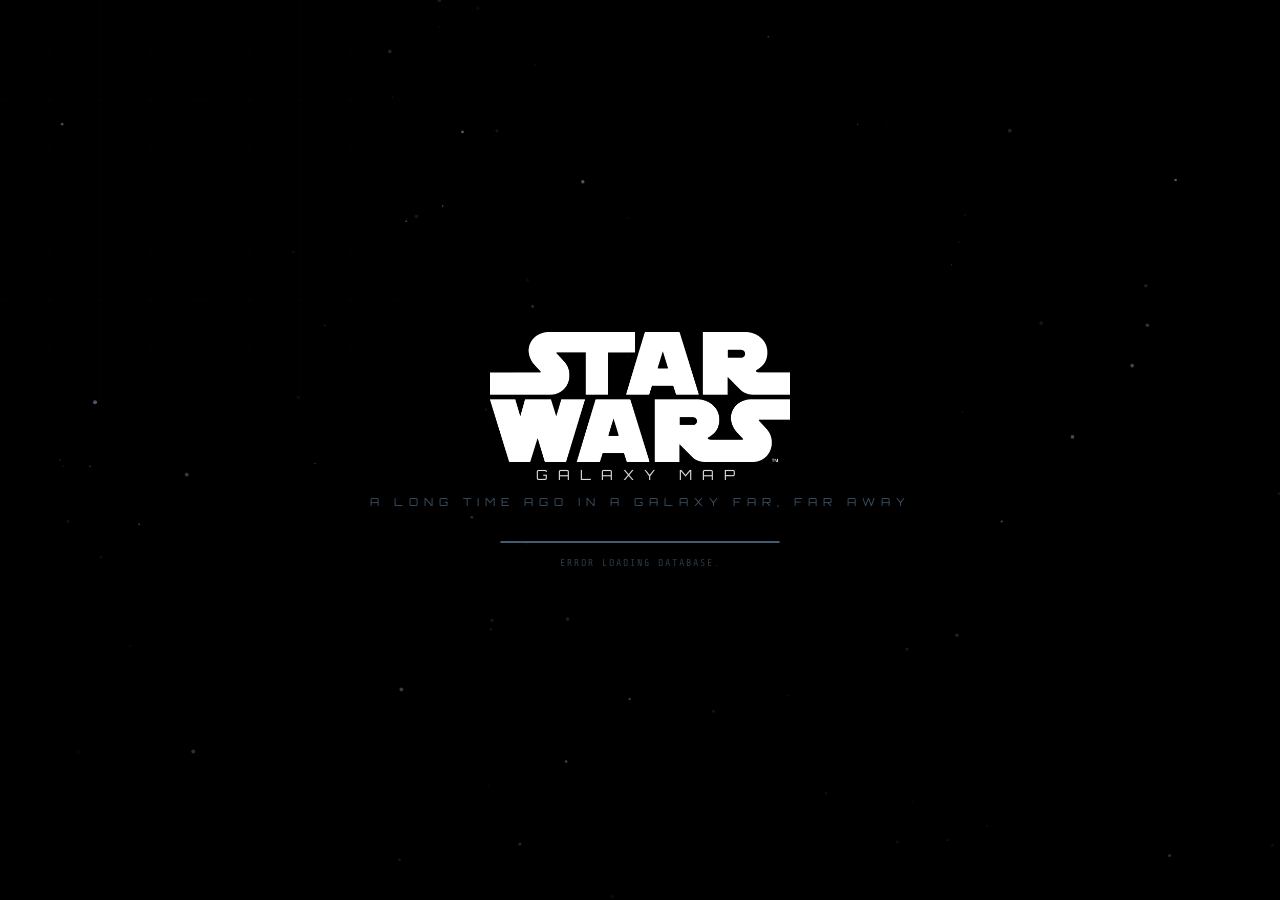
==== galactic_holocron.html @ b7e93a6a "Initial commit - Star Wars Galaxy Map" ====
<!DOCTYPE html>
<html lang="en">
<head>
<meta charset="UTF-8">
<meta name="viewport" content="width=device-width, initial-scale=1.0">
<title>Star Wars Galaxy Map</title>
<style>
@import url('https://fonts.googleapis.com/css2?family=Orbitron:wght@400;700;900&family=Rajdhani:wght@300;400;500;600;700&family=Share+Tech+Mono&display=swap');
:root{--bg:#000000;--glass:rgba(44,44,46,0.62);--glass-border:rgba(255,255,255,0.1);--glass-blur:blur(40px) saturate(180%);--cyan:#0A84FF;--gold:#FFD60A;--t1:#FFFFFF;--t2:rgba(235,235,245,0.6);--t3:rgba(235,235,245,0.3);--t4:rgba(235,235,245,0.18);--fill:rgba(120,120,128,0.36);--sf:-apple-system,BlinkMacSystemFont,'SF Pro Text','Helvetica Neue',sans-serif;--sf-display:-apple-system,BlinkMacSystemFont,'SF Pro Display','Helvetica Neue',sans-serif;--sf-mono:'SF Mono',SFMono-Regular,'Share Tech Mono',monospace;--radius:16px;--radius-sm:12px;--radius-xs:10px}
*{margin:0;padding:0;box-sizing:border-box}
body{background:var(--bg);color:var(--t1);font-family:'Rajdhani',sans-serif;overflow:hidden;height:100vh;width:100vw}
#vp{position:absolute;inset:0;overflow:hidden;cursor:crosshair}
#mc{position:absolute;transform-origin:0 0;will-change:transform}
canvas{display:block;position:absolute;top:0;left:0}
#cv-routes,#cv-route-anim{image-rendering:-webkit-optimize-contrast}
#cv-bg{z-index:0}#cv-twinkle{z-index:0}#cv-regions{z-index:1}#cv-grid{z-index:2}#cv-routes{z-index:3}#cv-route-anim{z-index:3}
#grid-glass{position:absolute;z-index:0;background:rgba(8,6,14,0.70);backdrop-filter:blur(2px);-webkit-backdrop-filter:blur(2px);border:1px solid rgba(255,255,255,0.08);border-radius:8px;pointer-events:none}
#pl{position:absolute;top:0;left:0;z-index:4}
.pd{position:absolute;border-radius:50%;transform:translate(-50%,-50%);cursor:pointer;z-index:5;opacity:.9;transition:all .4s ease;border:1.5px solid rgba(0,0,0,0.4)}
.pd.dimmed{width:2px!important;height:2px!important;border-radius:1px;opacity:.25;box-shadow:none!important;border-width:0;transition:all .4s ease}
.pd.focused{opacity:1;border-width:2px;transition:all .4s ease}
.pd.hl{z-index:100;border-width:2px}
.pd.hl .pulse{display:block}
.pulse{display:none;position:absolute;top:50%;left:50%;width:40px;height:40px;border-radius:50%;transform:translate(-50%,-50%);border:2px solid currentColor;opacity:0;animation:pulseRing 2s ease-out infinite;pointer-events:none}
@keyframes pulseRing{0%{width:16px;height:16px;opacity:.9;border-width:2px}100%{width:50px;height:50px;opacity:0;border-width:1px}}
@keyframes spin{to{transform:rotate(360deg)}}
.pd:hover{opacity:1;z-index:100}
.pd.hl .halo{display:block}
.halo{display:none;position:absolute;top:50%;left:50%;width:22px;height:22px;border-radius:50%;transform:translate(-50%,-50%);border:1.5px solid currentColor;animation:ph 1.8s ease-in-out infinite;pointer-events:none}
.halo2{animation-delay:.4s;width:30px;height:30px;opacity:.4}
@keyframes ph{0%,100%{opacity:.5;transform:translate(-50%,-50%) scale(.8)}50%{opacity:1;transform:translate(-50%,-50%) scale(1.15)}}
.pt{position:absolute;border-radius:var(--radius-xs);padding:7px 14px;font-family:var(--sf);font-size:13px;font-weight:500;color:#fff;white-space:nowrap;pointer-events:none;z-index:200;box-shadow:0 4px 16px rgba(0,0,0,0.4);backdrop-filter:var(--glass-blur);-webkit-backdrop-filter:var(--glass-blur);border:1px solid var(--glass-border);display:none}
.pt.tt-top{left:50%;bottom:100%;transform:translateX(-50%);margin-bottom:8px}
.pt.tt-bottom{left:50%;top:100%;transform:translateX(-50%);margin-top:8px}
.pt.tt-left{right:100%;top:50%;transform:translateY(-50%);margin-right:8px}
.pt.tt-right{left:100%;top:50%;transform:translateY(-50%);margin-left:8px}
.route-label{position:absolute;background:var(--glass);border:1px solid var(--glass-border);border-radius:var(--radius-xs);padding:8px 16px;font-family:var(--sf);font-size:14px;font-weight:600;color:rgba(255,255,255,0.9);white-space:nowrap;pointer-events:none;z-index:210;transform:translate(-50%,-250%);box-shadow:0 4px 20px rgba(0,0,0,0.5);backdrop-filter:var(--glass-blur);-webkit-backdrop-filter:var(--glass-blur);letter-spacing:0.3px}
#sc{position:fixed;top:20px;left:50%;transform:translateX(-50%);z-index:500;width:600px;display:flex;flex-direction:column}
#sw{display:flex;align-items:center;width:100%;background:var(--glass);border:1px solid var(--glass-border);border-radius:var(--radius);padding:0 20px;backdrop-filter:var(--glass-blur);-webkit-backdrop-filter:var(--glass-blur);transition:border-color .2s,box-shadow .2s;box-shadow:0 4px 24px rgba(0,0,0,0.3)}
#sw:focus-within{border-color:rgba(10,132,255,0.5);box-shadow:0 0 0 4px rgba(10,132,255,0.15),0 8px 32px rgba(0,0,0,0.4)}
#si{flex:1;background:none;border:none;outline:none;color:var(--t1);font-family:var(--sf);font-size:17px;padding:16px 0 16px 12px;letter-spacing:.3px}
#si::placeholder{color:var(--t3)}
#sx{background:none;border:none;color:var(--t3);cursor:pointer;font-size:20px;padding:4px;display:none}
#sr{width:100%;max-height:420px;overflow-y:auto;background:var(--glass);border:1px solid var(--glass-border);border-top:none;border-radius:0 0 var(--radius) var(--radius);display:none;backdrop-filter:var(--glass-blur);-webkit-backdrop-filter:var(--glass-blur)}
.ri{padding:13px 20px;cursor:pointer;display:flex;justify-content:space-between;align-items:center;border-bottom:1px solid rgba(255,255,255,0.06);transition:background .15s;font-size:15px}
.ri:hover,.ri.ac{background:rgba(255,255,255,0.08)}
.rn{font-weight:600;color:var(--t1);font-family:var(--sf)}.rm{font-family:var(--sf-mono);font-size:11px;color:var(--t2)}
#dp{position:fixed;top:0;right:0;width:480px;height:100vh;background:var(--glass);border-left:1px solid var(--glass-border);transform:translateX(100%);transition:transform .35s cubic-bezier(.32,.72,0,1);z-index:600;display:flex;flex-direction:column;backdrop-filter:var(--glass-blur);-webkit-backdrop-filter:var(--glass-blur)}
#dp.open{transform:translateX(0)}
#ph{padding:22px 24px 16px;border-bottom:1px solid rgba(255,255,255,0.08);display:flex;justify-content:space-between;align-items:flex-start}
#pn{font-family:var(--sf-display);font-size:24px;font-weight:700;letter-spacing:0.3px;line-height:1.3}
#pn-sub{font-family:var(--sf);font-size:12px;font-weight:400;color:rgba(235,235,245,0.35);margin-top:3px;display:none}
#pc{background:rgba(120,120,128,0.32);border:none;border-radius:50%;color:rgba(235,235,245,0.6);cursor:pointer;width:30px;height:30px;display:flex;align-items:center;justify-content:center;font-size:14px;flex-shrink:0;margin-left:10px;transition:all .15s}
#pc:hover{background:rgba(120,120,128,0.48);color:#fff}
#pb{padding:18px 24px;overflow-y:auto;flex:1}
.ph2{font-family:var(--sf-display);font-size:15px;font-weight:600;color:rgba(235,235,245,0.85);letter-spacing:0.2px;margin:24px 0 28px;padding-bottom:12px;border-bottom:1px solid rgba(255,255,255,0.08);display:flex;align-items:center;gap:8px}
.ph2 svg{width:16px;height:16px;flex-shrink:0;opacity:0.7}
.ph2:first-child{margin-top:0}
.ps{margin-bottom:28px}.pst{font-family:var(--sf);font-size:11px;font-weight:600;letter-spacing:0.5px;text-transform:uppercase;color:rgba(235,235,245,0.35);margin-bottom:10px;padding-bottom:5px;border-bottom:1px solid rgba(255,255,255,0.06)}
.lore-section{margin-bottom:24px}
.lore-section .pst{border-bottom:none;padding-bottom:0;margin-bottom:8px}
.pf{display:flex;justify-content:space-between;padding:7px 0;border-bottom:1px solid rgba(255,255,255,0.05)}
.pfl{font-size:13px;color:rgba(235,235,245,0.5);font-weight:500;font-family:var(--sf)}.pfv{font-family:var(--sf);font-size:13px;color:rgba(255,255,255,0.85);text-align:right;max-width:60%}
.plore{font-size:13px;line-height:1.7;color:rgba(235,235,245,0.65);font-family:var(--sf)}.plore-l{color:rgba(235,235,245,0.3);font-style:italic;font-size:12px}
#ai-chat{margin-top:8px;padding-top:0}
#ai-chat .ph2{margin-top:24px}
#ai-input-wrap{display:flex;gap:8px;align-items:flex-end;margin-top:12px;clear:both}
#ai-input{flex:1;background:rgba(118,118,128,0.2);border:1px solid rgba(255,255,255,0.08);border-radius:10px;padding:10px 14px;color:rgba(255,255,255,0.9);font-family:var(--sf);font-size:13px;resize:none;outline:none;max-height:80px;line-height:1.4}
#ai-input:focus{border-color:rgba(10,132,255,0.4)}
#ai-input::placeholder{color:rgba(235,235,245,0.25)}
#ai-send{background:rgba(10,132,255,0.8);border:none;border-radius:50%;width:32px;height:32px;display:flex;align-items:center;justify-content:center;cursor:pointer;flex-shrink:0;transition:all .15s}
#ai-send:hover{filter:brightness(1.2)}
#ai-send:disabled{opacity:0.3;cursor:default;filter:none}
#ai-send svg{width:14px;height:14px}
#ai-sheet{position:absolute;bottom:0;left:0;right:0;height:50%;background:rgba(28,28,30,0.98);backdrop-filter:blur(40px);-webkit-backdrop-filter:blur(40px);z-index:10;display:flex;flex-direction:column;transform:translateY(100%);transition:transform .3s cubic-bezier(.32,.72,0,1);border-top-left-radius:14px;border-top-right-radius:14px;box-shadow:0 -4px 20px rgba(0,0,0,0.4)}
#ai-sheet.open{transform:translateY(0)}
#ai-sheet-header{padding:8px 20px 12px;display:flex;flex-direction:column;align-items:center;border-bottom:1px solid rgba(255,255,255,0.06);flex-shrink:0;cursor:grab;user-select:none;touch-action:none}
#ai-sheet-header:active{cursor:grabbing}
#ai-sheet-handle{width:36px;height:4px;border-radius:2px;background:rgba(255,255,255,0.15);margin-bottom:10px;cursor:grab}
#ai-sheet-handle:active{cursor:grabbing}
#ai-sheet-bar{display:flex;justify-content:space-between;align-items:center;width:100%}
#ai-sheet-title{font-family:var(--sf-display);font-size:15px;font-weight:600;color:rgba(235,235,245,0.85);display:flex;align-items:center;gap:8px}
#ai-sheet-title svg{width:16px;height:16px;opacity:0.7}
#ai-sheet-close{background:rgba(120,120,128,0.32);border:none;border-radius:50%;color:rgba(235,235,245,0.6);cursor:pointer;width:26px;height:26px;display:flex;align-items:center;justify-content:center;font-size:12px;transition:all .15s}
#ai-sheet-close:hover{background:rgba(120,120,128,0.48);color:#fff}
#ai-messages{flex:1;overflow-y:auto;padding:16px 20px;scrollbar-width:thin;scrollbar-color:rgba(99,99,102,0.55) transparent}
#ai-messages::-webkit-scrollbar{width:6px}
#ai-messages::-webkit-scrollbar-track{background:rgba(255,255,255,0.03);border-radius:3px}
#ai-messages::-webkit-scrollbar-thumb{background:rgba(99,99,102,0.55);border-radius:3px}
.ai-msg{margin-bottom:14px;font-size:13px;line-height:1.65;font-family:var(--sf)}
.ai-msg.user{color:#fff;padding:8px 12px;background:rgba(10,132,255,0.85);border-radius:12px 12px 4px 12px;display:inline-block;max-width:85%;float:right;clear:both}
.ai-label{font-family:var(--sf);font-size:11px;font-weight:600;color:rgba(235,235,245,0.35);margin-bottom:4px;clear:both}
.ai-msg.assistant{color:rgba(235,235,245,0.8);clear:both;padding:10px 14px;background:rgba(255,255,255,0.06);border-radius:12px 12px 12px 4px;max-width:90%}
.ai-msg.assistant p{margin:0 0 8px 0}
.ai-msg.assistant p:last-child{margin-bottom:0}
.ai-typing{display:flex;gap:4px;padding:8px 0;clear:both}
.ai-typing span{width:6px;height:6px;border-radius:50%;background:rgba(235,235,245,0.3);animation:aiDot 1.2s infinite}
.ai-typing span:nth-child(2){animation-delay:.2s}
.ai-typing span:nth-child(3){animation-delay:.4s}
@keyframes aiDot{0%,80%,100%{opacity:.3;transform:scale(.8)}40%{opacity:1;transform:scale(1)}}
#ai-sheet-input{display:flex;gap:8px;align-items:flex-end;padding:12px 20px 16px;border-top:1px solid rgba(255,255,255,0.06);flex-shrink:0}
#ai-sheet-input textarea{flex:1;background:rgba(118,118,128,0.2);border:1px solid rgba(255,255,255,0.08);border-radius:10px;padding:10px 14px;color:rgba(255,255,255,0.9);font-family:var(--sf);font-size:13px;resize:none;outline:none;max-height:80px;line-height:1.4}
#ai-sheet-input textarea:focus{border-color:rgba(10,132,255,0.4)}
#ai-sheet-input textarea::placeholder{color:rgba(235,235,245,0.25)}
#ai-sheet-input button{background:rgba(10,132,255,0.8);border:none;border-radius:50%;width:32px;height:32px;display:flex;align-items:center;justify-content:center;cursor:pointer;flex-shrink:0;transition:all .15s}
#ai-sheet-input button:hover{filter:brightness(1.2)}
#ai-sheet-input button:disabled{opacity:0.3;cursor:default;filter:none}
#ai-sheet-input button svg{width:14px;height:14px}
#lg{position:fixed;bottom:16px;left:16px;z-index:400;background:var(--glass);border:1px solid var(--glass-border);border-radius:var(--radius);padding:10px 12px;backdrop-filter:var(--glass-blur);-webkit-backdrop-filter:var(--glass-blur);font-size:11px;max-height:calc(100vh - 100px);overflow-y:auto;width:210px}
.lt{font-family:var(--sf);font-size:11px;font-weight:600;letter-spacing:0.5px;text-transform:uppercase;color:rgba(235,235,245,0.35);margin-bottom:8px}
.lg-section{margin-bottom:4px}
.lg-header{display:flex;align-items:center;gap:6px;padding:7px 8px;cursor:pointer;border-radius:8px;transition:background .15s;user-select:none}
.lg-header:hover{background:rgba(255,255,255,0.06)}
.lg-chevron{color:rgba(235,235,245,0.3);font-size:10px;transition:transform .2s;display:inline-block;width:10px}
.lg-chevron.open{transform:rotate(90deg)}
.lg-body{max-height:0;overflow:hidden;transition:max-height .25s ease-out}
.lg-body.open{max-height:500px;transition:max-height .3s ease-in}
.li{display:flex;align-items:center;gap:8px;padding:5px 8px 5px 24px;cursor:pointer;border-radius:8px;transition:background .15s}.li:hover{background:rgba(255,255,255,0.08)}.li.active{background:rgba(10,132,255,0.18);box-shadow:inset 0 0 0 1px rgba(10,132,255,0.25)}.ld{width:8px;height:8px;border-radius:50%;flex-shrink:0}.ll{color:rgba(235,235,245,0.6);font-weight:500;user-select:none;font-family:var(--sf);font-size:13px}
.li.active .ll{color:rgba(255,255,255,0.9)}
.lline{width:16px;height:2px;flex-shrink:0;border-radius:1px}
.lg-toggle{display:flex;align-items:center;gap:10px;padding:7px 8px;cursor:pointer;border-radius:8px;transition:background .15s;user-select:none}
.lg-toggle:hover{background:rgba(255,255,255,0.06)}
.lg-toggle-track{width:34px;height:20px;border-radius:10px;background:rgba(120,120,128,0.32);transition:background .2s;position:relative;flex-shrink:0}
.lg-toggle.on .lg-toggle-track{background:rgba(48,209,88,0.9)}
.lg-toggle-thumb{width:16px;height:16px;border-radius:8px;background:#fff;position:absolute;top:2px;left:2px;transition:transform .2s;box-shadow:0 1px 3px rgba(0,0,0,0.3)}
.lg-toggle.on .lg-toggle-thumb{transform:translateX(14px)}
#mic-btn{background:none;border:none;color:var(--t3);cursor:pointer;padding:6px;display:flex;align-items:center;justify-content:center;gap:6px;border-radius:20px;transition:all .2s;flex-shrink:0;position:relative}
#mic-btn:hover{color:var(--t2);background:rgba(255,255,255,0.06)}
#mic-btn.recording{color:#FF453A;background:rgba(255,69,58,0.12);padding:6px 10px}
#mic-btn.disabled{opacity:.25;cursor:default;pointer-events:none}
#mic-btn .mic-tip{display:none;position:absolute;bottom:-32px;left:50%;transform:translateX(-50%);white-space:nowrap;font-size:11px;color:var(--t3);background:var(--glass);border:1px solid var(--glass-border);border-radius:6px;padding:4px 8px;backdrop-filter:var(--glass-blur);pointer-events:none}
#mic-btn.disabled:hover .mic-tip{display:block}
#mic-btn .mic-icon{display:block}
#mic-btn .mic-wave{display:none}
#mic-btn.recording .mic-icon{display:none}
#mic-btn.recording .mic-wave{display:flex;align-items:center;gap:2px;height:16px}
.mic-bar{width:3px;border-radius:1.5px;background:#FF453A;animation:micBar .8s ease-in-out infinite}
.mic-bar:nth-child(1){height:6px;animation-delay:0s}
.mic-bar:nth-child(2){height:12px;animation-delay:.1s}
.mic-bar:nth-child(3){height:16px;animation-delay:.2s}
.mic-bar:nth-child(4){height:10px;animation-delay:.3s}
.mic-bar:nth-child(5){height:6px;animation-delay:.15s}
@keyframes micBar{0%,100%{transform:scaleY(.4)}50%{transform:scaleY(1)}}
#zc{position:fixed;bottom:14px;right:14px;z-index:400;display:flex;flex-direction:column;gap:3px}
.zb{width:40px;height:40px;background:var(--glass);border:1px solid var(--glass-border);border-radius:var(--radius-sm);color:rgba(235,235,245,0.6);font-size:18px;cursor:pointer;display:flex;align-items:center;justify-content:center;backdrop-filter:var(--glass-blur);-webkit-backdrop-filter:var(--glass-blur);transition:all .15s;font-family:var(--sf)}
.zb:hover{background:rgba(255,255,255,0.12);color:#fff}
#cd{position:fixed;bottom:16px;left:50%;transform:translateX(-50%);z-index:400;font-family:var(--sf-mono);font-size:11px;color:rgba(235,235,245,0.3);background:rgba(44,44,46,0.5);padding:5px 14px;border-radius:var(--radius-xs);border:1px solid rgba(255,255,255,0.06);backdrop-filter:blur(30px);-webkit-backdrop-filter:blur(30px)}
#ls{position:fixed;inset:0;background:#000;z-index:9999;display:flex;flex-direction:column;align-items:center;justify-content:center;transition:opacity .8s;overflow:hidden}
#ls.fo{opacity:0;pointer-events:none}
#ls-stars{position:absolute;inset:0;overflow:hidden}
#ls-grid{position:absolute;inset:0;display:flex;align-items:center;justify-content:center;opacity:0.08}
#ls-content{position:relative;z-index:2;display:flex;flex-direction:column;align-items:center}
#ls-sub{font-family:'Orbitron',sans-serif;font-size:14px;font-weight:400;letter-spacing:10px;text-transform:uppercase;color:rgba(255,255,255,0.85);margin-bottom:12px}
#ls-title{font-family:'Orbitron',sans-serif;font-size:11px;font-weight:400;letter-spacing:6px;text-transform:uppercase;color:rgba(120,160,200,0.5);margin-bottom:32px}
#lbc{width:280px;height:2px;background:rgba(120,160,200,0.12);border-radius:2px;overflow:hidden;position:relative}
#lb{height:100%;width:0%;background:rgba(120,160,200,0.5);border-radius:2px;transition:width .3s;box-shadow:0 0 8px rgba(120,160,200,0.3)}
#lst{font-family:'Share Tech Mono',monospace;font-size:10px;color:rgba(120,160,200,0.35);margin-top:14px;letter-spacing:2px;text-transform:uppercase}
#maptitle{position:absolute;z-index:6;pointer-events:none;display:flex;flex-direction:column;align-items:center}
#maptitle img{width:726px;height:auto}
#maptitle .sw-sub{font-family:'Orbitron',sans-serif;font-size:48px;font-weight:700;letter-spacing:29px;text-transform:uppercase;color:rgba(255,255,255,0.85);margin-top:9px}
#maptitle .sw-quote{font-family:'Orbitron',sans-serif;font-size:20px;font-weight:400;letter-spacing:8px;text-transform:uppercase;color:rgba(120,160,200,0.5);margin-top:18px;white-space:nowrap}
::-webkit-scrollbar{width:0;height:0}
#pb{--scroll-color:rgba(99,99,102,0.55);--scroll-color-hover:rgba(99,99,102,0.75);scrollbar-width:thin;scrollbar-color:var(--scroll-color) transparent}
#pb::-webkit-scrollbar{width:6px}
#pb::-webkit-scrollbar-track{background:rgba(255,255,255,0.03);border-radius:3px}
#pb::-webkit-scrollbar-thumb{background:var(--scroll-color);border-radius:3px;min-height:40px}
#pb::-webkit-scrollbar-thumb:hover{background:var(--scroll-color-hover,rgba(10,132,255,0.7))}
</style>
</head>
<body>
<div id="ls">
<canvas id="ls-stars"></canvas>
<svg id="ls-grid" viewBox="0 0 400 400" width="400" height="400" xmlns="http://www.w3.org/2000/svg">
<defs><line id="v" y1="0" y2="400" stroke="rgba(120,160,200,0.6)" stroke-width="0.5"/><line id="h" x1="0" x2="400" stroke="rgba(120,160,200,0.6)" stroke-width="0.5"/></defs>
<use href="#v" x="0"/><use href="#v" x="50"/><use href="#v" x="100"/><use href="#v" x="150"/><use href="#v" x="200"/><use href="#v" x="250"/><use href="#v" x="300"/><use href="#v" x="350"/><use href="#v" x="400"/>
<use href="#h" y="0"/><use href="#h" y="50"/><use href="#h" y="100"/><use href="#h" y="150"/><use href="#h" y="200"/><use href="#h" y="250"/><use href="#h" y="300"/><use href="#h" y="350"/><use href="#h" y="400"/>
</svg>
<div id="ls-content">
<img id="ls-logo" style="width:300px;height:auto;margin-bottom:4px" alt="Star Wars"/>
<div id="ls-sub">Galaxy Map</div>
<div id="ls-title">A long time ago in a galaxy far, far away</div>
<div id="lbc"><div id="lb"></div></div>
<div id="lst">Initializing...</div>
</div>
</div>
<div id="sc"><div id="sw"><svg width="16" height="16" viewBox="0 0 16 16" fill="none" style="flex-shrink:0;margin-right:8px"><circle cx="6.5" cy="6.5" r="5" stroke="rgba(235,235,245,0.35)" stroke-width="1.5" fill="none"/><line x1="10" y1="10" x2="14.5" y2="14.5" stroke="rgba(235,235,245,0.35)" stroke-width="1.5" stroke-linecap="round"/></svg><input type="text" id="si" placeholder="Search systems or ask a question..." autocomplete="off"/><button id="sx">&times;</button><button id="mic-btn" title="Voice search (Ctrl+Shift+S)"><span class="mic-icon"><svg width="16" height="16" viewBox="0 0 16 16" fill="currentColor"><path d="M8 1a2 2 0 0 0-2 2v4a2 2 0 1 0 4 0V3a2 2 0 0 0-2-2z"/><path d="M4.5 7a.5.5 0 0 0-1 0 4.5 4.5 0 0 0 4 4.473V13H6a.5.5 0 0 0 0 1h4a.5.5 0 0 0 0-1H8.5v-1.527A4.5 4.5 0 0 0 12.5 7a.5.5 0 0 0-1 0 3.5 3.5 0 1 1-7 0z"/></svg></span><span class="mic-wave"><svg width="14" height="16" viewBox="0 0 14 16" fill="#FF453A" style="flex-shrink:0"><path d="M7 0a2 2 0 0 0-2 2v4a2 2 0 1 0 4 0V2a2 2 0 0 0-2-2z"/><path d="M3.5 6a.5.5 0 0 0-1 0 4.5 4.5 0 0 0 4 4.473V12H5a.5.5 0 0 0 0 1h4a.5.5 0 0 0 0-1H7.5v-1.527A4.5 4.5 0 0 0 11.5 6a.5.5 0 0 0-1 0 3.5 3.5 0 1 1-7 0z"/></svg><div class="mic-bar"></div><div class="mic-bar"></div><div class="mic-bar"></div><div class="mic-bar"></div><div class="mic-bar"></div></span><span class="mic-tip">No microphone detected</span></button></div><div id="sr"></div></div>
<div id="vp"><canvas id="cv-starfield" style="position:fixed;top:0;left:0;width:100vw;height:100vh;z-index:-1"></canvas><div id="mc"><div id="grid-glass"></div><canvas id="cv-bg"></canvas><canvas id="cv-twinkle"></canvas><canvas id="cv-regions"></canvas><canvas id="cv-grid"></canvas><canvas id="cv-routes"></canvas><canvas id="cv-route-anim"></canvas><div id="pl"></div><div id="maptitle"></div></div></div>
<div id="dp"><div id="ph"><div style="flex:1"><div id="pn"></div><div id="pn-sub"></div></div><button id="pc">&times;</button></div><div id="pb"></div><div id="ai-sheet"><div id="ai-sheet-header"><div id="ai-sheet-handle"></div><div id="ai-sheet-bar"><div id="ai-sheet-title"><svg viewBox="0 0 16 16" fill="none" stroke="currentColor" stroke-width="1.3" stroke-linecap="round" stroke-linejoin="round"><path d="M2 3h9a1 1 0 0 1 1 1v5a1 1 0 0 1-1 1H6l-2.5 2.5V10H2a1 1 0 0 1-1-1V4a1 1 0 0 1 1-1z"/><path d="M5 10v1a1 1 0 0 0 1 1h5l2.5 2.5V12H15a1 1 0 0 0 1-1V7a1 1 0 0 0-1-1h-3"/></svg><span id="ai-sheet-planet"></span></div><button id="ai-sheet-close">&times;</button></div></div><div id="ai-messages"></div><div id="ai-sheet-input"><textarea rows="1" placeholder="Ask about this planet..."></textarea><button disabled><svg viewBox="0 0 16 16" fill="white"><path d="M2.5 8L13.5 8M9 3.5L13.5 8L9 12.5" stroke="white" stroke-width="1.5" fill="none" stroke-linecap="round" stroke-linejoin="round"/></svg></button></div></div></div>
<div id="lg">
  <div class="lg-section">
    <div class="lg-header" data-section="regions"><span class="lg-chevron open">&#9656;</span><span class="lt" style="margin-bottom:0">Galactic Regions</span></div>
    <div class="lg-body open" id="lg-regions">
      <div class="li" data-region="Deep Core"><div class="ld" style="background:#FFD60A"></div><span class="ll">Deep Core</span></div>
      <div class="li" data-region="Core Worlds"><div class="ld" style="background:#FF9F0A"></div><span class="ll">Core Worlds</span></div>
      <div class="li" data-region="Colonies"><div class="ld" style="background:#FF6B2B"></div><span class="ll">Colonies</span></div>
      <div class="li" data-region="Inner Rim"><div class="ld" style="background:#E8E050"></div><span class="ll">Inner Rim</span></div>
      <div class="li" data-region="Expansion Region"><div class="ld" style="background:#30D158"></div><span class="ll">Expansion Region</span></div>
      <div class="li" data-region="Mid Rim"><div class="ld" style="background:#0A84FF"></div><span class="ll">Mid Rim</span></div>
      <div class="li" data-region="Outer Rim Territories"><div class="ld" style="background:#64D2FF"></div><span class="ll">Outer Rim</span></div>
      <div class="li" data-region="Hutt Space"><div class="ld" style="background:#FF2D92"></div><span class="ll">Hutt Space</span></div>
      <div class="li" data-region="Wild Space"><div class="ld" style="background:#BF5AF2"></div><span class="ll">Wild Space</span></div>
      <div class="li" data-region="Unknown Regions"><div class="ld" style="background:#5E5CE6"></div><span class="ll">Unknown Regions</span></div>
    </div>
  </div>
  <div class="lg-section" style="margin-top:4px;border-top:1px solid rgba(255,255,255,0.06);padding-top:6px">
    <div class="lg-toggle on" id="show-all-toggle">
      <div class="lg-toggle-track"><div class="lg-toggle-thumb"></div></div>
      <span class="lt" style="margin-bottom:0">Show All Planets</span>
    </div>
    <div class="lg-toggle" id="routes-toggle">
      <div class="lg-toggle-track"><div class="lg-toggle-thumb"></div></div>
      <span class="lt" style="margin-bottom:0">Hyperspace Routes</span>
    </div>
  </div>
</div>
<div id="zc"><button class="zb" id="zi">+</button><button class="zb" id="zo">&minus;</button><button class="zb" id="zr" style="font-size:11px">&#8634;</button></div>
<div id="cd">GRID: --</div>

<script>
const SW_LOGO='[data-uri]';
const CW=7000,CH=7000,G={left:1621,top:1071,cellW:183,cellH:183,cols:['C','D','E','F','G','H','I','J','K','L','M','N','O','P','Q','R','S','T','U'],rowMin:1,rowMax:21},NCOLS=G.cols.length,NROWS=21;
const RCOL={'Deep Core':{fill:'rgba(255,214,10,0.35)',stroke:'rgba(255,214,10,0.5)',dot:'#FFD60A',hl:'#FFE545',glow:'rgba(255,214,10,0.6)'},'Core Worlds':{fill:'rgba(255,159,10,0.25)',stroke:'rgba(255,159,10,0.45)',dot:'#FF9F0A',hl:'#FFB840',glow:'rgba(255,159,10,0.6)'},'Colonies':{fill:'rgba(255,107,43,0.20)',stroke:'rgba(255,107,43,0.40)',dot:'#FF6B2B',hl:'#FF8F55',glow:'rgba(255,107,43,0.6)'},'Inner Rim':{fill:'rgba(232,224,80,0.16)',stroke:'rgba(232,224,80,0.35)',dot:'#E8E050',hl:'#F0EC78',glow:'rgba(232,224,80,0.6)'},'Expansion Region':{fill:'rgba(48,209,88,0.14)',stroke:'rgba(48,209,88,0.30)',dot:'#30D158',hl:'#50F07A',glow:'rgba(48,209,88,0.6)'},'Mid Rim':{fill:'rgba(10,132,255,0.12)',stroke:'rgba(10,132,255,0.28)',dot:'#0A84FF',hl:'#4DA6FF',glow:'rgba(10,132,255,0.6)'},'Outer Rim Territories':{fill:'rgba(100,210,255,0.10)',stroke:'rgba(100,210,255,0.22)',dot:'#64D2FF',hl:'#8CE0FF',glow:'rgba(100,210,255,0.6)'},'Hutt Space':{fill:'rgba(255,45,146,0.30)',stroke:'rgba(255,45,146,0.50)',dot:'#FF2D92',hl:'#FF5CAE',glow:'rgba(255,45,146,0.6)'},'Wild Space':{fill:'rgba(191,90,242,0.08)',stroke:'rgba(191,90,242,0.18)',dot:'#BF5AF2',hl:'#D080FF',glow:'rgba(191,90,242,0.6)'},'Unknown Regions':{fill:'rgba(94,92,230,0.10)',stroke:'rgba(94,92,230,0.22)',dot:'#5E5CE6',hl:'#8280FF',glow:'rgba(94,92,230,0.6)'},'Corporate Sector':{fill:'rgba(100,210,255,0.10)',stroke:'rgba(100,210,255,0.22)',dot:'#64D2FF',hl:'#8CE0FF',glow:'rgba(100,210,255,0.6)'}};
const RMAP={"P-18":"Outer Rim Territories","M-13":"Colonies","M-11":"Core Worlds","R-16":"Outer Rim Territories","K-9":"Core Worlds","M-5":"Outer Rim Territories","S-17":"Outer Rim Territories","N-5":"Outer Rim Territories","L-10":"Core Worlds","Q-7":"Mid Rim","M-21":"Outer Rim Territories","S-8":"Outer Rim Territories","R-17":"Outer Rim Territories","O-19":"Outer Rim Territories","K-7":"Mid Rim","O-6":"Outer Rim Territories","H-16":"Outer Rim Territories","Q-13":"Mid Rim","N-12":"Colonies","K-17":"Mid Rim","O-12":"Expansion Region","R-7":"Outer Rim Territories","S-3":"Outer Rim Territories","S-6":"Outer Rim Territories","K-13":"Colonies","J-18":"Outer Rim Territories","J-19":"Outer Rim Territories","S-15":"Outer Rim Territories","I-19":"Outer Rim Territories","S-7":"Outer Rim Territories","T-9":"Outer Rim Territories","N-10":"Colonies","L-13":"Colonies","M-9":"Colonies","K-19":"Outer Rim Territories","Q-10":"Mid Rim","L-9":"Core Worlds","M-20":"Outer Rim Territories","P-17":"Outer Rim Territories","K-12":"Core Worlds","M-7":"Mid Rim","I-16":"Mid Rim","N-16":"Mid Rim","L-17":"Mid Rim","M-17":"Outer Rim Territories","L-7":"Mid Rim","J-6":"Outer Rim Territories","M-14":"Inner Rim","M-6":"Outer Rim Territories","J-17":"Mid Rim","Q-4":"Outer Rim Territories","M-10":"Core Worlds","R-9":"Mid Rim","P-15":"Mid Rim","Q-15":"Mid Rim","P-6":"Outer Rim Territories","O-9":"Inner Rim","L-14":"Inner Rim","N-11":"Colonies","N-18":"Outer Rim Territories","N-7":"Outer Rim Territories","M-12":"Core Worlds","K-10":"Core Worlds","O-14":"Expansion Region","Q-8":"Mid Rim","M-19":"Outer Rim Territories","K-18":"Outer Rim Territories","J-13":"Colonies","N-9":"Inner Rim","S-5":"Outer Rim Territories","M-8":"Inner Rim","R-11":"Mid Rim","O-8":"Expansion Region","N-4":"Outer Rim Territories","K-16":"Expansion Region","J-7":"Mid Rim","O-13":"Expansion Region","O-18":"Outer Rim Territories","U-13":"Outer Rim Territories","L-3":"Outer Rim Territories","K-5":"Outer Rim Territories","K-3":"Outer Rim Territories","J-20":"Outer Rim Territories","O-16":"Mid Rim","N-15":"Expansion Region","I-6":"Wild Space","R-14":"Mid Rim","R-6":"Outer Rim Territories","P-7":"Mid Rim","U-8":"Outer Rim Territories","L-18":"Mid Rim","M-3":"Outer Rim Territories","K-20":"Outer Rim Territories","L-4":"Outer Rim Territories","I-13":"Inner Rim","Q-16":"Mid Rim","K-8":"Inner Rim","T-5":"Outer Rim Territories","N-17":"Outer Rim Territories","M-4":"Outer Rim Territories","O-17":"Outer Rim Territories","N-8":"Inner Rim","J-8":"Inner Rim","U-10":"Outer Rim Territories","T-13":"Outer Rim Territories","R-18":"Outer Rim Territories","L-5":"Outer Rim Territories","L-8":"Inner Rim","R-8":"Mid Rim","P-11":"Expansion Region","L-6":"Outer Rim Territories","N-14":"Inner Rim","P-12":"Expansion Region","I-14":"Expansion Region","Q-12":"Mid Rim","T-7":"Outer Rim Territories","R-5":"Outer Rim Territories","T-10":"Outer Rim Territories","P-19":"Outer Rim Territories","M-16":"Mid Rim","S-11":"Hutt Space","P-5":"Outer Rim Territories","N-6":"Outer Rim Territories","M-15":"Expansion Region","L-20":"Outer Rim Territories","R-4":"Outer Rim Territories","P-10":"Expansion Region","Q-5":"Outer Rim Territories","G-16":"Outer Rim Territories","Q-9":"Mid Rim","P-9":"Mid Rim","L-12":"Core Worlds","S-4":"Outer Rim Territories","R-15":"Mid Rim","O-11":"Expansion Region","O-15":"Expansion Region","U-12":"Outer Rim Territories","J-15":"Expansion Region","H-20":"Wild Space","J-4":"Outer Rim Territories","D-7":"Unknown Regions","Q-6":"Outer Rim Territories","L-1":"Outer Rim Territories","M-18":"Outer Rim Territories","O-7":"Outer Rim Territories","I-7":"Mid Rim","R-3":"Outer Rim Territories","N-19":"Outer Rim Territories","Q-14":"Mid Rim","H-17":"Wild Space","Q-19":"Outer Rim Territories","U-7":"Outer Rim Territories","J-9":"Colonies","J-5":"Outer Rim Territories","P-4":"Outer Rim Territories","L-15":"Expansion Region","N-3":"Outer Rim Territories","E-8":"Unknown Regions","U-11":"Outer Rim Territories","S-10":"Hutt Space","S-14":"Outer Rim Territories","H-14":"Wild Space","J-14":"Inner Rim","Q-3":"Outer Rim Territories","O-3":"Wild Space","U-6":"Outer Rim Territories","S-16":"Outer Rim Territories","L-19":"Outer Rim Territories","P-8":"Mid Rim","K-11":"Deep Core","R-13":"Mid Rim","T-8":"Outer Rim Territories","K-15":"Expansion Region","O-10":"Inner Rim","Q-17":"Outer Rim Territories","Q-18":"Outer Rim Territories","J-12":"Core Worlds","O-20":"Wild Space","G-8":"Unknown Regions","P-3":"Outer Rim Territories","P-14":"Mid Rim","I-8":"Wild Space","F-8":"Unknown Regions","I-17":"Outer Rim Territories","N-20":"Outer Rim Territories","K-2":"Outer Rim Territories","T-14":"Outer Rim Territories","J-16":"Mid Rim","S-12":"Hutt Space","I-18":"Outer Rim Territories","G-10":"Unknown Regions","K-21":"Outer Rim Territories","T-6":"Outer Rim Territories","I-15":"Mid Rim","S-13":"Outer Rim Territories","G-6":"Unknown Regions","P-16":"Mid Rim","P-13":"Expansion Region","N-13":"Inner Rim","T-15":"Outer Rim Territories","S-18":"Wild Space","N-21":"Wild Space","J-3":"Outer Rim Territories","K-6":"Outer Rim Territories","T-11":"Hutt Space","K-14":"Inner Rim","O-5":"Outer Rim Territories","H-6":"Unknown Regions","I-20":"Wild Space","K-4":"Outer Rim Territories","H-10":"Mid Rim","V-9":"Wild Space","G-15":"Wild Space","Q-11":"Mid Rim","H-8":"Unknown Regions","H-13":"Wild Space","U-9":"Outer Rim Territories","R-12":"Mid Rim","H-15":"Mid Rim","M-1":"Outer Rim Territories","H-7":"Unknown Regions","R-19":"Wild Space","G-11":"Unknown Regions","R-10":"Mid Rim","L-2":"Outer Rim Territories","T-16":"Outer Rim Territories","M-2":"Outer Rim Territories","G-7":"Unknown Regions","T-12":"Outer Rim Territories","O-4":"Outer Rim Territories","I-10":"Wild Space","L-21":"Wild Space","J-10":"Core Worlds","H-9":"Unknown Regions","S-9":"Hutt Space","J-21":"Wild Space","E-7":"Unknown Regions","C-16":"Unknown Regions","G-14":"Wild Space","L-16":"Expansion Region","H-19":"Outer Rim Territories","G-5":"Unknown Regions","H-18":"Wild Space","I-5":"Wild Space","F-7":"Unknown Regions","H-12":"Wild Space","T-17":"Outer Rim Territories","H-11":"Wild Space","P-2":"Wild Space","I-9":"Inner Rim","L-11":"Deep Core","U-15":"Wild Space","F-6":"Unknown Regions","F-9":"Unknown Regions","I-11":"Wild Space","F-13":"Unknown Regions","G-3":"Unknown Regions","G-9":"Unknown Regions","P-20":"Wild Space","O-2":"Outer Rim Territories","T-4":"Wild Space","U-14":"Outer Rim Territories","G-13":"Unknown Regions","G-20":"Wild Space","V-8":"Wild Space","U-16":"Wild Space","I-4":"Wild Space","N-2":"Outer Rim Territories","H-5":"Unknown Regions","E-9":"Unknown Regions","G-21":"Wild Space","D-8":"Unknown Regions","W-10":"Wild Space","I-21":"Wild Space","F-4":"Unknown Regions","S-19":"Wild Space"};
const ROUTES=[
  {n:'Perlemian Trade Route',p:['L-9','L-9','M-9','N-8','O-8','P-8','Q-7','R-7','R-6','S-6','S-5']},
  {n:'Corellian Run',p:['L-9','L-10','M-11','M-12','N-13','O-14','P-15','Q-16','R-16','R-17']},
  {n:'Corellian Trade Spine',p:['M-11','M-12','M-13','M-14','L-14','L-15','K-16','K-17','K-18','K-19','K-20']},
  {n:'Rimma Trade Route',p:['K-13','L-13','L-14','L-15','L-16','L-17','L-18','M-17','M-18','M-19','M-20']},
  {n:'Hydian Way',p:['S-3','R-4','Q-5','P-6','O-6','N-7','M-8','L-9','L-10','M-11','M-12','N-13','N-14','N-15','N-16','M-17','M-18','L-19','K-20']}
];
// Planet name aliases: alternate name -> canonical DB name, with wiki source for fact sheet
const ALIASES={
  'korriban':{db:'Moraband',wiki:'Korriban/Legends',display:'Moraband / Korriban'},
  'dxun':{db:'Onderon',wiki:'Dxun',display:'Onderon (Dxun)'},
};
let S=[],PE=[],sc=.11,px=0,py=0,drag=false,dsx,dsy,psx,psy,sel=null,asi=-1;
function cc(col,row){return{x:G.left+(G.cols.indexOf(col)+.5)*G.cellW,y:G.top+(row-G.rowMin+.5)*G.cellH}}
function gc(g){const p=g.split('-');return cc(p[0],parseInt(p[1]))}
function srand(s){let x=Math.sin(s)*10000;return x-Math.floor(x)}
function g2p(g,n){
  const p=g.split('-');if(p.length!==2)return null;
  const ci=G.cols.indexOf(p[0]),r=parseInt(p[1]);if(ci===-1||isNaN(r))return null;
  let h=0;for(let i=0;i<n.length;i++){h=((h<<5)-h)+n.charCodeAt(i);h|=0}
  // Full cell spread + overflow so planets land on and across grid lines
  return{x:G.left+(ci+.5)*G.cellW+(srand(h)-.5)*G.cellW*1.0,y:G.top+(r-G.rowMin+.5)*G.cellH+(srand(h+1)-.5)*G.cellH*1.0}
}
function drawBg(){
  const cv=document.getElementById('cv-bg');cv.width=CW;cv.height=CH;const ctx=cv.getContext('2d');
  // Canvas starts transparent - animated starfield shows through from behind

  // Blue deep-space nebula - layered radial gradients for organic cloud effect
  const cx=CW/2, cy=CH/2;

  // Base: wide dark blue wash across the galaxy
  const base=ctx.createRadialGradient(cx,cy,0,cx,cy,CW*0.55);
  base.addColorStop(0,'rgba(15,25,60,0.35)');
  base.addColorStop(0.3,'rgba(12,20,50,0.25)');
  base.addColorStop(0.6,'rgba(8,15,40,0.15)');
  base.addColorStop(1,'rgba(4,8,20,0)');
  ctx.fillStyle=base;ctx.fillRect(0,0,CW,CH);

  // Primary nebula cloud - off-center, brighter blue
  const n1=ctx.createRadialGradient(cx*0.85,cy*0.8,0,cx*0.85,cy*0.8,CW*0.3);
  n1.addColorStop(0,'rgba(30,60,120,0.28)');
  n1.addColorStop(0.25,'rgba(20,50,110,0.20)');
  n1.addColorStop(0.5,'rgba(15,40,90,0.12)');
  n1.addColorStop(1,'rgba(8,20,50,0)');
  ctx.fillStyle=n1;ctx.fillRect(0,0,CW,CH);

  // Secondary cloud - right side, cyan tint
  const n2=ctx.createRadialGradient(cx*1.3,cy*0.65,0,cx*1.3,cy*0.65,CW*0.25);
  n2.addColorStop(0,'rgba(25,70,130,0.22)');
  n2.addColorStop(0.3,'rgba(20,60,120,0.15)');
  n2.addColorStop(0.6,'rgba(15,45,100,0.08)');
  n2.addColorStop(1,'rgba(5,15,40,0)');
  ctx.fillStyle=n2;ctx.fillRect(0,0,CW,CH);

  // Wisp - upper left, lighter blue
  const n3=ctx.createRadialGradient(cx*0.5,cy*0.55,0,cx*0.5,cy*0.55,CW*0.2);
  n3.addColorStop(0,'rgba(35,75,140,0.18)');
  n3.addColorStop(0.4,'rgba(25,55,110,0.10)');
  n3.addColorStop(1,'rgba(10,25,60,0)');
  ctx.fillStyle=n3;ctx.fillRect(0,0,CW,CH);

  // Wisp - lower center, subtle
  const n4=ctx.createRadialGradient(cx*0.95,cy*1.35,0,cx*0.95,cy*1.35,CW*0.22);
  n4.addColorStop(0,'rgba(20,50,110,0.16)');
  n4.addColorStop(0.5,'rgba(15,35,80,0.08)');
  n4.addColorStop(1,'rgba(5,15,40,0)');
  ctx.fillStyle=n4;ctx.fillRect(0,0,CW,CH);

  // Wisp - far right, faint
  const n5=ctx.createRadialGradient(cx*1.6,cy*1.1,0,cx*1.6,cy*1.1,CW*0.18);
  n5.addColorStop(0,'rgba(30,65,125,0.14)');
  n5.addColorStop(0.5,'rgba(18,40,90,0.07)');
  n5.addColorStop(1,'rgba(5,12,35,0)');
  ctx.fillStyle=n5;ctx.fillRect(0,0,CW,CH);

  // Bright core accent - small intense blue at galaxy center
  const core=ctx.createRadialGradient(cx*0.9,cy*0.85,0,cx*0.9,cy*0.85,CW*0.1);
  core.addColorStop(0,'rgba(50,100,180,0.20)');
  core.addColorStop(0.5,'rgba(30,65,140,0.10)');
  core.addColorStop(1,'rgba(10,30,70,0)');
  ctx.fillStyle=core;ctx.fillRect(0,0,CW,CH);

  // Scatter some static nebula stars (bright blue-white points)
  ctx.globalAlpha=1;
  for(let i=0;i<80;i++){
    const sx=srand(i*97)*CW;
    const sy=srand(i*97+1)*CH;
    const sz=0.8+srand(i*97+2)*2;
    const bright=0.15+srand(i*97+3)*0.35;
    const g=ctx.createRadialGradient(sx,sy,0,sx,sy,sz*3);
    g.addColorStop(0,`rgba(180,210,255,${bright})`);
    g.addColorStop(0.3,`rgba(120,160,220,${bright*0.5})`);
    g.addColorStop(1,'rgba(60,100,180,0)');
    ctx.fillStyle=g;
    ctx.fillRect(sx-sz*3,sy-sz*3,sz*6,sz*6);
  }
}

// Animated radial starfield - stars drift outward from center
// Acceleration system: call window.starfieldBoost() to trigger 3-second speed burst
let sfSpeedMult=1; // current speed multiplier
let sfTargetMult=1; // target speed multiplier
const SF_MAX_ACCEL=8; // max speed multiplier during boost
const SF_ACCEL_RATE=0.08; // how fast to ramp up
const SF_DECEL_RATE=0.03; // how fast to ramp down (slower for smooth ease-out)

window.starfieldBoost=function(){
  sfTargetMult=SF_MAX_ACCEL;
  setTimeout(()=>{sfTargetMult=1},3000);
};

function initStarfield(){
  const cv=document.getElementById('cv-starfield');
  const dpr=window.devicePixelRatio||1;
  let w=window.innerWidth,h=window.innerHeight;
  cv.width=w*dpr;cv.height=h*dpr;
  cv.style.width=w+'px';cv.style.height=h+'px';
  const ctx=cv.getContext('2d');
  ctx.scale(dpr,dpr);

  const stars=[];
  const NUM_STARS=300;
  const MIN_SPAWN=80,MAX_SPAWN=500;

  function spawnStar(){
    const angle=Math.random()*Math.PI*2;
    const dist=MIN_SPAWN+Math.random()*(MAX_SPAWN-MIN_SPAWN);
    return{
      x:Math.cos(angle)*dist,
      y:Math.sin(angle)*dist,
      vx:0,vy:0,
      speed:0.07+Math.random()*0.18,
      size:0.5+Math.random()*1.5,
      alpha:0,
      hue:200+Math.random()*40,
      sat:Math.random()<0.7?0:10+Math.random()*25,
    };
  }
  for(let i=0;i<NUM_STARS;i++){
    const s=spawnStar();
    const preAge=Math.random()*300;
    const angle=Math.atan2(s.y,s.x);
    const dist=Math.sqrt(s.x*s.x+s.y*s.y)+preAge*s.speed;
    s.x=Math.cos(angle)*dist;
    s.y=Math.sin(angle)*dist;
    s.alpha=Math.min(1,dist/200)*0.8;
    stars.push(s);
  }

  function animateStarfield(){
    // Smoothly interpolate speed multiplier toward target
    if(sfSpeedMult<sfTargetMult){
      sfSpeedMult=Math.min(sfTargetMult,sfSpeedMult+(sfTargetMult-sfSpeedMult)*SF_ACCEL_RATE+0.05);
    }else if(sfSpeedMult>sfTargetMult){
      sfSpeedMult=Math.max(sfTargetMult,sfSpeedMult-(sfSpeedMult-sfTargetMult)*SF_DECEL_RATE-0.01);
    }

    const cx=w/2,cy=h/2;
    // Trail fade - shorter trails at high speed for streaking effect
    const trailFade=sfSpeedMult>2?0.06:0.12;
    ctx.fillStyle=`rgba(0,0,0,${trailFade})`;
    ctx.fillRect(0,0,w,h);

    // Subtle blue radial color gradients
    ctx.globalAlpha=0.015;
    const bg1=ctx.createRadialGradient(cx*0.6,cy*0.7,0,cx*0.6,cy*0.7,w*0.4);
    bg1.addColorStop(0,'rgba(20,40,120,1)');bg1.addColorStop(1,'rgba(0,0,0,0)');
    ctx.fillStyle=bg1;ctx.fillRect(0,0,w,h);
    const bg2=ctx.createRadialGradient(cx*1.4,cy*0.4,0,cx*1.4,cy*0.4,w*0.35);
    bg2.addColorStop(0,'rgba(30,20,100,1)');bg2.addColorStop(1,'rgba(0,0,0,0)');
    ctx.fillStyle=bg2;ctx.fillRect(0,0,w,h);
    const bg3=ctx.createRadialGradient(cx,cy*1.5,0,cx,cy*1.5,w*0.3);
    bg3.addColorStop(0,'rgba(15,30,90,1)');bg3.addColorStop(1,'rgba(0,0,0,0)');
    ctx.fillStyle=bg3;ctx.fillRect(0,0,w,h);
    ctx.globalAlpha=1;

    stars.forEach(s=>{
      const dist=Math.sqrt(s.x*s.x+s.y*s.y)||1;
      const angle=Math.atan2(s.y,s.x);
      const accel=(1+dist*0.001)*sfSpeedMult;
      s.x+=Math.cos(angle)*s.speed*accel;
      s.y+=Math.sin(angle)*s.speed*accel;

      const newDist=Math.sqrt(s.x*s.x+s.y*s.y);
      s.alpha=Math.min(0.9,newDist/250);

      const sx=cx+s.x,sy=cy+s.y;
      if(sx<-10||sx>w+10||sy<-10||sy>h+10||newDist>Math.max(w,h)*0.7){
        Object.assign(s,spawnStar());
        return;
      }

      // Trail - longer streaks during boost
      const trailLen=s.speed*accel*(sfSpeedMult>2?16:8);
      const tx=sx-Math.cos(angle)*trailLen;
      const ty=sy-Math.sin(angle)*trailLen;
      ctx.globalAlpha=s.alpha*(sfSpeedMult>2?0.5:0.3);
      ctx.strokeStyle=s.sat>0?`hsl(${s.hue},${s.sat}%,85%)`:'rgb(255,255,255)';
      ctx.lineWidth=s.size*(sfSpeedMult>2?0.5:0.7);
      ctx.beginPath();ctx.moveTo(tx,ty);ctx.lineTo(sx,sy);ctx.stroke();

      // Star dot
      ctx.globalAlpha=s.alpha;
      ctx.fillStyle=s.sat>0?`hsl(${s.hue},${s.sat}%,90%)`:'rgb(255,255,255)';
      ctx.beginPath();ctx.arc(sx,sy,s.size,0,Math.PI*2);ctx.fill();
    });
    ctx.globalAlpha=1;
    requestAnimationFrame(animateStarfield);
  }

  // Handle resize
  window.addEventListener('resize',()=>{
    w=window.innerWidth;h=window.innerHeight;
    cv.width=w*dpr;cv.height=h*dpr;
    cv.style.width=w+'px';cv.style.height=h+'px';
    ctx.setTransform(1,0,0,1,0,0);
    ctx.scale(dpr,dpr);
  });

  animateStarfield();
}
// Animated twinkling stars
const twinkleStars=[];
function initTwinkle(){
  const cv=document.getElementById('cv-twinkle');cv.width=CW;cv.height=CH;
  // Generate ~120 twinkling stars scattered across the galaxy area
  for(let i=0;i<120;i++){
    const angle=srand(i*31)*Math.PI*2;
    const dist=srand(i*31+1)*CW*0.38;
    const x=CW/2+Math.cos(angle)*dist;
    const y=CH/2+Math.sin(angle)*dist;
    twinkleStars.push({
      x,y,
      size:1.5+srand(i*31+2)*2.5,
      speed:0.3+srand(i*31+3)*0.7, // cycle speed (slower = more subtle)
      phase:srand(i*31+4)*Math.PI*2, // offset so they don't sync
      minAlpha:0.05+srand(i*31+5)*0.1,
      maxAlpha:0.4+srand(i*31+6)*0.4,
    });
  }
  animTwinkle();
}
function animTwinkle(){
  const cv=document.getElementById('cv-twinkle');
  if(!cv)return;
  const ctx=cv.getContext('2d');
  ctx.clearRect(0,0,CW,CH);
  const t=performance.now()/1000;
  twinkleStars.forEach(s=>{
    // Smooth sine wave oscillation
    const cycle=Math.sin(t*s.speed+s.phase);
    const alpha=s.minAlpha+(s.maxAlpha-s.minAlpha)*(cycle*0.5+0.5);
    ctx.globalAlpha=alpha;
    ctx.fillStyle='#fff';
    // Draw a soft glow dot
    const g=ctx.createRadialGradient(s.x,s.y,0,s.x,s.y,s.size*2);
    g.addColorStop(0,'rgba(255,255,255,1)');
    g.addColorStop(0.3,'rgba(255,255,255,0.6)');
    g.addColorStop(1,'rgba(255,255,255,0)');
    ctx.fillStyle=g;
    ctx.fillRect(s.x-s.size*2,s.y-s.size*2,s.size*4,s.size*4);
  });
  ctx.globalAlpha=1;
  requestAnimationFrame(animTwinkle);
}
function drawRegions(){}
function drawGrid(){
  // Position glass overlay over the grid area
  const gg=document.getElementById('grid-glass');
  gg.style.left=G.left+'px';
  gg.style.top=G.top+'px';
  gg.style.width=(NCOLS*G.cellW)+'px';
  gg.style.height=(NROWS*G.cellH)+'px';
  const cv=document.getElementById('cv-grid');cv.width=1;cv.height=1; // not used for grid anymore
  // DOM-based grid lines - resolution independent at any zoom
  const gridLayer=document.createElement('div');
  gridLayer.id='grid-lines';
  gridLayer.style.cssText='position:absolute;top:0;left:0;pointer-events:none;z-index:2';
  // Vertical lines
  for(let ci=0;ci<=NCOLS;ci++){
    const x=G.left+ci*G.cellW;
    const line=document.createElement('div');
    line.style.cssText=`position:absolute;left:${x}px;top:${G.top}px;width:1.5px;height:${NROWS*G.cellH}px;background:rgba(120,160,200,0.56)`;
    gridLayer.appendChild(line);
  }
  // Horizontal lines
  for(let ri=0;ri<=NROWS;ri++){
    const y=G.top+ri*G.cellH;
    const line=document.createElement('div');
    line.style.cssText=`position:absolute;left:${G.left}px;top:${y}px;width:${NCOLS*G.cellW}px;height:1.5px;background:rgba(120,160,200,0.56)`;
    gridLayer.appendChild(line);
  }
  // Column labels (top and bottom) - centered in gap outside grid
  const COL_GAP=35; // distance from grid edge to label center
  for(let ci=0;ci<NCOLS;ci++){
    const x=G.left+(ci+.5)*G.cellW;
    for(const yOff of [G.top-COL_GAP, G.top+NROWS*G.cellH+COL_GAP]){
      const lbl=document.createElement('div');
      lbl.textContent=G.cols[ci];
      lbl.style.cssText=`position:absolute;left:${x}px;top:${yOff}px;transform:translate(-50%,-50%);font:bold 24px 'Share Tech Mono',monospace;color:rgba(210,230,250,1.0);text-shadow:1px 1px 0 rgba(0,0,0,0.7);pointer-events:none;white-space:nowrap`;
      gridLayer.appendChild(lbl);
    }
  }
  // Row labels (left and right) - centered in gap outside grid
  const ROW_GAP=35; // distance from grid edge to label center
  for(let ri=0;ri<NROWS;ri++){
    const y=G.top+(ri+.5)*G.cellH;
    const lb=''+(ri+G.rowMin);
    const lblL=document.createElement('div');
    lblL.textContent=lb;
    lblL.style.cssText=`position:absolute;left:${G.left-ROW_GAP}px;top:${y}px;transform:translate(-50%,-50%);font:bold 24px 'Share Tech Mono',monospace;color:rgba(210,230,250,1.0);text-shadow:1px 1px 0 rgba(0,0,0,0.7);pointer-events:none;white-space:nowrap`;
    gridLayer.appendChild(lblL);
    const lblR=document.createElement('div');
    lblR.textContent=lb;
    lblR.style.cssText=`position:absolute;left:${G.left+NCOLS*G.cellW+ROW_GAP}px;top:${y}px;transform:translate(-50%,-50%);font:bold 24px 'Share Tech Mono',monospace;color:rgba(210,230,250,1.0);text-shadow:1px 1px 0 rgba(0,0,0,0.7);pointer-events:none;white-space:nowrap`;
    gridLayer.appendChild(lblR);
  }
  document.getElementById('mc').appendChild(gridLayer);
  // Position the title centered above the grid
  const mt=document.getElementById('maptitle');
  const gridCenterX=G.left+NCOLS*G.cellW/2;
  mt.style.left=gridCenterX+'px';
  mt.style.top=(G.top-630)+'px';
  mt.style.transform='translateX(-50%)';
  mt.innerHTML='<img id="sw-logo-img" src="'+SW_LOGO+'" alt="Star Wars"/><span class="sw-sub">GALAXY MAP</span><span class="sw-quote">A long time ago in a galaxy far, far away</span>';
}
function drawRoutes(routeName){
  const cv=document.getElementById('cv-routes');cv.width=CW;cv.height=CH;const ctx=cv.getContext('2d');
  // Remove any existing route labels
  document.querySelectorAll('.route-label').forEach(el=>el.remove());
  const toDraw=routeName==='all-routes'?ROUTES:ROUTES.filter(r=>r.n===routeName);
  if(!toDraw.length)return;
  // Pre-compute and cache spline points for each route (for animation)
  toDraw.forEach(route=>{const pts=route.p.map(g=>gc(g));if(pts.length<2)return;
    // Cache dense spline points for animation
    if(!route._spline){
      const sp=[];const STEPS=200;
      for(let s=0;s<=STEPS;s++){
        const t=s/STEPS;
        const totalSegs=pts.length-1;
        const seg=Math.min(Math.floor(t*totalSegs),totalSegs-1);
        const lt=(t*totalSegs)-seg;
        const p0=pts[Math.max(0,seg-1)],p1=pts[seg],p2=pts[seg+1],p3=pts[Math.min(pts.length-1,seg+2)];
        // Cubic bezier interpolation matching the draw curve
        const cp1x=p1.x+(p2.x-p0.x)/6, cp1y=p1.y+(p2.y-p0.y)/6;
        const cp2x=p2.x-(p3.x-p1.x)/6, cp2y=p2.y-(p3.y-p1.y)/6;
        const u=1-lt;
        sp.push({
          x:u*u*u*p1.x+3*u*u*lt*cp1x+3*u*lt*lt*cp2x+lt*lt*lt*p2.x,
          y:u*u*u*p1.y+3*u*u*lt*cp1y+3*u*lt*lt*cp2y+lt*lt*lt*p2.y
        });
      }
      route._spline=sp;
    }
    // Glow
    ctx.strokeStyle='rgba(255,255,255,0.12)';ctx.lineWidth=14;ctx.lineCap='round';ctx.lineJoin='round';
    ctx.beginPath();ctx.moveTo(pts[0].x,pts[0].y);
    for(let i=0;i<pts.length-1;i++){const p0=pts[Math.max(0,i-1)],p1=pts[i],p2=pts[i+1],p3=pts[Math.min(pts.length-1,i+2)];
      ctx.bezierCurveTo(p1.x+(p2.x-p0.x)/6,p1.y+(p2.y-p0.y)/6,p2.x-(p3.x-p1.x)/6,p2.y-(p3.y-p1.y)/6,p2.x,p2.y)}
    ctx.stroke();
    // Line
    ctx.strokeStyle='rgba(255,255,255,0.55)';ctx.lineWidth=4;
    ctx.beginPath();ctx.moveTo(pts[0].x,pts[0].y);
    for(let i=0;i<pts.length-1;i++){const p0=pts[Math.max(0,i-1)],p1=pts[i],p2=pts[i+1],p3=pts[Math.min(pts.length-1,i+2)];
      ctx.bezierCurveTo(p1.x+(p2.x-p0.x)/6,p1.y+(p2.y-p0.y)/6,p2.x-(p3.x-p1.x)/6,p2.y-(p3.y-p1.y)/6,p2.x,p2.y)}
    ctx.stroke();
    // DOM label with apple glass - clickable
    if(pts.length>2){
      const midIdx=Math.floor(pts.length/2);
      const mid=pts[midIdx];
      const lbl=document.createElement('div');
      lbl.className='route-label';
      lbl.textContent=route.n;
      lbl.dataset.route=route.n;
      const routeIdx=ROUTES.indexOf(route);
      const offsetY=(routeIdx%2===0?-1:1)*60;
      lbl.style.left=mid.x+'px';
      lbl.style.top=(mid.y+offsetY)+'px';
      document.getElementById('pl').appendChild(lbl);
    }
  });
  // Start route animation
  startRouteAnimation();
}

/* Route light pulse animation - traveling dots + alternating route glow */
let routeAnimId=null;
function startRouteAnimation(){
  if(routeAnimId)cancelAnimationFrame(routeAnimId);
  const cv=document.getElementById('cv-route-anim');
  cv.width=CW;cv.height=CH;
  const ctx=cv.getContext('2d');
  const SPEED=0.0006;
  let lastT=performance.now();
  const phases=ROUTES.map((_,i)=>({offset:i*0.15, speed:SPEED*(0.9+Math.random()*0.2)}));
  // Pulse cycle: each route pulses in sequence, staggered
  const PULSE_CYCLE=8; // seconds for full cycle through all routes
  const PULSE_DUR=PULSE_CYCLE/ROUTES.length; // each route's pulse window

  function drawSpline(sp,lw,style){
    ctx.strokeStyle=style;ctx.lineWidth=lw;ctx.lineCap='round';ctx.lineJoin='round';
    ctx.beginPath();ctx.moveTo(sp[0].x,sp[0].y);
    for(let i=1;i<sp.length;i++) ctx.lineTo(sp[i].x,sp[i].y);
    ctx.stroke();
  }

  function animate(now){
    const dt=now-lastT;lastT=now;
    ctx.clearRect(0,0,CW,CH);
    const t=now/1000;

    ROUTES.forEach((route,ri)=>{
      if(!route._spline)return;
      const sp=route._spline;
      const phase=phases[ri];
      phase.offset=(phase.offset+phase.speed*dt)%1;

      // Alternating pulse: each route gets a turn in sequence
      const cyclePos=(t%PULSE_CYCLE)/PULSE_CYCLE; // 0-1 through full cycle
      const routeStart=ri/ROUTES.length;
      const routeEnd=(ri+1)/ROUTES.length;
      // How much this route is "active" in the pulse cycle
      let pulseAmt=0;
      if(cyclePos>=routeStart&&cyclePos<routeEnd){
        // This route's turn - sine ease in/out
        const local=(cyclePos-routeStart)/(routeEnd-routeStart);
        pulseAmt=Math.sin(local*Math.PI);
      }
      // Draw subtle glow pulse over the route line
      if(pulseAmt>0.01){
        const alpha=0.35*pulseAmt;
        drawSpline(sp,16,`rgba(180,210,255,${alpha})`);
        drawSpline(sp,6,`rgba(255,255,255,${alpha*0.6})`);
      }

      // Traveling dots
      for(let p=0;p<3;p++){
        const dt2=(phase.offset+p/3)%1;
        const idx=Math.floor(dt2*sp.length);
        const pt=sp[Math.min(idx,sp.length-1)];
        ctx.beginPath();
        ctx.arc(pt.x,pt.y,4,0,Math.PI*2);
        ctx.fillStyle='rgba(255,255,255,0.6)';
        ctx.fill();
      }
    });
    routeAnimId=requestAnimationFrame(animate);
  }
  routeAnimId=requestAnimationFrame(animate);
}
function stopRouteAnimation(){
  if(routeAnimId){cancelAnimationFrame(routeAnimId);routeAnimId=null}
  const cv=document.getElementById('cv-route-anim');
  if(cv){cv.width=CW;cv.height=CH}
}

/* Route fact sheet panel */
function openRoutePanel(route){
  const pn=document.getElementById('pn');
  pn.textContent=route.n;
  pn.style.color='#0A84FF';
  document.getElementById('pn-sub').style.display='none';
  const pb=document.getElementById('pb');
  pb.innerHTML=`
<div class="ph2"><svg viewBox="0 0 16 16" fill="none" stroke="currentColor" stroke-width="1.3" stroke-linecap="round" stroke-linejoin="round"><rect x="3" y="1.5" width="10" height="13" rx="1.5"/><line x1="6" y1="5" x2="10" y2="5"/><line x1="6" y1="8" x2="10" y2="8"/><line x1="6" y1="11" x2="9" y2="11"/></svg>Facts</div>
<div class="ps">${sectionHeader("Route Data")}
<div class="pf"><span class="pfl">Type</span><span class="pfv">Hyperspace Trade Route</span></div>
<div class="pf"><span class="pfl">Waypoints</span><span class="pfv">${route.p.length} systems</span></div>
<div class="pf"><span class="pfl">Grid Span</span><span class="pfv">${route.p[0]} to ${route.p[route.p.length-1]}</span></div>
</div>
<div id="fact-sheet"><div style="display:flex;align-items:center;gap:10px;padding:8px 0"><div style="width:14px;height:14px;border:2px solid rgba(10,132,255,0.3);border-top-color:rgba(10,132,255,0.9);border-radius:50%;animation:spin .8s linear infinite"></div><span style="color:rgba(235,235,245,0.4);font-size:12px">Scanning galactic records...</span></div></div>`;
  document.getElementById('dp').classList.add('open');
  // Deselect any planet
  sel=null;PE.forEach(el=>{if(el.classList.contains('hl')){el.classList.remove('hl');applyPlanetSize(el,+el.dataset.baseSize,el.classList.contains('focused')?'focused':'default');const tt=el.querySelector('.pt');if(tt)tt.style.display='none'}});
  fetchRouteData(route);
}

async function fetchRouteData(route){
  const el=document.getElementById('fact-sheet');if(!el)return;
  const wikiName=route.n.replace(/ /g,'_');
  try{
    const [infoR, secR]=await Promise.allSettled([
      fetch('https://starwars.fandom.com/api.php?action=parse&page='+encodeURIComponent(wikiName)+'&prop=wikitext&section=0&redirects=true&format=json&origin=*'),
      fetch('https://starwars.fandom.com/api.php?action=parse&page='+encodeURIComponent(wikiName)+'&prop=sections&redirects=true&format=json&origin=*')
    ]);
    let html='';
    let loreHtml='';
    // Parse infobox for route-specific fields
    if(infoR.status==='fulfilled'&&infoR.value.ok){
      const d=await infoR.value.json();
      if(d.parse){
        let wt=d.parse.wikitext['*'];
        wt=wt.replace(/<ref[^>]*\s*\/>/g,'');
        wt=wt.replace(/<ref[^>]*[^/]>[\s\S]*?<\/ref>/g,'');
        // Extract infobox fields
        const rows=[];
        const fieldRx=/\|(\w[\w\s]*?)\s*=([\s\S]*?)(?=\n\|\w|\n\}\})/g;
        let fm;
        while((fm=fieldRx.exec(wt))!==null){
          let k=fm[1].trim().toLowerCase();
          let v=fm[2].trim();
          v=v.replace(/\[\[(?:File|Image):[^\]]*\]\]/gi,'');
          v=v.replace(/\[\[([^|\]]+)\|([^\]]+)\]\]/g,'$2');
          v=v.replace(/\[\[([^\]]+)\]\]/g,'$1');
          v=v.replace(/\{\{[^}]*\}\}/g,'').replace(/<[^>]+>/g,'');
          v=v.replace(/'''+/g,'').replace(/''+/g,'');
          v=v.replace(/&ndash;/gi,'-').replace(/&mdash;/gi,'-').replace(/&nbsp;/gi,' ').replace(/&amp;/gi,'&').replace(/&[a-z]+;/gi,' ');
          const items=v.split('\n').map(l=>l.trim().replace(/^\*\s*/,'').trim()).filter(l=>l.length>1);
          v=items.join(', ').replace(/,\s*,/g,',').replace(/\s{2,}/g,' ').replace(/[:,]\s*$/,'').trim();
          if(!v||v.length<2)continue;
          if(k.match(/^(image|video|text|name|update|notoc)/))continue;
          // Map common route infobox fields
          const labelMap={
            'start':'Start Point','end':'End Point','stops':'Major Stops',
            'planets':'Notable Planets','systems':'Star Systems',
            'distance':'Distance','constructed':'Established',
            'builder':'Established By','affiliation':'Affiliation',
            'routes':'Connecting Routes','length':'Length',
            'region':'Regions Crossed','era':'Era','history':'Historical Era'
          };
          const label=labelMap[k]||k.charAt(0).toUpperCase()+k.slice(1);
          if(v.length>200)v=v.substring(0,200).trim();
          rows.push([label,v]);
        }
        if(rows.length>0){
          html+=`<div class="ps">${sectionHeader("Route Details")}`;
          rows.forEach(r=>{html+=`<div class="pf"><span class="pfl">${r[0]}</span><span class="pfv">${r[1]}</span></div>`});
          html+='</div>';
        }
        // Extract description from intro text (after infobox)
        let intro=wt.replace(/\{\{[^{}]*(?:\{\{[^{}]*\}\}[^{}]*)*\}\}/g,'').trim();
        intro=intro.replace(/\[\[(?:File|Image):[^\]]*\]\]/gi,'');
        intro=intro.replace(/\[\[([^|\]]+)\|([^\]]+)\]\]/g,'$2');
        intro=intro.replace(/\[\[([^\]]+)\]\]/g,'$1');
        intro=intro.replace(/<[^>]+>/g,'').replace(/'''+/g,'').replace(/''+/g,'');
        intro=intro.replace(/&ndash;/gi,'-').replace(/&mdash;/gi,'-').replace(/&nbsp;/gi,' ').replace(/&amp;/gi,'&').replace(/&[a-z]+;/gi,' ');
        intro=intro.replace(/\s{2,}/g,' ').trim();
        if(intro.length>50){
          if(intro.length>800)intro=intro.substring(0,800).replace(/\s\S*$/,'')+'...';
          loreHtml+=`<div class="lore-section">${sectionHeader("Description")}<div class="plore">${formatParagraphs(intro)}</div></div>`;
        }
      }
    }
    // Fetch History section if available
    if(secR.status==='fulfilled'&&secR.value.ok){
      const sd=await secR.value.json();
      if(sd.parse&&sd.parse.sections){
        const histSec=sd.parse.sections.find(s=>s.line&&s.line.match(/^(History|Route description|Notable locations)/i));
        if(histSec){
          try{
            const hr=await fetch('https://starwars.fandom.com/api.php?action=parse&page='+encodeURIComponent(wikiName)+'&section='+histSec.index+'&prop=wikitext&redirects=true&format=json&origin=*');
            if(hr.ok){
              const hd=await hr.json();
              if(hd.parse){
                let ht=hd.parse.wikitext['*'];
                ht=ht.replace(/<ref[^>]*\s*\/>/g,'').replace(/<ref[^>]*[^/]>[\s\S]*?<\/ref>/g,'');
                ht=ht.replace(/\[\[(?:File|Image):[^\]]*\]\]/gi,'');
                ht=ht.replace(/\[\[([^|\]]+)\|([^\]]+)\]\]/g,'$2');
                ht=ht.replace(/\[\[([^\]]+)\]\]/g,'$1');
                ht=ht.replace(/\{\{[^}]*\}\}/g,'').replace(/<[^>]+>/g,'');
                ht=ht.replace(/'''+/g,'').replace(/''+/g,'');
                ht=ht.replace(/={2,}[^=]+=+/g,'');
                ht=ht.replace(/&[a-z]+;/gi,' ').replace(/\s{2,}/g,' ').trim();
                if(ht.length>50){
                  if(ht.length>600)ht=ht.substring(0,600).replace(/\s\S*$/,'')+'...';
                  loreHtml+=`<div class="lore-section">${sectionHeader(histSec.line)}<div class="plore">${formatParagraphs(ht)}</div></div>`;
                }
              }
            }
          }catch(e){}
        }
      }
    }
    if(loreHtml){
      html+='<div class="ph2"><svg viewBox="0 0 16 16" fill="none" stroke="currentColor" stroke-width="1.3" stroke-linecap="round" stroke-linejoin="round"><path d="M2.5 2.5h3c1.1 0 2 .9 2 2v9.5c0-.83-.67-1.5-1.5-1.5H2.5v-10z"/><path d="M13.5 2.5h-3c-1.1 0-2 .9-2 2v9.5c0-.83.67-1.5 1.5-1.5h3.5v-10z"/></svg>Lore</div>'+loreHtml;
    }
    if(!html||html.length<80){html='<span class="plore-l">"If an item does not appear in our records, it does not exist." -- Jocasta Nu</span>'}
    el.innerHTML=html;
  }catch(e){
    el.innerHTML='<span class="plore-l">"The archives are incomplete." -- Jocasta Nu</span>';
  }
}
/* Collision-aware tooltip positioning: checks nearby planets and picks
   the direction (top/bottom/left/right) with the least obstruction */
function positionTooltip(dotEl){
  const tt=dotEl.querySelector('.pt');
  if(!tt)return;
  // Remove any previous placement class
  tt.classList.remove('tt-top','tt-bottom','tt-left','tt-right');
  const cx=+dotEl.dataset.px, cy=+dotEl.dataset.py;
  const NEAR=120; // proximity radius in map coords to check for neighbors
  // Score each direction: higher = more obstructed
  const scores={top:0,bottom:0,left:0,right:0};
  PE.forEach(other=>{
    if(other===dotEl||other.style.display==='none')return;
    if(other.classList.contains('dimmed'))return;
    const ox=+other.dataset.px, oy=+other.dataset.py;
    const dx=ox-cx, dy=oy-cy;
    const dist=Math.sqrt(dx*dx+dy*dy);
    if(dist>NEAR)return;
    // Base weight by inverse distance
    let w=1-(dist/NEAR);
    // Heavy penalty if that neighbor has a visible tooltip (selected or hovered)
    const otherTT=other.querySelector('.pt');
    if(otherTT&&otherTT.style.display==='block') w+=3;
    // A planet above penalizes 'top' placement, etc.
    if(dy<0) scores.top+=w;
    if(dy>0) scores.bottom+=w;
    if(dx<0) scores.left+=w;
    if(dx>0) scores.right+=w;
  });
  // Also factor in viewport edges (in screen coords)
  const vp=document.getElementById('vp').getBoundingClientRect();
  const screenX=cx*sc+px;
  const screenY=cy*sc+py;
  const EDGE=100;
  if(screenY<EDGE) scores.top+=2;
  if(screenY>vp.height-EDGE) scores.bottom+=2;
  if(screenX<EDGE) scores.left+=2;
  if(screenX>vp.width-EDGE) scores.right+=2;
  // Pick direction with lowest score (least obstructed)
  let best='top',bestScore=scores.top;
  for(const dir of ['bottom','left','right']){
    if(scores[dir]<bestScore){bestScore=scores[dir];best=dir;}
  }
  tt.classList.add('tt-'+best);
}
function applyTooltipStyle(dotEl, mode){
  // mode: 'normal' = region-colored glass (THE one and only tooltip style)
  //        'under' = lighter version, ONLY when another tooltip overlaps on top
  const tt=dotEl.querySelector('.pt');
  if(!tt)return;
  const r=+dotEl.dataset.r, g=+dotEl.dataset.g, b=+dotEl.dataset.b;
  if(mode==='under'){
    tt.style.background=`rgba(${r},${g},${b},0.15)`;
    tt.style.borderColor=`rgba(${r},${g},${b},0.2)`;
    tt.style.zIndex='199';
    tt.style.opacity='.5';
    tt.style.backdropFilter='blur(20px) saturate(120%)';
    tt.style.webkitBackdropFilter='blur(20px) saturate(120%)';
  } else {
    tt.style.background=`rgba(${r},${g},${b},0.25)`;
    tt.style.borderColor=`rgba(${r},${g},${b},0.35)`;
    tt.style.zIndex='200';
    tt.style.opacity='1';
    tt.style.backdropFilter='var(--glass-blur)';
    tt.style.webkitBackdropFilter='var(--glass-blur)';
  }
}
function showTooltip(dotEl){
  if(dotEl.classList.contains('hl'))return;
  const tt=dotEl.querySelector('.pt');
  if(!tt)return;
  positionTooltip(dotEl);
  tt.style.display='block';
  applyTooltipStyle(dotEl,'normal');
}
function hideTooltip(dotEl){
  const tt=dotEl.querySelector('.pt');
  if(!tt)return;
  if(dotEl.classList.contains('hl'))return;
  tt.style.display='none';
}
/* Planet significance tiers for size variation.
   Tier 1 (major): Capital worlds, saga-critical planets
   Tier 2 (notable): Significant in films/series but not saga-defining
   Tier 3 (default): Everything else, with hash-based micro-variation */
const PLANET_TIER1=new Set([
  'Coruscant','Tatooine','Naboo','Hoth','Endor','Mustafar','Kamino',
  'Kashyyyk','Dagobah','Alderaan','Bespin','Jakku','Mandalore','Scarif',
  'Yavin','Geonosis','Death Star','Starkiller Base','Exegol',
  'Ahch-To','Jedha','Kuat','Corellia','Mon Cala','Mon Calamari'
]);
const PLANET_TIER2=new Set([
  'Dathomir','Lothal','Crait','Cantonica','Felucia','Utapau','Mygeeto',
  'Saleucami','Christophsis','Ryloth','Sullust','Kessel','Nal Hutta',
  'Nar Shaddaa','Dantooine','Ilum','Malachor','Umbara','Onderon',
  'Rodia','Cato Neimoidia','Vardos','D\'Qar','Takodana','Batuu',
  'Nevarro','Arvala-7','Tython','Moraband','Ord Mantell',
  'Serenno','Eriadu','Chandrila','Hosnian Prime','Fondor',
  'Bothawui','Duro','Anaxes','Ruusan','Ossus','Csilla',
  'Concord Dawn','Krownest','Wobani','Eadu','Lah\'mu',
  'Pasaana','Kijimi','Ajan Kloss','Bracca','Zeffo','Bogano',
  'Raydonia','Florrum','Zanbar','Oba Diah','Numidian Prime',
  'Narkina 5','Ferrix','Aldhani','Niamos','Skako Minor'
]);
function getPlanetSize(name){
  if(PLANET_TIER1.has(name)) return 14;
  if(PLANET_TIER2.has(name)) return 12;
  // Hash-based variation for minor planets: range 8-11px
  let h=0;
  for(let i=0;i<name.length;i++) h=((h<<5)-h+name.charCodeAt(i))|0;
  return 8+(Math.abs(h)%4); // 8, 9, 10, or 11
}
function applyPlanetSize(dotEl, size, state){
  // state: 'default', 'focused', 'hl'
  let s=size;
  if(state==='focused') s=size+4;
  else if(state==='hl') s=size+6;
  dotEl.style.width=s+'px';
  dotEl.style.height=s+'px';
}
function renderPlanets(){
  const layer=document.getElementById('pl');layer.innerHTML='';PE=[];const frag=document.createDocumentFragment();
  S.forEach((sys,i)=>{const pos=g2p(sys.GRID,sys.SYSTEM);if(!pos)return;
    const rc=RCOL[sys.REGION]||{dot:'#6688aa'};
    const d=document.createElement('div');d.className='pd';
    const baseSize=getPlanetSize(sys.SYSTEM);
    d.dataset.baseSize=baseSize;
    d.style.left=pos.x+'px';d.style.top=pos.y+'px';
    d.style.background=rc.dot;d.style.color=rc.dot;
    d.style.boxShadow=`0 0 3px 1px ${rc.dot}50, inset 0 0 2px rgba(255,255,255,0.3)`;
    applyPlanetSize(d, baseSize, 'default');
    const hr=parseInt(rc.dot.slice(1,3),16);
    const hg=parseInt(rc.dot.slice(3,5),16);
    const hb=parseInt(rc.dot.slice(5,7),16);
    d.style.borderColor=`rgba(${Math.round(hr*.45)},${Math.round(hg*.45)},${Math.round(hb*.45)},0.8)`;
    d.dataset.idx=i;d.dataset.px=pos.x;d.dataset.py=pos.y;
    d.dataset.region=sys.REGION;
    d.dataset.r=hr;d.dataset.g=hg;d.dataset.b=hb;
    const tt=document.createElement('div');tt.className='pt';
    tt.textContent=sys.SYSTEM;
    d.appendChild(tt);
    const h1=document.createElement('div');h1.className='halo';d.appendChild(h1);
    const h2=document.createElement('div');h2.className='halo halo2';d.appendChild(h2);
    const pulse=document.createElement('div');pulse.className='pulse';d.appendChild(pulse);
    d.addEventListener('click',e=>{e.stopPropagation();selSys(i)});
    d.addEventListener('mouseenter',()=>showTooltip(d));
    d.addEventListener('mouseleave',()=>hideTooltip(d));
    frag.appendChild(d);PE.push(d)});
  layer.appendChild(frag)
}
function aT(){document.getElementById('mc').style.transform=`translate(${px}px,${py}px) scale(${sc})`}
function zT(ns,cx,cy){const vp=document.getElementById('vp'),r=vp.getBoundingClientRect();cx=cx??r.width/2;cy=cy??r.height/2;
  const mx=(cx-px)/sc,my=(cy-py)/sc;ns=Math.max(.2,Math.min(6,ns));px=cx-mx*ns;py=cy-my*ns;sc=ns;aT();uDV()}
function panTo(sys){const pos=g2p(sys.GRID,sys.SYSTEM);if(!pos)return;const r=document.getElementById('vp').getBoundingClientRect();
  sc=1.2;px=r.width/2-pos.x*sc;py=r.height/2-pos.y*sc;const mc=document.getElementById('mc');
  mc.style.transition='transform .5s cubic-bezier(.4,0,.2,1)';aT();setTimeout(()=>{mc.style.transition=''},550);uDV()}
function uDV(){const show=sc>.4,layer=document.getElementById('pl');layer.style.display=show?'block':'none';
  if(!show)return;const r=document.getElementById('vp').getBoundingClientRect();
  const vl=-px/sc-120,vt=-py/sc-120,vr=vl+r.width/sc+240,vb=vt+r.height/sc+240;
  PE.forEach(el=>{const ex=+el.dataset.px,ey=+el.dataset.py;el.style.display=(ex>vl&&ex<vr&&ey>vt&&ey<vb)?'':'none'})}
function selSys(i,alias){sel=S[i];PE.forEach(el=>{const wasHl=el.classList.contains('hl');el.classList.remove('hl');const tt=el.querySelector('.pt');if(tt)tt.style.display='none';if(wasHl){applyPlanetSize(el,+el.dataset.baseSize,el.classList.contains('focused')?'focused':'default');const orc=RCOL[el.dataset.region]||{dot:'#6688aa'};el.style.background=orc.dot;el.style.boxShadow=`0 0 3px 1px ${orc.dot}50, inset 0 0 2px rgba(255,255,255,0.3)`}if(+el.dataset.idx===i){el.classList.add('hl');applyPlanetSize(el,+el.dataset.baseSize,'hl');const rc=RCOL[S[i].REGION]||{dot:'#6688aa',hl:'#ffffff',glow:'rgba(255,255,255,0.6)'};el.style.background=rc.hl;el.style.boxShadow=`0 0 8px 2px ${rc.glow}, 0 0 20px ${rc.glow}, inset 0 0 3px rgba(255,255,255,0.4)`}});panTo(sel);openPanel(sel,alias);focusRegion(sel.REGION,false)}
function clrSel(){sel=null;PE.forEach(el=>{if(el.classList.contains('hl')){el.classList.remove('hl');applyPlanetSize(el,+el.dataset.baseSize,el.classList.contains('focused')?'focused':'default');const rc=RCOL[el.dataset.region]||{dot:'#6688aa'};el.style.background=rc.dot;el.style.boxShadow=`0 0 3px 1px ${rc.dot}50, inset 0 0 2px rgba(255,255,255,0.3)`;const tt=el.querySelector('.pt');if(tt)tt.style.display='none'}});document.getElementById('ai-sheet').classList.remove('open');document.getElementById('dp').classList.remove('open')}
function openPanel(sys,aliasKey){
  document.getElementById('ai-sheet').classList.remove('open');
  const rc=RCOL[sys.REGION]||{dot:'#0A84FF'};
  const alias=aliasKey?ALIASES[aliasKey]:Object.values(ALIASES).find(a=>a.db.toLowerCase()===sys.SYSTEM.toLowerCase());
  const pn=document.getElementById('pn');
  const pnSub=document.getElementById('pn-sub');
  // Title logic: lead with the name the user searched
  if(aliasKey&&alias){
    // User searched an alias name - show that first
    const aliasDisplay=alias.wiki?alias.wiki.replace(/\/.*$/,'').replace(/_/g,' '):aliasKey.charAt(0).toUpperCase()+aliasKey.slice(1);
    pn.textContent=aliasDisplay;
    pnSub.textContent='Also known as '+sys.SYSTEM;
    pnSub.style.display='block';
  } else if(alias&&!aliasKey){
    // User clicked the dot directly - show canonical, mention alias
    pn.textContent=sys.SYSTEM;
    const aliasName=alias.wiki?alias.wiki.replace(/\/.*$/,'').replace(/_/g,' '):'';
    if(aliasName&&aliasName.toLowerCase()!==sys.SYSTEM.toLowerCase()){
      pnSub.textContent='Also known as '+aliasName;
      pnSub.style.display='block';
    } else {
      pnSub.style.display='none';
    }
  } else {
    pn.textContent=sys.SYSTEM;
    pnSub.style.display='none';
  }
  pn.style.color=rc.dot;
  const pb=document.getElementById('pb');
  const hr=parseInt(rc.dot.slice(1,3),16),hg=parseInt(rc.dot.slice(3,5),16),hb=parseInt(rc.dot.slice(5,7),16);
  pb.innerHTML=`<div id="fact-sheet"><div style="display:flex;align-items:center;gap:10px;padding:8px 0"><div style="width:14px;height:14px;border:2px solid rgba(${hr},${hg},${hb},0.3);border-top-color:rgba(${hr},${hg},${hb},0.9);border-radius:50%;animation:spin .8s linear infinite"></div><span style="color:rgba(235,235,245,0.4);font-size:12px">Scanning galactic records...</span></div></div>`;
  document.getElementById('dp').classList.add('open');fetchAllData(sys,alias)}

// Section headers
function sectionHeader(title){
  return `<div class="pst">${title}</div>`;
}
// Format long text into paragraphs for readability
function formatParagraphs(text){
  if(!text||text.length<300)return text;
  const sentences=text.match(/[^.!?]+[.!?]+\s*/g)||[text];
  if(sentences.length<3)return text;
  const paras=[];
  let current='';
  let count=0;
  const TARGET=4;
  for(const s of sentences){
    current+=s;
    count++;
    if(count>=TARGET&&current.length>150){
      paras.push(current.trim());
      current='';
      count=0;
    }
  }
  if(current.trim())paras.push(current.trim());
  return paras.map(p=>`<p style="margin:0 0 12px 0">${p}</p>`).join('');
}
async function fetchAllData(sys,alias){
  const el=document.getElementById('fact-sheet');if(!el)return;
  try{
  const rc=RCOL[sys.REGION]||{dot:'#0A84FF'};
  const name=sys.SYSTEM;
  const wikiName=alias&&alias.wiki?alias.wiki:name.replace(/ /g,'_');

  const [wikiResult, swapiResult]=await Promise.allSettled([
    fetchWikiInfobox(wikiName),
    fetchSWAPI(name)
  ]);

  const wiki=wikiResult.status==='fulfilled'?wikiResult.value:{};
  const swapi=swapiResult.status==='fulfilled'?swapiResult.value:{};

  if(wiki._displayName&&!alias){
    document.getElementById('pn').textContent=wiki._displayName;
  }

  let html='';
  function cleanVal(v){
    if(!v)return null;v=String(v);
    v=v.replace(/\[\[/g,'').replace(/\]\]/g,'').replace(/\{\{[^}]*\}\}/g,'');
    v=v.replace(/''[^']*''/g,'').replace(/"[^"]*"/g,'').replace(/<[^>]+>/g,'');
    v=v.replace(/[:,]\s*$/,'').replace(/\s{2,}/g,' ').trim();
    if(v.length<2||v==='N/A')return null;
    return v;
  }
  function addRow(label,val){val=cleanVal(val);if(val)return `<div class="pf"><span class="pfl">${label}</span><span class="pfv">${val}</span></div>`;return ''}

  // === FACT SHEET ===
  html+='<div class="ph2"><svg viewBox="0 0 16 16" fill="none" stroke="currentColor" stroke-width="1.3" stroke-linecap="round" stroke-linejoin="round"><rect x="3" y="1.5" width="10" height="13" rx="1.5"/><line x1="6" y1="5" x2="10" y2="5"/><line x1="6" y1="8" x2="10" y2="8"/><line x1="6" y1="11" x2="9" y2="11"/></svg>Facts</div>';

  // System Data subsection
  html+=`<div class="ps">${sectionHeader("System Data")}`;
  html+=`<div class="pf"><span class="pfl">Grid</span><span class="pfv">${sys.GRID}</span></div>`;
  html+=`<div class="pf"><span class="pfl">Region</span><span class="pfv">${sys.REGION}</span></div>`;
  html+=`<div class="pf"><span class="pfl">Sector</span><span class="pfv">${sys.SECTOR||'Unknown'}</span></div>`;
  html+='</div>';

  // Planet facts subsection
  let factsRows='';
  factsRows+=addRow('Solar System', wiki.system || name+' System');
  factsRows+=addRow('Trade Routes', wiki.routes);
  factsRows+=addRow('Population', swapi.population || wiki.population);
  let speciesVal=wiki.species||'';
  if(wiki.otherspecies){speciesVal+=(speciesVal?', ':'')+wiki.otherspecies}
  factsRows+=addRow('Species', speciesVal || 'Unknown');
  factsRows+=addRow('Climate', swapi.climate || wiki.climate);
  factsRows+=addRow('Terrain', swapi.terrain || wiki.terrain);
  factsRows+=addRow('Diameter', swapi.diameter ? swapi.diameter+' km' : wiki.diameter);
  factsRows+=addRow('Gravity', swapi.gravity || wiki.gravity);
  factsRows+=addRow('Day Length', swapi.rotation_period ? swapi.rotation_period+' hours' : wiki.lengthday);
  factsRows+=addRow('Year Length', wiki.lengthyear || (swapi.orbital_period?swapi.orbital_period+' days':null));
  factsRows+=addRow('Suns', wiki.suns);
  factsRows+=addRow('Moons', wiki.moons);
  factsRows+=addRow('Atmosphere', wiki.atmosphere);
  factsRows+=addRow('Surface Water', wiki.water || (swapi.surface_water?swapi.surface_water+'%':null));
  factsRows+=addRow('Points of Interest', wiki.interest);
  factsRows+=addRow('Cities', wiki.cities);
  factsRows+=addRow('Flora', wiki.flora);
  factsRows+=addRow('Fauna', wiki.fauna);
  factsRows+=addRow('Government', wiki.government);
  factsRows+=addRow('Affiliation', wiki.affiliation);
  factsRows+=addRow('Class', wiki.class);
  factsRows+=addRow('Imports', wiki.imports);
  factsRows+=addRow('Exports', wiki.exports);
  factsRows+=addRow('Demonym', wiki.demonym);

  if(factsRows){
    html+=`<div class="ps">${sectionHeader("Planet Data")}${factsRows}</div>`;
  }

  const allChars=new Set();
  if(swapi.residents)swapi.residents.forEach(c=>allChars.add(c));
  if(wiki.characters)wiki.characters.forEach(c=>allChars.add(c));
  if(allChars.size>0){
    html+=`<div class="lore-section">${sectionHeader("Associated Characters")}<div class="plore">${[...allChars].join(', ')}</div></div>`;
  }
  if(swapi.films&&swapi.films.length>0){
    html+=`<div class="lore-section">${sectionHeader("Film Appearances")}<div class="plore">${swapi.films.join(', ')}</div></div>`;
  }

  // === LORE ===
  let loreHtml='';
  if(wiki.description){
    loreHtml+=`<div class="lore-section">${sectionHeader("Description")}<div class="plore">${formatParagraphs(wiki.description)}</div></div>`;
  }
  if(wiki.inhabitants){
    loreHtml+=`<div class="lore-section">${sectionHeader("Inhabitants")}<div class="plore">${formatParagraphs(wiki.inhabitants)}</div></div>`;
  }
  if(wiki.intro){
    loreHtml+=`<div class="lore-section">${sectionHeader("Overview")}<div class="plore">${formatParagraphs(wiki.intro)}</div></div>`;
  }
  if(wiki.history){
    loreHtml+=`<div class="lore-section">${sectionHeader("History")}<div class="plore">${formatParagraphs(wiki.history)}</div></div>`;
  }

  if(loreHtml){
    html+='<div class="ph2"><svg viewBox="0 0 16 16" fill="none" stroke="currentColor" stroke-width="1.3" stroke-linecap="round" stroke-linejoin="round"><path d="M2.5 2.5h3c1.1 0 2 .9 2 2v9.5c0-.83-.67-1.5-1.5-1.5H2.5v-10z"/><path d="M13.5 2.5h-3c-1.1 0-2 .9-2 2v9.5c0-.83.67-1.5 1.5-1.5h3.5v-10z"/></svg>Lore</div>'+loreHtml;
  }

  if(!factsRows&&allChars.size===0&&!loreHtml){
    html+='<span class="plore-l">"Truly wonderful, the mind of a child is. But the archives are incomplete." -- Yoda</span>';
  }

  // AI Chat placeholder - HTML only, no backend wiring
  const planetName=document.getElementById('pn').textContent;
  const _r=parseInt(rc.dot.slice(1,3),16),_g=parseInt(rc.dot.slice(3,5),16),_b=parseInt(rc.dot.slice(5,7),16);
  html+=`<div id="ai-chat">
<div class="ph2"><svg viewBox="0 0 16 16" fill="none" stroke="currentColor" stroke-width="1.3" stroke-linecap="round" stroke-linejoin="round"><path d="M2 3h9a1 1 0 0 1 1 1v5a1 1 0 0 1-1 1H6l-2.5 2.5V10H2a1 1 0 0 1-1-1V4a1 1 0 0 1 1-1z"/><path d="M5 10v1a1 1 0 0 0 1 1h5l2.5 2.5V12H15a1 1 0 0 0 1-1V7a1 1 0 0 0-1-1h-3"/></svg>Ask about ${planetName}</div>
<div id="ai-input-wrap">
<textarea id="ai-input" rows="1" placeholder="Ask about this planet..."></textarea>
<button id="ai-send" style="background:rgba(${_r},${_g},${_b},0.8)" disabled><svg viewBox="0 0 16 16" fill="white"><path d="M2.5 8L13.5 8M9 3.5L13.5 8L9 12.5" stroke="white" stroke-width="1.5" fill="none" stroke-linecap="round" stroke-linejoin="round"/></svg></button>
</div></div>`;

  el.innerHTML=html;

  // Minimal input wiring - enable/disable send button, open sheet on submit
  const aiInput=document.getElementById('ai-input');
  const aiSend=document.getElementById('ai-send');
  if(aiInput&&aiSend){
    aiInput.addEventListener('input',()=>{aiSend.disabled=!aiInput.value.trim()});
    const submit=()=>{const q=aiInput.value.trim();if(!q)return;aiInput.value='';aiSend.disabled=true;openAISheet(q,rc.dot)};
    aiInput.addEventListener('keydown',e=>{if(e.key==='Enter'&&!e.shiftKey){e.preventDefault();submit()}});
    aiSend.addEventListener('click',submit);
  }
  }catch(err){console.error('fetchAllData error:',err);el.innerHTML='<span class="plore-l">Error loading data. Try again.</span>'}
}

/*
CLAUDE CODE INTEGRATION INSTRUCTIONS
=====================================
This AI chat is planet-scoped. When wiring up the Anthropic API:

DATA TO COLLECT (in fetchAllData, before calling openAISheet):
- Planet name, region, sector, grid from sys object
- All fact sheet rows (text content from the pf divs)
- Associated characters, film appearances
- Wiki description, inhabitants, intro, history
- Store in window._aiPlanetContext as joined string

API CALL:
- Endpoint: https://api.anthropic.com/v1/messages
- Model: claude-sonnet-4-20250514
- max_tokens: 1000
- system: System prompt (see below)
- messages: Conversation history array [{role:'user',content:q},...]

SYSTEM PROMPT REQUIREMENTS:
- Scoped to the current planet ONLY
- Handles: characters, events, ships, orgs, species, trade routes,
  culture, Force history, technology, strategic importance
- Off-scope: acknowledge question, name correct planet to search for,
  say "You can search for [Planet] in the galaxy map to learn more",
  redirect back with "Is there anything else about [Planet]?"
- Concise: 2-4 paragraphs, plain text, no emoji/markdown/bullets

RESPONSE: Parse data.content[0].text, split on \n\n into <p> tags,
HTML-escape, append to #ai-messages, scroll to bottom.

UI: Region color is passed as second arg. Apply to chat bubbles
(.ai-msg.user background) and send button.
=====================================
*/
function openAISheet(q,regionDot){
  const sheet=document.getElementById('ai-sheet');
  const msgs=document.getElementById('ai-messages');
  const sheetInput=document.querySelector('#ai-sheet-input textarea');
  const sheetSend=document.querySelector('#ai-sheet-input button');
  const planetName=document.getElementById('pn').textContent;

  // Apply region color
  const dot=regionDot||'#0A84FF';
  const r=parseInt(dot.slice(1,3),16),g=parseInt(dot.slice(3,5),16),b=parseInt(dot.slice(5,7),16);
  const bubbleBg=`rgba(${r},${g},${b},0.85)`;
  const sendBg=`rgba(${r},${g},${b},0.8)`;
  sheetSend.style.background=sendBg;

  // Set title
  document.getElementById('ai-sheet-planet').textContent='Ask about '+planetName;

  // Show user message and placeholder response
  msgs.innerHTML='';
  if(q){
    msgs.innerHTML+=`<div class="ai-msg user" style="background:${bubbleBg}">${q.replace(/&/g,'&amp;').replace(/</g,'&lt;').replace(/>/g,'&gt;')}</div>`;
    msgs.innerHTML+='<div class="ai-label">The Planetary Codex</div><div class="ai-msg assistant"><p>AI chat requires Claude Code to connect to the Anthropic API. The UI, system prompt design, and conversation architecture are ready.</p><p style="opacity:0.5;font-size:12px;margin-top:6px">See CLAUDE CODE INTEGRATION INSTRUCTIONS in the source code to activate.</p></div>';
  }
  sheet.style.height='';sheet.style.transition='';
  sheet.classList.add('open');

  // Wire sheet input for placeholder responses
  sheetInput.value='';sheetSend.disabled=true;
  sheetInput.oninput=()=>{sheetSend.disabled=!sheetInput.value.trim()};
  const send=()=>{
    const v=sheetInput.value.trim();if(!v)return;
    msgs.innerHTML+=`<div class="ai-msg user" style="background:${bubbleBg}">${v.replace(/&/g,'&amp;').replace(/</g,'&lt;').replace(/>/g,'&gt;')}</div>`;
    msgs.innerHTML+='<div class="ai-label">The Planetary Codex</div><div class="ai-msg assistant"><p>Not yet connected. Awaiting Claude Code integration.</p></div>';
    sheetInput.value='';sheetSend.disabled=true;msgs.scrollTop=msgs.scrollHeight;
  };
  sheetInput.onkeydown=e=>{if(e.key==='Enter'&&!e.shiftKey){e.preventDefault();send()}};
  sheetSend.onclick=send;
}

document.addEventListener('DOMContentLoaded',()=>{
  document.getElementById('ai-sheet-close').addEventListener('click',()=>{
    document.getElementById('ai-sheet').classList.remove('open');
  });

  // Drag-to-resize sheet
  const sheet=document.getElementById('ai-sheet');
  const header=document.getElementById('ai-sheet-header');
  let dragging=false,startY=0,startH=0;

  header.addEventListener('pointerdown',e=>{
    if(e.target.closest('#ai-sheet-close'))return;
    dragging=true;startY=e.clientY;startH=sheet.offsetHeight;
    sheet.style.transition='none';
    header.setPointerCapture(e.pointerId);
  });
  header.addEventListener('pointermove',e=>{
    if(!dragging)return;
    const dy=startY-e.clientY;
    const panel=document.getElementById('dp');
    const maxH=panel.offsetHeight-80;
    const minH=200;
    const newH=Math.max(minH,Math.min(maxH,startH+dy));
    sheet.style.height=newH+'px';
  });
  header.addEventListener('pointerup',e=>{
    if(!dragging)return;
    dragging=false;
    sheet.style.transition='transform .3s cubic-bezier(.32,.72,0,1), height .25s ease';
    const panel=document.getElementById('dp');
    const pct=sheet.offsetHeight/panel.offsetHeight;
    // Snap: dismiss if dragged below 15%, otherwise snap to nearest third
    if(pct<0.15){
      sheet.classList.remove('open');
      setTimeout(()=>{sheet.style.height='';sheet.style.transition=''},350);
    } else if(pct<0.4){
      sheet.style.height='35%';
    } else if(pct<0.7){
      sheet.style.height='55%';
    } else {
      sheet.style.height='85%';
    }
  });
});

async function fetchWikiInfobox(wikiName){
  try{
    // Fetch infobox (section 0) + article sections list in parallel
    const [infoR, secR]=await Promise.allSettled([
      fetch('https://starwars.fandom.com/api.php?action=parse&page='+encodeURIComponent(wikiName)+'&prop=wikitext&section=0&redirects=true&format=json&origin=*'),
      fetch('https://starwars.fandom.com/api.php?action=parse&page='+encodeURIComponent(wikiName)+'&prop=sections&redirects=true&format=json&origin=*')
    ]);
    const result={};

    // Parse infobox
    if(infoR.status==='fulfilled'&&infoR.value.ok){
      const d=await infoR.value.json();
      if(d.parse){
        let wt=d.parse.wikitext['*'];
        wt=wt.replace(/<ref[^>]*\s*\/>/g,'');              // self-closing refs FIRST
        wt=wt.replace(/<ref[^>]*[^/]>[\s\S]*?<\/ref>/g,''); // then content refs
        // Strip all {{Template}} blocks including multiline ones (Quote, Cite, etc.)
        // Run multiple passes to handle nesting
        for(let i=0;i<3;i++){wt=wt.replace(/\{\{(?:Quote|Quote box|Dialogue|scroll box|CrawlBox)[^{}]*(?:\{\{[^{}]*\}\}[^{}]*)*\}\}/gi,'')}
        wt=wt.replace(/\{\{[Cc]ite[^}]*\}\}/g,'');
        wt=wt.replace(/\{\{[Cc]\|[^}]*\}\}/g,'');
        // Extract infobox fields - use multiline matching to capture bullet lists
        const fieldRx=/\|(\w[\w\s]*?)\s*=([\s\S]*?)(?=\n\|\w|\n\}\})/g;
        let fm;
        while((fm=fieldRx.exec(wt))!==null){
          let k=fm[1].trim().toLowerCase();
          let v=fm[2].trim();
          v=v.replace(/\[\[(?:File|Image):[^\]]*\]\]/gi,'');
          v=v.replace(/\[\[([^|\]]+)\|([^\]]+)\]\]/g,'$2');
          v=v.replace(/\[\[([^\]]+)\]\]/g,'$1');
          v=v.replace(/\{\{[^}]*\}\}/g,'').replace(/<[^>]+>/g,'');
          v=v.replace(/'''+/g,'').replace(/''+/g,'');
          v=v.replace(/&ndash;/gi,'-').replace(/&mdash;/gi,'-').replace(/&nbsp;/gi,' ').replace(/&amp;/gi,'&').replace(/&[a-z]+;/gi,' ');
          // Convert bullet list to comma-separated
          const items=v.split('\n').map(l=>l.trim().replace(/^\*\s*/,'').trim()).filter(l=>l.length>1);
          v=items.join(', ').replace(/,\s*,/g,',').replace(/\s{2,}/g,' ').replace(/[:,]\s*$/,'').trim();
          if(!v||v.length<2)continue;
          if(k.match(/^(image|video|text|channel|date|story|name|update|notoc|audio|type|theme|xyz|quote)/))continue;
          result[k]=v.length>200?v.substring(0,200).trim():v;
        }
        // Extract intro from the article text in section 0
        let intro=wt.split('\n').filter(l=>l.trim()&&!l.startsWith('|')&&!l.startsWith('{')&&!l.startsWith('}')&&!l.startsWith('='));
        intro=intro.map(l=>{
          l=l.replace(/\[\[(?:File|Image):[^\]]*\]\]/gi,'');
          l=l.replace(/\[\[([^|\]]+)\|([^\]]+)\]\]/g,'$2').replace(/\[\[([^\]]+)\]\]/g,'$1');
          l=l.replace(/\{\{[^}]*\}\}/g,'');
          l=l.replace(/\{\{.*/g,'').replace(/.*\}\}/g,'');
          l=l.replace(/<[^>]+>/g,'').replace(/'''+/g,'').replace(/''+/g,'');
          return l.trim();
        }).filter(l=>l.length>20);
        if(intro.length>0){
          let txt=intro.slice(0,4).join(' ');
          if(txt.length>800)txt=txt.substring(0,txt.lastIndexOf('.')+1)||txt.substring(0,800);
          if(txt.length>30)result.intro=txt;
        }
      }
    }

    // Find and fetch Description and History sections
    if(secR.status==='fulfilled'&&secR.value.ok){
      const sd=await secR.value.json();
      if(sd.parse&&sd.parse.sections){
        const sections=sd.parse.sections;
        // Helper: fetch a section's wikitext and clean it
        async function fetchSection(idx){
          try{
            const r=await fetch('https://starwars.fandom.com/api.php?action=parse&page='+encodeURIComponent(wikiName)+'&section='+idx+'&prop=wikitext&redirects=true&format=json&origin=*');
            if(!r.ok)return '';
            const d=await r.json();
            if(!d.parse)return '';
            let wt=d.parse.wikitext['*'];
            wt=wt.replace(/<ref[^>]*\s*\/>/g,'');
            wt=wt.replace(/<ref[^>]*[^/]>[\s\S]*?<\/ref>/g,'');
            // Strip Quote and other multiline templates
            for(let i=0;i<3;i++){wt=wt.replace(/\{\{(?:Quote|Quote box|Dialogue|scroll box|CrawlBox)[^{}]*(?:\{\{[^{}]*\}\}[^{}]*)*\}\}/gi,'')}
            let lines=wt.split('\n').filter(l=>l.trim()&&!l.startsWith('='));
            lines=lines.map(l=>{
              l=l.replace(/\[\[(?:File|Image):[^\]]*\]\]/gi,'');
              l=l.replace(/\[\[([^|\]]+)\|([^\]]+)\]\]/g,'$2').replace(/\[\[([^\]]+)\]\]/g,'$1');
              l=l.replace(/\{\{[^}]*\}\}/g,'');
              l=l.replace(/\{\{.*/g,'').replace(/.*\}\}/g,'');
              l=l.replace(/<[^>]+>/g,'');
              l=l.replace(/'''+/g,'').replace(/''+/g,'').replace(/&[a-z]+;/gi,' ');
              l=l.replace(/\*\s*/g,'').trim();
              return l;
            }).filter(l=>l.length>15);
            let txt=lines.slice(0,6).join(' ');
            if(txt.length>600)txt=txt.substring(0,txt.lastIndexOf('.')+1)||txt.substring(0,600);
            return txt;
          }catch(e){return ''}
        }

        // Find Description section
        const descSec=sections.find(s=>/^Description|^Geography|^Characteristics/i.test(s.line));
        if(descSec){result.description=await fetchSection(descSec.index)}

        // Find History section (top-level only, not sub-sections)
        const histSec=sections.find(s=>/^History/i.test(s.line)&&s.toclevel<=1);
        if(histSec){
          // Fetch the History section AND its first 2 subsections for more detail
          let histText=await fetchSection(histSec.index);
          const subSections=sections.filter(s=>parseInt(s.index)>parseInt(histSec.index)&&s.toclevel===2).slice(0,2);
          for(const sub of subSections){
            const subText=await fetchSection(sub.index);
            if(subText)histText+='<br><br><strong>'+sub.line+'</strong><br>'+subText;
          }
          if(histText)result.history=histText;
        }

        // Find Inhabitants/Culture section
        const inhabSec=sections.find(s=>/^Inhabitants|^Culture|^Society/i.test(s.line));
        if(inhabSec){
          const inhabText=await fetchSection(inhabSec.index);
          if(inhabText)result.inhabitants=inhabText;
        }
      }
    }

    // Extract characters from the full article text
    // Fetch the full wikitext (all sections) to find character links
    if(infoR.status==='fulfilled'&&infoR.value.ok){
      try{
        const fullR=await fetch('https://starwars.fandom.com/api.php?action=parse&page='+encodeURIComponent(wikiName)+'&prop=wikitext&redirects=true&format=json&origin=*');
        if(fullR.ok){
          const fullD=await fullR.json();
          if(fullD.parse){
            let fullWt=fullD.parse.wikitext['*'];
            // Count occurrences of each linked name
            const nameCounts={};
            const linkRx=/\[\[([A-Z][a-zA-Z\s.'-]+?)(?:\/Legends)?(?:\|([^\]]+))?\]\]/g;
            let lm;
            while((lm=linkRx.exec(fullWt))!==null){
              const n=(lm[2]||lm[1]).trim();
              if(n.length>3)nameCounts[n]=(nameCounts[n]||0)+1;
            }
            // Filter for character-like names
            const nonChar=/^(the |a |an |battle|war|siege|galactic|outer|inner|mid|deep|clone|trade|star wars|republic|empire|imperial|rebel|alliance|separatist|confedera|resistance|first order|new republic|jedi|sith|force|dark side|light side|mandalorian|hutt|bounty|droid|protocol|astromech|lightsaber|blaster|starfighter|freighter|destroyer|cruiser|corvette|station|temple|academy|palace|senate|council|order|guild|clan|tribe|fleet|army|navy|corps|legion|squad|class|type|model|mark |sector|region|system|planet|moon|star |asteroid|nebula|parsec|hyperlane|route|canyon|desert|forest|ocean|mountain|city|village|port |base|outpost|fortress|prison|tomb|cave|mine|factory|spaceport|cantina|arena|colosseum|standard|galactic|bbyhref|bby|aby|species|human|gender|male|female|category|file|image|list of|episode|season|chapter|part |volume|issue|series|comic|novel|short story|sourcebook|guide|manual|atlas|encyclopedia|visual|behind the scenes|non-canon|legends|canon|appearances|sources|notes|references|links)/i;
            const charNames=Object.entries(nameCounts)
              .filter(([n,c])=>{
                if(nonChar.test(n))return false;
                if(!/[A-Z]/.test(n[0]))return false;
                // Must have at least 2 words (First Last) or be mentioned 3+ times
                const words=n.split(/\s+/);
                if(words.length<2&&c<3)return false;
                // All words should start with uppercase
                if(!words.every(w=>w[0]===w[0].toUpperCase()))return false;
                // Filter out remaining non-characters
                if(n.length>30)return false;
                return true;
              })
              .sort((a,b)=>b[1]-a[1])
              .slice(0,20)
              .map(([n])=>n);
            if(charNames.length>0)result.characters=charNames;
          }
        }
      }catch(e){}
    }

    // If the article is very sparse (star/system stub), try the notable moon/body
    const hasContent=result.intro&&result.intro.length>80||result.description||result.history;
    if(!hasContent){
      // Try "Name 4" which covers Yavin 4, Endor moon, etc.
      try{
        const altName=wikiName+'_4';
        const altR=await fetch('https://starwars.fandom.com/api.php?action=parse&page='+encodeURIComponent(altName)+'&prop=wikitext&section=0&redirects=true&format=json&origin=*');
        if(altR.ok){
          const altD=await altR.json();
          if(altD.parse){
            const enriched=await fetchWikiInfobox(altName);
            enriched._displayName=wikiName.replace(/_/g,' ')+' IV';
            return enriched;
          }
        }
      }catch(e){}
    }

    return result;
  }catch(e){return {}}
}


async function fetchSWAPI(name){
  try{
    const r=await fetch('https://swapi.dev/api/planets/?search='+encodeURIComponent(name));
    if(!r.ok)return {};
    const d=await r.json();
    if(!d.results||!d.results.length)return {};
    const p=d.results[0];
    const result={
      climate:p.climate!=='unknown'?p.climate:null,
      terrain:p.terrain!=='unknown'?p.terrain:null,
      population:p.population!=='unknown'?Number(p.population).toLocaleString():null,
      diameter:p.diameter!=='unknown'?Number(p.diameter).toLocaleString():null,
      gravity:p.gravity!=='unknown'&&p.gravity!=='N/A'?p.gravity:null,
      surface_water:p.surface_water!=='unknown'?p.surface_water:null,
      orbital_period:p.orbital_period!=='unknown'?p.orbital_period:null,
    };
    // Resolve resident names (first 8)
    if(p.residents&&p.residents.length){
      const names=await Promise.allSettled(p.residents.slice(0,8).map(u=>fetch(u).then(r=>r.json()).then(d=>d.name)));
      result.residents=names.filter(n=>n.status==='fulfilled').map(n=>n.value);
    }
    // Resolve film titles
    if(p.films&&p.films.length){
      const titles=await Promise.allSettled(p.films.map(u=>fetch(u).then(r=>r.json()).then(d=>d.title)));
      result.films=titles.filter(t=>t.status==='fulfilled').map(t=>t.value);
    }
    return result;
  }catch(e){return {}}
}
function isQuestion(q){return /^(where|who|what|which|how|why|tell|show|find|take|is |was |did |does |can )/i.test(q)||q.includes('?')}
// Universal question resolver
// 1. Extract subject name  2. Search Wookieepedia  3. Extract ALL planet mentions
// 4. Rank planets by context match to question words  5. Return best match
async function wikiCharLookup(q){
  const ql=q.toLowerCase().replace(/\u2019s\b/g,' ').replace(/'s\b/g,' ').replace(/[?.!,'"]/g,'').replace(/\s+/g,' ').trim();
  // ── EXTRACT SUBJECT NAME ──
  // Strategy 0: Known Star Wars multi-word entities that need special handling
  const knownPhrases=q.match(/\b(Clone Wars|Galactic Civil War|Galactic Empire|Old Republic|New Republic|First Order|Rebel Alliance|Trade Federation|Separatist Alliance|Mandalorian Wars|Yuuzhan Vong War|Great Jedi Purge|Order 66|Jedi Purge|Jedi Order|Sith Empire|Droid Army|Death Star|Starkiller Base|Cloud City|Jedi Temple|Imperial Palace|Senate Building)\b/i);
  const eventMatch=q.match(/\b((?:Battle|Siege|Duel|Fall|Destruction|Bombing|Invasion|Liberation|Defense|Assault|Order|Mission|Rescue|Escape|Blockade|Skirmish)\s+(?:of\s+(?:the\s+)?|on\s+(?:the\s+)?|at\s+(?:the\s+)?)?[A-Z][a-zA-Z\s'-]*[a-z])\b/i);
  // Normalize possessives before extracting proper nouns: "Kun's" -> "Kun"
  const qNorm=q.replace(/'s\b/g,'').replace(/\u2019s\b/g,'');
  const capsAll=[];const capsRx=/\b([A-Z][a-z]+(?:[-'\s]+[A-Z][a-z]+)*)\b/g;
  let cm;while((cm=capsRx.exec(qNorm))!==null)capsAll.push({text:cm[1],idx:cm.index});
  const capsSkip=new Set(['Where','What','Which','Who','How','Why','Tell','Show','Find','Take','The','After','Before','During','When','Order','Planet','System','Spirit','Ghost','Force','Dark','Light','Side','Temple','Academy','Master','Clone','Jedi','Sith','Republic','Empire','Senate','Council','Wars','Star']);
  const properNouns=capsAll.filter(m=>!capsSkip.has(m.text)&&m.text.length>2);
  const funcWords=new Set('where who what which how why tell show find take is was were are does did do can could would should on the a an me my planet system world about from located at in come came of after before during when to his her their its by with for into get got again also'.split(' '));
  const intentWords=new Set('die died killed death born home homeworld native origin exile exiled hiding hid perish perished murdered shot down battle fought fight trained train visit travel frozen captured discovered found destroyed trapped imprisoned ghost spirit lived live start started began'.split(' '));
  const allStrip=new Set([...funcWords,...intentWords]);
  const contentWords=ql.replace(/'s\b/g,' ').split(/\s+/).filter(w=>!allStrip.has(w)&&w.length>1&&!/^\d+$/.test(w));
  const ctxOnly=new Set(['spirit','ghost','trapped','imprisoned','exiled','died','killed','born','trained','frozen','fought','lived','captured','destroyed','force','dark','light','side','temple','jedi','sith','master','clone','republic','empire','senate','council']);
  const subjectWords=contentWords.filter(w=>!ctxOnly.has(w));
  let name;
  if(knownPhrases){name=knownPhrases[1]}
  else if(eventMatch){name=eventMatch[1]}
  else if(properNouns.length>0){
    name=properNouns[0].text;
    for(let i=1;i<properNouns.length;i++){
      if(properNouns[i].idx<=properNouns[i-1].idx+properNouns[i-1].text.length+2){name+=' '+properNouns[i].text}else break}
  }else if(subjectWords.length>0){name=subjectWords.join(' ')}
  else{name=contentWords.join(' ')}
  name=(name||'').trim();
  if(name.length<2)return null;
  // Context words = intent words from the question + any remaining non-name content words
  const ctxWords=ql.replace(/'s\b/g,' ').split(/\s+/).filter(w=>(intentWords.has(w)||(!funcWords.has(w)&&w.length>2))&&!name.toLowerCase().includes(w));
  // Synonym map for context matching
  const SYN={ghost:['spirit','apparition','force ghost','phantom','spectral'],
    trapped:['bound','sealed','imprisoned','contained','stuck','entombed','encased','locked'],
    imprisoned:['trapped','bound','sealed','prison','captive','contained','dungeon','cell','entombed'],
    exiled:['exile','fled','hiding','retreat','sanctuary','refuge','hermit','isolation','remote','secluded'],
    exile:['exiled','fled','hiding','retreat','sanctuary','refuge','hermit','isolation','remote'],
    hiding:['exile','exiled','hid','retreat','refuge','sanctuary','hermit','isolation','secluded','remote'],
    hid:['exile','exiled','hiding','retreat','refuge','sanctuary','hermit','isolation','secluded'],
    died:['death','killed','perished','fell','slain','murdered','executed'],
    die:['death','killed','perished','fell','slain','murdered','executed'],
    killed:['death','died','slain','murdered','executed','assassinated'],
    born:['birthplace','homeworld','native','origin','birth'],
    trained:['training','apprentice','padawan','academy','temple','learned','studied','master'],
    train:['training','apprentice','padawan','academy','temple','learned','studied'],
    frozen:['carbonite','encased','cloud city','bespin'],
    lived:['resided','dwelling','home','settled','stayed'],
    fought:['battle','combat','duel','war','conflict','skirmish','confrontation'],
    fight:['battle','combat','duel','war','conflict','fought'],
    start:['began','beginning','first','origin','outbreak','opened','commenced'],
    started:['began','beginning','first','origin','outbreak','opened'],
    ghost:['spirit','apparition','phantom','spectral','haunted','haunting'],
    spirit:['ghost','apparition','phantom','spectral','haunted'],
    captured:['taken','prisoner','seized','arrested','detained'],
    destroyed:['destruction','obliterated','annihilated','ruined']};
  // ── SEARCH WOOKIEEPEDIA ──
  let pageTitle=null;
  try{const sr=await fetch('https://starwars.fandom.com/api.php?action=query&list=search&srsearch='+encodeURIComponent(name)+'&srlimit=5&redirects=true&format=json&origin=*');
    if(sr.ok){const sd=await sr.json();if(sd.query&&sd.query.search&&sd.query.search.length){
      const results=sd.query.search;pageTitle=results[0].title;const nl=name.toLowerCase();
      for(const r of results){const tl=r.title.toLowerCase().replace('/legends','');if(tl===nl||tl.startsWith(nl)){pageTitle=r.title;break}}
    }}
  }catch(e){}
  if(!pageTitle)pageTitle=name.split(/\s+/).map(w=>w.charAt(0).toUpperCase()+w.slice(1)).join('_');
  // ── FETCH ARTICLE + RANK ALL PLANET MENTIONS ──
  const pages=[pageTitle];
  if(!pageTitle.includes('/Legends'))pages.push(pageTitle+'/Legends');
  for(const page of pages){
    try{
      const r=await fetch('https://starwars.fandom.com/api.php?action=parse&page='+encodeURIComponent(page.replace(/ /g,'_'))+'&prop=wikitext&redirects=true&format=json&origin=*');
      if(!r.ok)continue;const dd=await r.json();if(!dd.parse)continue;
      let wt=dd.parse.wikitext['*'];
      wt=wt.replace(/<ref[^>]*\s*\/>/g,'');wt=wt.replace(/<ref[^>]*[^/]>[\s\S]*?<\/ref>/g,'');
      // Truncate at Appearances/Sources/BTS to avoid noise from metadata sections
      const cutIdx=wt.search(/\n==\s*(?:Appearances|Sources|Behind the scenes|Notes and references|External links)\s*==/i);
      if(cutIdx>500)wt=wt.substring(0,cutIdx);
      // Helper: extract planet from infobox field
      function fp(fn){const m=wt.match(new RegExp('\\|'+fn+'\\s*=\\s*([^\\n]+)','i'));if(!m)return null;
        const pm=m[1].match(/\[\[([A-Z][a-zA-Z\s'-]+?)(?:\/Legends)?(?:\|[^\]]+)?\]\]/);if(pm)return pm[1].trim();
        let v=m[1];v=v.replace(/\[\[([^|\]]+)(\|[^\]]+)?\]\]/g,'$1').replace(/\/Legends/g,'');
        v=v.replace(/\{\{[^}]*\}\}/g,'').replace(/<[^>]+>/g,'').replace(/'''+/g,'').replace(/''+/g,'').replace(/&[a-z]+;/gi,' ').replace(/\d+\s*BBY,?\s*/g,'').trim();
        return v.length>1?v:null}
      function scoreCtx(ctx){
        let score=0;const cl=ctx.toLowerCase();
        for(const cw of ctxWords){
          if(cl.includes(cw))score+=3;
          if(SYN[cw]){for(const s of SYN[cw]){if(cl.includes(s))score+=2}}
        }
        return score;
      }
      function isLikelyPlanet(n){
        if(n.length<3||n.length>30)return false;
        const nl=n.toLowerCase();
        if(/^(darth|lord|master|captain|admiral|general|commander|king|queen|prince|princess|count|baron|senator|emperor|moff|grand)\s/i.test(n))return false;
        if(/(lightsaber|blaster|sabre|saber|droid|starfighter|cruiser|destroyer|freighter|fighter|corvette|shuttle|speeder|walker|tank)\b/i.test(nl))return false;
        if(/(language|species|order|guild|clan|tribe|army|navy|fleet|corps|legion|squad|force|council|senate|alliance|republic|empire|confederation|confederacy|resistance|rebellion)\b/i.test(nl))return false;
        if(/(campaign|era|age|war|battle|treaty|siege|conflict|crisis|purge|schism|collapse|end of|rise of|fall of|beginning)\b/i.test(nl))return false;
        if(/(book|novel|comic|film|episode|chapter|issue|season|volume|series|manual|guide|atlas|encyclopedia)\b/i.test(nl))return false;
        if(/^(the |a |an |standard |galactic |imperial |rebel |dark |light |many |several )/i.test(n))return false;
        if(/('s |'s )/i.test(n))return false;
        // Reject likely person names: "Firstname Lastname" where both are typical name-length words
        const parts=n.split(/[\s-]+/);
        if(parts.length===2&&parts[0].length>=2&&parts[0].length<=12&&parts[1].length>=2&&parts[1].length<=15&&/^[A-Z][a-z]+$/.test(parts[0])&&/^[A-Z][a-z]+$/.test(parts[1]))return false;
        if(!n.includes(' ')&&/^(human|male|female|death|force|galaxy|months|years|days|weeks|credits|destroyed|killed|captured|magic|clone|duel|mission|attack|weapon|power|energy|mind|body|spirit|ghost|time|travel|history|type|class|city|town|village|temple|palace|prison|ship|star|moon|sun|ring|gate|bridge|tower|wall|stone|iron|gold|water|fire|earth|wind|air|ice|sand|dust|void|space|annihilated|devastated|obliterated)$/i.test(nl))return false;
        return true;
      }
      const mentions=[];
      // Scan all planet links in article text with surrounding context
      const plRx=/(.{0,100})\[\[([A-Z][a-zA-Z\s'-]+?)(?:\/Legends)?(?:\|([^\]]+))?\]\](.{0,100})/g;
      let pm2;while((pm2=plRx.exec(wt))!==null){
        const pName=(pm2[3]||pm2[2]).trim();
        if(!isLikelyPlanet(pName))continue;
        const ctx=pm2[1]+' '+pm2[2]+' '+(pm2[4]||'');
        mentions.push({planet:pName,score:scoreCtx(ctx),src:'text'});
      }
      // Score infobox fields - these are authoritative, boost score significantly
      const ibFields=[
        {f:'homeworld',kw:['born','from','home','native','raised','origin','homeworld','lived']},
        {f:'death',kw:['died','die','killed','death','perished','ghost','spirit','fell','slain','trapped','imprisoned','entombed']},
        {f:'place',kw:['battle','fought','fight','siege','duel','conflict','war','assault','start','started','began','frozen']},
        {f:'location',kw:['located','found','where','place','stationed','start','started','frozen']},
        {f:'born',kw:['born','birthplace','birth','native']},
        {f:'birthplace',kw:['born','birthplace','native','origin']},
      ];
      for(const ibf of ibFields){
        const val=fp(ibf.f);if(!val)continue;
        let score=5; // infobox baseline higher than text
        for(const cw of ctxWords){if(ibf.kw.includes(cw))score+=6;if(SYN[cw]){for(const s of SYN[cw]){if(ibf.kw.includes(s))score+=3}}}
        mentions.push({planet:val,score,src:'infobox:'+ibf.f});
      }
      // Sort by score, pick best
      mentions.sort((a,b)=>b.score-a.score);
      // Known entity-to-planet overrides for cases where wiki data isn't a planet name
      const entityMap={'the galaxy':'Geonosis','death star':'Yavin','death star ii':'Endor',
        'death star i':'Yavin','many throughout the galaxy':'Coruscant',
        'starkiller base':'Ilum','cloud city':'Bespin','jedi temple':'Coruscant',
        'imperial palace':'Coruscant','senate building':'Coruscant','senate':'Coruscant',
        'first death star':'Yavin','second death star':'Endor'};
      if(mentions.length>0&&(mentions[0].score>0||ctxWords.length===0)){
        let planet=mentions[0].planet.replace(/\/Legends/g,'').replace(/\|.*/,'').trim();
        // Check entity map for non-planet results
        const pl=planet.toLowerCase();
        if(entityMap[pl])planet=entityMap[pl];
        // Reject if result starts with | or * (broken parse)
        if(/^[|*]/.test(planet)){/* skip broken parse */}
        else{
          const ctx=ctxWords.length>0?ctxWords.join(' '):'homeworld';
          if(planet.length>1)return{planet,key:name+' ('+ctx+')'};
        }
      }
      // Fallback: homeworld
      const hw=fp('homeworld')||fp('planet')||fp('born')||fp('birthplace');
      if(hw&&hw.length>1)return{planet:hw.replace(/\/Legends/g,'').trim(),key:name+' (homeworld)'};
    }catch(e){continue}
  }
  return null;
}

async function aiSearch(q,si,sr){
  sr.innerHTML='<div style="padding:14px 18px;display:flex;align-items:center;gap:10px"><div style="width:16px;height:16px;border:2px solid rgba(10,132,255,0.3);border-top-color:rgba(10,132,255,0.9);border-radius:50%;animation:spin .8s linear infinite"></div><span style="color:rgba(235,235,245,0.5);font-size:13px">Searching the galaxy...</span></div>';
  sr.style.display='block';
  const wiki=await wikiCharLookup(q);
  if(wiki){
    const pu=wiki.planet.toLowerCase();
    if(pu==='unknown'||pu.includes('unknown')||pu.includes('unidentified')||pu.includes('unnamed')){
      sr.innerHTML=`<div style="padding:16px 18px;color:rgba(235,235,245,0.6);font-size:13px;line-height:1.6">
        <div style="font-style:italic;color:rgba(235,235,245,0.5);margin-bottom:10px">"Strong in the Force, this question is. But hidden, the answer remains."</div>
        <div style="color:rgba(235,235,245,0.35);font-size:11px;margin-bottom:12px">-- Master Yoda, probably</div>
        <div style="color:rgba(235,235,245,0.45);font-size:12px">The ${wiki.key.replace(/ \(.*\)/,'')} of <strong>${wiki.key.replace(/ \(.*\)/,'')}</strong> is one of the galaxy's greatest mysteries. Even the Jedi Archives have no record of it. Perhaps only the Force itself knows.</div>
      </div>`;
      return;
    }
    const found=findInDB(wiki.planet);
    if(found>=0){showAIResult(sr,si,found,wiki.key);return}
    sr.innerHTML=`<div style="padding:14px 18px;color:rgba(235,235,245,0.5);font-size:13px">"${wiki.key}" appears to be associated with <strong>${wiki.planet}</strong>, but...<br><br><span style="color:rgba(235,235,245,0.4);font-style:italic">"I hate to say it, but it looks like the system you're searching for doesn't exist."</span><span style="color:rgba(235,235,245,0.25);font-size:11px;display:block;margin-top:4px">-- Jocasta Nu</span></div>`;
    return;
  }
  sr.innerHTML='<div style="padding:14px 18px;color:rgba(235,235,245,0.45);font-size:13px;font-style:italic">"If an item does not appear in our records, it does not exist." <span style="color:rgba(235,235,245,0.25);font-size:11px;display:block;margin-top:6px">-- Jocasta Nu, Jedi Archives</span></div>';
}
function findInDB(planet){
  if(!planet)return -1;
  const pl=planet.toLowerCase();
  // Check aliases first
  if(ALIASES[pl]){
    const idx=S.findIndex(s=>s.SYSTEM.toLowerCase()===ALIASES[pl].db.toLowerCase());
    if(idx>=0)return idx;
  }
  // Exact match
  let idx=S.findIndex(s=>s.SYSTEM.toLowerCase()===pl);
  if(idx>=0)return idx;
  // Try without trailing numbers or suffixes
  const clean=pl.replace(/\s*(iv|iii|ii|i|v|vi|vii|viii|ix|x|prime|minor|major)$/i,'').trim();
  if(clean!==pl){idx=S.findIndex(s=>s.SYSTEM.toLowerCase()===clean);if(idx>=0)return idx}
  // Partial match
  idx=S.findIndex(s=>s.SYSTEM.toLowerCase().includes(pl));
  if(idx>=0)return idx;
  idx=S.findIndex(s=>pl.includes(s.SYSTEM.toLowerCase())&&s.SYSTEM.length>3);
  return idx;
}
function showAIResult(sr,si,idx,key){
  // Check if this planet has an alias
  const sysName=S[idx].SYSTEM.toLowerCase();
  const aliasKey=Object.keys(ALIASES).find(k=>ALIASES[k].db.toLowerCase()===sysName)||
                 Object.keys(ALIASES).find(k=>k===key.toLowerCase().replace(/ \(.*\)/,''));
  let resultName=S[idx].SYSTEM;
  if(aliasKey&&ALIASES[aliasKey]){
    const a=ALIASES[aliasKey];
    resultName=a.wiki?a.wiki.replace(/\/.*$/,'').replace(/_/g,' '):aliasKey.charAt(0).toUpperCase()+aliasKey.slice(1);
  }
  sr.innerHTML=`<div class="ri" data-i="${idx}" style="flex-direction:column;align-items:flex-start;gap:4px">
    <span class="rn">${resultName}${aliasKey&&ALIASES[aliasKey]?' <span style="color:rgba(235,235,245,0.3);font-size:12px;font-weight:400">('+S[idx].SYSTEM+')</span>':''}</span>
    <span style="font-size:12px;color:rgba(235,235,245,0.5);line-height:1.4">Associated with "${key}"</span>
    <span class="rm">${S[idx].GRID} &middot; ${S[idx].REGION.replace('Outer Rim Territories','Outer Rim')}</span>
  </div>`;
  sr.style.display='block';
  sr.querySelector('.ri').addEventListener('click',()=>{selSys(idx,aliasKey);sr.style.display='none';si.value=S[idx].SYSTEM});
  setTimeout(()=>{selSys(idx,aliasKey);sr.style.display='none';si.value=S[idx].SYSTEM},600);
}
function setupSearch(){const si=document.getElementById('si'),sr=document.getElementById('sr'),sx=document.getElementById('sx');
  si.addEventListener('input',()=>{const q=si.value.trim();const ql=q.toLowerCase();sx.style.display=q?'block':'none';asi=-1;
    if(q.length<2){sr.style.display='none';return}
    // If it looks like a question, show the "Press Enter" hint
    if(isQuestion(q)){
      sr.innerHTML='<div style="padding:12px 18px;color:rgba(10,132,255,0.8);font-size:13px">Press Enter to search the galaxy</div>';
      sr.style.display='block';
      return;
    }
    // Otherwise do normal planet name search
    const sm=[],cm=[];
    S.forEach((s,i)=>{const n=s.SYSTEM.toLowerCase();if(n.startsWith(ql))sm.push({s,i,display:s.SYSTEM});else if(n.includes(ql))cm.push({s,i,display:s.SYSTEM})});
    // Also search aliases
    Object.entries(ALIASES).forEach(([alias,info])=>{
      if(alias.startsWith(ql)||alias.includes(ql)){
        const idx=S.findIndex(s=>s.SYSTEM.toLowerCase()===info.db.toLowerCase());
        if(idx>=0&&!sm.some(x=>x.i===idx)&&!cm.some(x=>x.i===idx)){
          const aliasDisplay=info.wiki?info.wiki.replace(/\/.*$/,'').replace(/_/g,' '):alias.charAt(0).toUpperCase()+alias.slice(1);
          sm.push({s:S[idx],i:idx,display:aliasDisplay,alias:alias,canonical:info.db});
        }
      }
    });
    const m=[...sm,...cm].slice(0,25);
    if(m.length){
      sr.innerHTML=m.map(x=>{
        let label=hl(x.display,ql);
        if(x.canonical) label+=` <span style="color:rgba(235,235,245,0.3);font-size:12px;font-weight:400">(${x.canonical})</span>`;
        return `<div class="ri" data-i="${x.i}"${x.alias?' data-alias="'+x.alias+'"':''}><span class="rn">${label}</span><span class="rm">${x.s.GRID} &middot; ${x.s.REGION.replace('Outer Rim Territories','Outer Rim')}</span></div>`;
      }).join('');
      sr.style.display='block';sr.querySelectorAll('.ri').forEach(item=>item.addEventListener('click',()=>{const idx=+item.dataset.i;const alias=item.dataset.alias;selSys(idx,alias);sr.style.display='none';si.value=S[idx].SYSTEM}));
    }else{
      sr.innerHTML='<div style="padding:10px 12px;color:rgba(235,235,245,0.3);font-size:11px;font-style:italic">No systems found. Press Enter to search the archives.</div>';sr.style.display='block';
    }
  });
  si.addEventListener('keydown',e=>{const items=sr.querySelectorAll('.ri');
    if(e.key==='ArrowDown'&&items.length){e.preventDefault();asi=Math.min(asi+1,items.length-1);uAR(items)}
    else if(e.key==='ArrowUp'&&items.length){e.preventDefault();asi=Math.max(asi-1,0);uAR(items)}
    else if(e.key==='Enter'){
      e.preventDefault();
      const q=si.value.trim();
      if(asi>=0&&items.length){items[asi].click()}
      else if(isQuestion(q)){aiSearch(q,si,sr)}
      else if(items.length){items[0].click()}
      else if(q.length>=2){aiSearch(q,si,sr)}
    }
    else if(e.key==='Escape'){sr.style.display='none';si.blur()}});
  sx.addEventListener('click',()=>{si.value='';sx.style.display='none';sr.style.display='none';clrSel()});
  document.addEventListener('click',e=>{if(!document.getElementById('sc').contains(e.target))sr.style.display='none'})}
function uAR(items){items.forEach((it,i)=>it.classList.toggle('ac',i===asi));if(items[asi])items[asi].scrollIntoView({block:'nearest'})}
function hl(t,q){const i=t.toLowerCase().indexOf(q);if(i===-1)return t;return t.substring(0,i)+'<span style="color:var(--cyan)">'+t.substring(i,i+q.length)+'</span>'+t.substring(i+q.length)}
function hitTestRoute(clientX,clientY){
  // Convert screen coords to map coords
  const mx=(clientX-px)/sc, my=(clientY-py)/sc;
  const HIT_DIST=Math.max(30/sc, 15); // 30 screen px tolerance, min 15 map units
  let bestRoute=null, bestDist=HIT_DIST;
  ROUTES.forEach(route=>{
    if(!route._spline)return;
    const sp=route._spline;
    for(let i=0;i<sp.length;i+=2){
      const dx=sp[i].x-mx, dy=sp[i].y-my;
      const dist=Math.sqrt(dx*dx+dy*dy);
      if(dist<bestDist){bestDist=dist;bestRoute=route}
    }
  });
  return bestRoute;
}
function setupNav(){const vp=document.getElementById('vp');
  vp.addEventListener('mousedown',e=>{if(e.target.closest('#sc,#dp,#lg,#zc'))return;drag=true;dsx=e.clientX;dsy=e.clientY;psx=px;psy=py;vp.style.cursor='grabbing'});
  window.addEventListener('mousemove',e=>{if(drag){px=psx+(e.clientX-dsx);py=psy+(e.clientY-dsy);aT();uDV()}
    else{const mx=(e.clientX-px)/sc,my=(e.clientY-py)/sc;const ci=Math.floor((mx-G.left)/G.cellW),ri=Math.floor((my-G.top)/G.cellH);
      document.getElementById('cd').textContent=(ci>=0&&ci<NCOLS&&ri>=0&&ri<NROWS)?`GRID: ${G.cols[ci]}-${ri+1}`:'GRID: --';
      // Route hover cursor
      if(!e.target.closest('.pd,#sc,#dp,#lg,#zc')&&hitTestRoute(e.clientX,e.clientY)){
        vp.style.cursor='pointer';
      } else if(!drag){
        vp.style.cursor='';
      }
    }});
  window.addEventListener('mouseup',e=>{
    const wasDrag=drag&&(Math.abs(e.clientX-dsx)>5||Math.abs(e.clientY-dsy)>5);
    drag=false;document.getElementById('vp').style.cursor='';
    // If it wasn't a drag and routes are visible, test for route click
    if(!wasDrag&&!e.target.closest('.pd,#sc,#dp,#lg,#zc')){
      const hit=hitTestRoute(e.clientX,e.clientY);
      if(hit)openRoutePanel(hit);
    }
  });
  vp.addEventListener('wheel',e=>{e.preventDefault();zT(sc*(e.deltaY>0?.85:1.18),e.clientX,e.clientY)},{passive:false});
  document.getElementById('zi').addEventListener('click',()=>zT(sc*1.4));
  document.getElementById('zo').addEventListener('click',()=>zT(sc*.7));
  document.getElementById('zr').addEventListener('click',()=>{const r=document.getElementById('vp').getBoundingClientRect();sc=Math.min(r.width,r.height)/CW;px=(r.width-CW*sc)/2;py=(r.height-CH*sc)/2;aT();uDV()});
  document.getElementById('pc').addEventListener('click',clrSel);
  let ltd=null;
  vp.addEventListener('touchstart',e=>{if(e.touches.length===1){drag=true;dsx=e.touches[0].clientX;dsy=e.touches[0].clientY;psx=px;psy=py}else if(e.touches.length===2){drag=false;ltd=Math.hypot(e.touches[0].clientX-e.touches[1].clientX,e.touches[0].clientY-e.touches[1].clientY)}},{passive:true});
  vp.addEventListener('touchmove',e=>{if(e.touches.length===1&&drag){px=psx+(e.touches[0].clientX-dsx);py=psy+(e.touches[0].clientY-dsy);aT();uDV()}else if(e.touches.length===2&&ltd){const nd=Math.hypot(e.touches[0].clientX-e.touches[1].clientX,e.touches[0].clientY-e.touches[1].clientY);zT(sc*(nd/ltd),(e.touches[0].clientX+e.touches[1].clientX)/2,(e.touches[0].clientY+e.touches[1].clientY)/2);ltd=nd}},{passive:true});
  vp.addEventListener('touchend',()=>{drag=false;ltd=null})}
function uL(p,s){document.getElementById('lb').style.width=p+'%';document.getElementById('lst').textContent=s}
function initLoaderStars(){
  const cv=document.getElementById('ls-stars');
  if(!cv)return;
  const w=window.innerWidth,h=window.innerHeight;
  const dpr=window.devicePixelRatio||1;
  cv.width=w*dpr;cv.height=h*dpr;
  cv.style.width=w+'px';cv.style.height=h+'px';
  const ctx=cv.getContext('2d');
  ctx.scale(dpr,dpr);
  const stars=[];
  for(let i=0;i<100;i++){
    stars.push({x:Math.random()*w,y:Math.random()*h,s:0.5+Math.random()*1.5,a:0.1+Math.random()*0.4,sp:0.3+Math.random()*0.8,ph:Math.random()*Math.PI*2});
  }
  let lsAnimId;
  function frame(){
    ctx.clearRect(0,0,w,h);
    const t=performance.now()/1000;
    stars.forEach(s=>{
      const alpha=s.a*(0.5+0.5*Math.sin(t*s.sp+s.ph));
      ctx.beginPath();ctx.arc(s.x,s.y,s.s,0,Math.PI*2);
      ctx.fillStyle=`rgba(180,210,255,${alpha})`;ctx.fill();
    });
    lsAnimId=requestAnimationFrame(frame);
  }
  frame();
  // Return cleanup function
  return ()=>{if(lsAnimId)cancelAnimationFrame(lsAnimId)};
}
async function init(){
  document.getElementById('ls-logo').src=SW_LOGO;
  const cleanupLoader=initLoaderStars();
  uL(5,'Mapping starfield');await new Promise(r=>setTimeout(r,30));drawBg();initTwinkle();initStarfield();
  uL(15,'Scanning regions');await new Promise(r=>setTimeout(r,30));drawRegions();
  uL(25,'Rendering grid');await new Promise(r=>setTimeout(r,30));drawGrid();
  uL(35,'Plotting hyperspace routes');await new Promise(r=>setTimeout(r,30));drawRoutes();
  uL(45,'Loading star systems');
  try{const r=await fetch('https://jolly-entremet-b7a434.netlify.app/docs/Database.json');const raw=await r.json();
    S=raw.filter(x=>x.SYSTEM!=='SYSTEM').map(x=>{if(x.REGION==='Mid Rm')x.REGION='Mid Rim';return x})}
  catch(e){uL(100,'Error loading database.');return}
  uL(70,'Plotting '+S.length.toLocaleString()+' systems');await new Promise(r=>setTimeout(r,30));renderPlanets();
  uL(85,'Calibrating navigation');await new Promise(r=>setTimeout(r,30));setupSearch();setupNav();
  // Region focus click handlers
  let activeRegion=null;
  // Convex hull helper
  function hullCross(o,a,b){return(a[0]-o[0])*(b[1]-o[1])-(a[1]-o[1])*(b[0]-o[0])}
  function convexHull(points){
    const pts=[...points].sort((a,b)=>a[0]-b[0]||a[1]-b[1]);
    if(pts.length<=1)return pts;
    const lower=[];
    for(const p of pts){while(lower.length>=2&&hullCross(lower[lower.length-2],lower[lower.length-1],p)<=0)lower.pop();lower.push(p)}
    const upper=[];
    for(let i=pts.length-1;i>=0;i--){const p=pts[i];while(upper.length>=2&&hullCross(upper[upper.length-2],upper[upper.length-1],p)<=0)upper.pop();upper.push(p)}
    return lower.slice(0,-1).concat(upper.slice(0,-1));
  }
  let regionPulseData=null;
  let regionPulseRAF=null;
  function drawRegionOutline(region){
    // Cancel any existing pulse animation
    if(regionPulseRAF){cancelAnimationFrame(regionPulseRAF);regionPulseRAF=null}
    regionPulseData=null;
    const cv=document.getElementById('cv-regions');cv.width=CW;cv.height=CH;
    const ctx=cv.getContext('2d');
    if(!region)return;
    const pts=[];
    PE.forEach(dot=>{
      if(dot.dataset.region===region){
        pts.push([parseFloat(dot.dataset.px),parseFloat(dot.dataset.py)]);
      }
    });
    if(pts.length<3)return;
    const rc=RCOL[region]||{dot:'#6688aa'};
    const cr=parseInt(rc.dot.slice(1,3),16);
    const cg=parseInt(rc.dot.slice(3,5),16);
    const cb=parseInt(rc.dot.slice(5,7),16);

    const cs=55;
    let mnX=Infinity,mnY=Infinity,mxX=-Infinity,mxY=-Infinity;
    pts.forEach(p=>{mnX=Math.min(mnX,p[0]);mnY=Math.min(mnY,p[1]);mxX=Math.max(mxX,p[0]);mxY=Math.max(mxY,p[1])});
    mnX-=cs*2;mnY-=cs*2;mxX+=cs*2;mxY+=cs*2;
    const gw=Math.ceil((mxX-mnX)/cs)+1;
    const gh=Math.ceil((mxY-mnY)/cs)+1;
    const grid=new Uint8Array(gw*gh);
    pts.forEach(p=>{
      const gx=Math.floor((p[0]-mnX)/cs);
      const gy=Math.floor((p[1]-mnY)/cs);
      for(let dy=-1;dy<=1;dy++)for(let dx=-1;dx<=1;dx++){
        const nx=gx+dx,ny=gy+dy;
        if(nx>=0&&nx<gw&&ny>=0&&ny<gh)grid[ny*gw+nx]=1;
      }
    });

    // Store data for pulse animation
    regionPulseData={grid,gw,gh,cs,mnX,mnY,cr,cg,cb,dot:rc.dot};

    // Start pulse animation
    function pulseFrame(t){
      if(!regionPulseData){return}
      const cv2=document.getElementById('cv-regions');
      const ctx2=cv2.getContext('2d');
      ctx2.clearRect(0,0,CW,CH);
      const d=regionPulseData;
      // Slow pulse: 6 second cycle, opacity oscillates between 0.03 and 0.25
      const pulse=0.03+0.22*(0.5+0.5*Math.sin(t/3000));
      // Draw pulsing fill
      ctx2.fillStyle=`rgba(${d.cr},${d.cg},${d.cb},${pulse})`;
      for(let y=0;y<d.gh;y++)for(let x=0;x<d.gw;x++){
        if(d.grid[y*d.gw+x]){
          ctx2.fillRect(d.mnX+x*d.cs,d.mnY+y*d.cs,d.cs,d.cs);
        }
      }
      // Draw pulsing stroke
      const strokeAlpha=0.3+0.7*(0.5+0.5*Math.sin(t/3000));
      ctx2.strokeStyle=`rgba(${d.cr},${d.cg},${d.cb},${strokeAlpha})`;
      ctx2.lineWidth=2.5;
      ctx2.lineCap='round';ctx2.lineJoin='round';
      ctx2.beginPath();
      for(let y=0;y<d.gh;y++)for(let x=0;x<d.gw;x++){
        if(!d.grid[y*d.gw+x])continue;
        const px2=d.mnX+x*d.cs,py2=d.mnY+y*d.cs;
        if(x===0||!d.grid[y*d.gw+x-1]){ctx2.moveTo(px2,py2);ctx2.lineTo(px2,py2+d.cs)}
        if(x===d.gw-1||!d.grid[y*d.gw+x+1]){ctx2.moveTo(px2+d.cs,py2);ctx2.lineTo(px2+d.cs,py2+d.cs)}
        if(y===0||!d.grid[(y-1)*d.gw+x]){ctx2.moveTo(px2,py2);ctx2.lineTo(px2+d.cs,py2)}
        if(y===d.gh-1||!d.grid[(y+1)*d.gw+x]){ctx2.moveTo(px2,py2+d.cs);ctx2.lineTo(px2+d.cs,py2+d.cs)}
      }
      ctx2.stroke();
      regionPulseRAF=requestAnimationFrame(pulseFrame);
    }
    regionPulseRAF=requestAnimationFrame(pulseFrame);
  }
  // Region focus function - callable from legend clicks and planet selection
  window.focusRegion=function(region, autoZoom){
    if(!region||region==='all'){
      activeRegion=null;
      document.querySelectorAll('#lg .li').forEach(el=>el.classList.remove('active'));
      PE.forEach(dot=>{dot.classList.remove('dimmed','focused');applyPlanetSize(dot,+dot.dataset.baseSize,'default')});
      drawRegionOutline(null);
      return;
    }
    activeRegion=region;
    document.querySelectorAll('#lg .li').forEach(el=>el.classList.remove('active'));
    const match=document.querySelector(`#lg .li[data-region="${region}"]`);
    if(match) match.classList.add('active');
    // Collect region planet positions for bounding box
    let mnX=Infinity,mnY=Infinity,mxX=-Infinity,mxY=-Infinity;
    PE.forEach(dot=>{
      if(dot.dataset.region===region){
        dot.classList.remove('dimmed');
        dot.classList.add('focused');
        applyPlanetSize(dot,+dot.dataset.baseSize,'focused');
        const dpx=parseFloat(dot.dataset.px),dpy=parseFloat(dot.dataset.py);
        mnX=Math.min(mnX,dpx);mnY=Math.min(mnY,dpy);
        mxX=Math.max(mxX,dpx);mxY=Math.max(mxY,dpy);
      } else {
        dot.classList.remove('focused');
        dot.classList.add('dimmed');
        // dimmed size handled by CSS !important override to 2px
      }
    });
    drawRegionOutline(region);
    // Auto zoom/pan to fit the region if triggered from legend click
    if(autoZoom && mnX<Infinity){
      const vp=document.getElementById('vp').getBoundingClientRect();
      const regionW=mxX-mnX+200, regionH=mxY-mnY+200;
      const centerX=(mnX+mxX)/2, centerY=(mnY+mxY)/2;
      const newSc=Math.min(vp.width/regionW, vp.height/regionH, 1.5);
      // Minimum scale ensures planet dots (14px focused) are clearly visible
      sc=Math.max(0.35, Math.min(newSc, 1.5));
      px=vp.width/2 - centerX*sc;
      py=vp.height/2 - centerY*sc;
      const mc=document.getElementById('mc');
      mc.style.transition='transform .6s cubic-bezier(.32,.72,0,1)';
      aT();uDV();
      setTimeout(()=>{mc.style.transition=''},650);
    }
  };
  document.querySelectorAll('#lg .li[data-region]').forEach(li=>{
    li.addEventListener('click',()=>{
      const region=li.dataset.region;
      // Close fact sheet and clear planet selection
      clrSel();
      if(region===activeRegion){
        // Clicking active region = deselect, turn show-all back on
        focusRegion(null);
        showAllToggle.classList.add('on');
        showAllOn=true;
        resetZoom();
      } else {
        // Selecting a region turns off show-all
        showAllToggle.classList.remove('on');
        showAllOn=false;
        focusRegion(region, true);
        window.starfieldBoost();
      }
    });
  });
  // Show All Planets toggle
  let showAllOn=true;
  const showAllToggle=document.getElementById('show-all-toggle');
  showAllToggle.addEventListener('click',()=>{
    showAllOn=!showAllOn;
    showAllToggle.classList.toggle('on',showAllOn);
    if(showAllOn){
      // Reset region focus, show all planets
      focusRegion(null);
      document.querySelectorAll('#lg .li[data-region]').forEach(el=>el.classList.remove('active'));
      resetZoom();
    }else{
      // Hide all planets
      PE.forEach(dot=>{dot.classList.add('dimmed');dot.classList.remove('focused')});
      drawRegionOutline(null);
    }
  });
  // Routes toggle
  let routesOn=false;
  const routeToggle=document.getElementById('routes-toggle');
  routeToggle.addEventListener('click',()=>{
    routesOn=!routesOn;
    routeToggle.classList.toggle('on',routesOn);
    if(routesOn){
      drawRoutes('all-routes');
    }else{
      stopRouteAnimation();
      const cv=document.getElementById('cv-routes');cv.width=CW;cv.height=CH;
      document.querySelectorAll('.route-label').forEach(el=>el.remove());
      // Close panel if showing a route
      const pn=document.getElementById('pn');
      if(pn&&ROUTES.some(r=>r.n===pn.textContent)){
        document.getElementById('dp').classList.remove('open');
      }
    }
  });
  function resetZoom(){
    const vp=document.getElementById('vp').getBoundingClientRect();
    sc=Math.min(vp.width,vp.height)/CW;
    px=(vp.width-CW*sc)/2;py=(vp.height-CH*sc)/2;
    const mc=document.getElementById('mc');
    mc.style.transition='transform .6s cubic-bezier(.32,.72,0,1)';
    aT();uDV();
    setTimeout(()=>{mc.style.transition=''},650);
  }
  // Disclosure group toggles
  document.querySelectorAll('.lg-header').forEach(h=>{
    h.addEventListener('click',()=>{
      const chev=h.querySelector('.lg-chevron');
      const body=h.nextElementSibling;
      chev.classList.toggle('open');
      body.classList.toggle('open');
    });
  });
  // Voice search setup
  (function setupMic(){
    const micBtn=document.getElementById('mic-btn');
    const si=document.getElementById('si');
    const sr=document.getElementById('sr');
    const SpeechRecognition=window.SpeechRecognition||window.webkitSpeechRecognition;
    if(!SpeechRecognition){
      micBtn.classList.add('disabled');
      return;
    }
    // Create recognition instance ONCE to avoid repeated permission prompts
    const recognition=new SpeechRecognition();
    recognition.lang='en-US';
    recognition.interimResults=true;
    recognition.continuous=true; // Keep session alive - no re-permission on restart
    recognition.maxAlternatives=1;
    let isRecording=false;
    let autoSearchTimer=null;
    let sessionStarted=false; // Track if we've started a session at all
    recognition.onresult=(e)=>{
      if(!isRecording)return; // Ignore results when "muted"
      let transcript='';
      for(let i=e.resultIndex;i<e.results.length;i++){transcript+=e.results[i][0].transcript}
      si.value=transcript;
      si.dispatchEvent(new Event('input'));
      if(e.results[e.results.length-1].isFinal){
        clearTimeout(autoSearchTimer);
        autoSearchTimer=setTimeout(()=>{
          stopRecording();
          const q=si.value.trim();
          if(q.length>=2){
            if(isQuestion(q)){aiSearch(q,si,sr)}
            else{
              const ql=q.toLowerCase();
              let matchIdx=S.findIndex(s=>s.SYSTEM.toLowerCase()===ql);
              if(matchIdx<0)matchIdx=S.findIndex(s=>s.SYSTEM.toLowerCase().startsWith(ql));
              if(matchIdx<0)matchIdx=S.findIndex(s=>s.SYSTEM.toLowerCase().includes(ql));
              if(matchIdx>=0){selSys(matchIdx);sr.style.display='none';si.value=S[matchIdx].SYSTEM}
              else{aiSearch(q,si,sr)}
            }
          }
        },1500);
      }
    };
    recognition.onerror=(e)=>{
      if(e.error==='not-allowed'){micBtn.classList.add('disabled');sessionStarted=false}
      else if(e.error!=='no-speech'){stopRecording()}
    };
    recognition.onend=()=>{
      // In continuous mode, session shouldn't end. If it does, restart silently.
      if(sessionStarted&&!micBtn.classList.contains('disabled')){
        try{recognition.start()}catch(e){}
      }
      if(isRecording){isRecording=false;micBtn.classList.remove('recording');si.placeholder='Search systems or ask a question...'}
    };
    function startRecording(){
      if(isRecording)return;
      isRecording=true;
      micBtn.classList.add('recording');
      si.placeholder='Listening...';
      si.value='';
      si.dispatchEvent(new Event('input'));
      if(!sessionStarted){
        try{recognition.start();sessionStarted=true}catch(e){stopRecording()}
      }
    }
    function stopRecording(){
      clearTimeout(autoSearchTimer);
      isRecording=false;
      micBtn.classList.remove('recording');
      si.placeholder='Search systems or ask a question...';
      // Don't stop the session - keep it alive to avoid re-permission
    }
    micBtn.addEventListener('click',(e)=>{
      e.preventDefault();
      if(isRecording){stopRecording()}else{startRecording()}
    });
    document.addEventListener('keydown',(e)=>{
      if((e.ctrlKey||e.metaKey)&&e.shiftKey&&e.key==='S'){
        e.preventDefault();
        if(isRecording){stopRecording()}else{startRecording()}
      }
    });
  })();
  const rect=document.getElementById('vp').getBoundingClientRect();
  sc=Math.min(rect.width,rect.height)/CW;px=(rect.width-CW*sc)/2;py=(rect.height-CH*sc)/2;aT();uDV();
  uL(100,'Systems online');await new Promise(r=>setTimeout(r,400));
  if(cleanupLoader)cleanupLoader();
  document.getElementById('ls').classList.add('fo');setTimeout(()=>document.getElementById('ls').remove(),800)}
init();


</script>
</body>
</html>
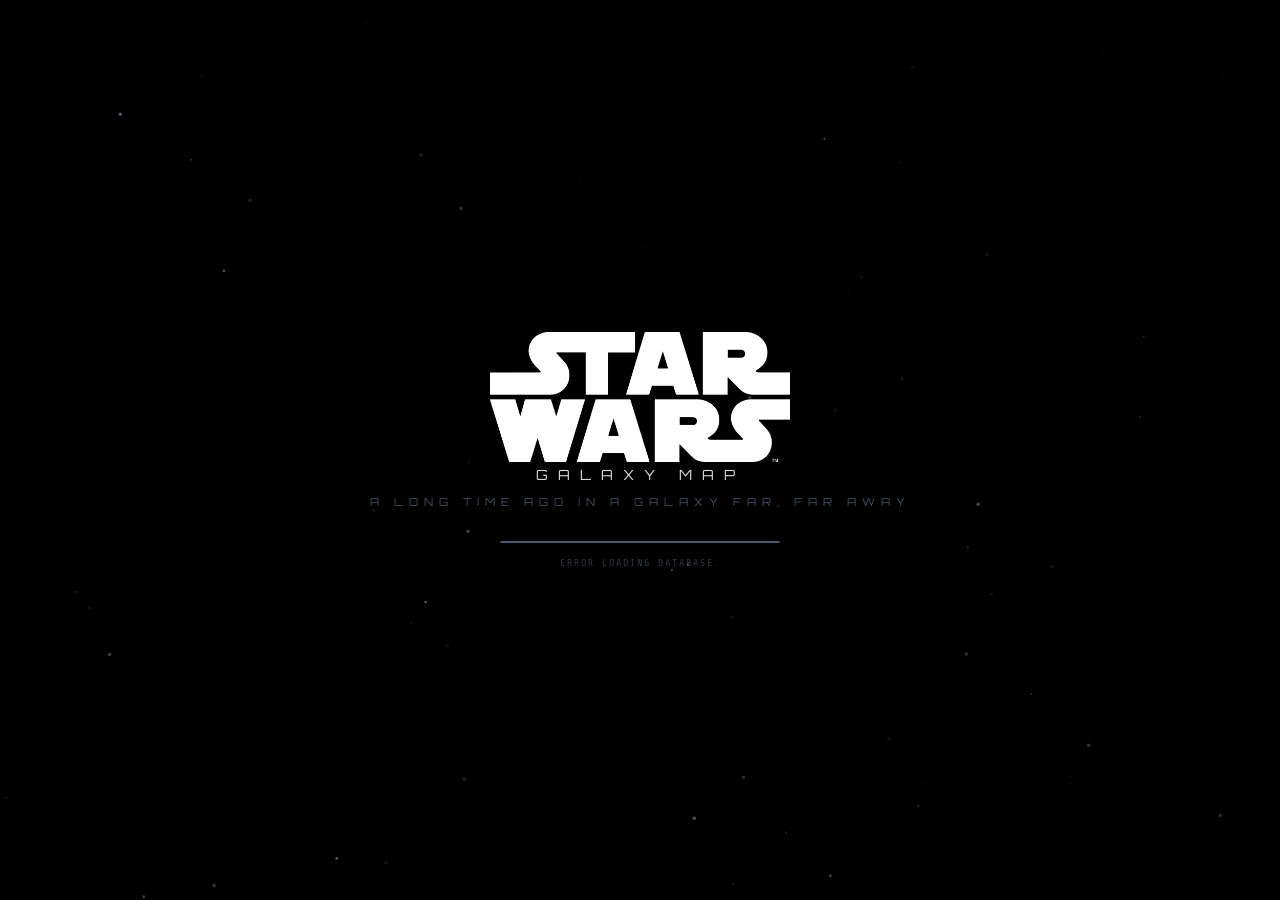
==== commit 5370d40b: "Update galaxy map" ====
--- a/galactic_holocron.html
+++ b/galactic_holocron.html
@@ -53,6 +53,19 @@
 #pc{background:rgba(120,120,128,0.32);border:none;border-radius:50%;color:rgba(235,235,245,0.6);cursor:pointer;width:30px;height:30px;display:flex;align-items:center;justify-content:center;font-size:14px;flex-shrink:0;margin-left:10px;transition:all .15s}
 #pc:hover{background:rgba(120,120,128,0.48);color:#fff}
 #pb{padding:18px 24px;overflow-y:auto;flex:1}
+#canon-legends-seg{display:none;padding:0 0 16px}
+#canon-legends-seg.show{display:block}
+.cl-ctrl{display:flex;background:rgba(118,118,128,0.24);border-radius:9px;padding:2px}
+.cl-btn{flex:1;padding:7px 0;border:none;background:transparent;color:rgba(235,235,245,0.6);font-family:var(--sf);font-size:13px;font-weight:500;cursor:pointer;border-radius:7px;transition:all .2s;position:relative;z-index:1}
+.cl-btn.active{background:rgba(99,99,102,0.55);color:rgba(255,255,255,0.95);box-shadow:0 1px 3px rgba(0,0,0,0.3),0 1px 2px rgba(0,0,0,0.2)}
+.cl-btn:hover:not(.active):not(:disabled){color:rgba(235,235,245,0.8)}
+.cl-btn:disabled{cursor:default;opacity:0.6}
+.cl-loading .cl-spin{display:inline-block;width:10px;height:10px;border:1.5px solid rgba(255,255,255,0.2);border-top-color:rgba(255,255,255,0.7);border-radius:50%;animation:spin .8s linear infinite;margin-left:6px;vertical-align:middle}
+.tab-canon,.tab-legends{display:none}
+.tab-canon.active,.tab-legends.active{display:block}
+.legends-loading{display:flex;align-items:center;gap:10px;padding:12px 0}
+.legends-loading span{color:rgba(235,235,245,0.4);font-size:12px}
+.legends-badge{display:inline-block;font-size:10px;font-weight:600;letter-spacing:0.5px;text-transform:uppercase;color:rgba(235,235,245,0.5);background:rgba(255,255,255,0.08);backdrop-filter:blur(8px);-webkit-backdrop-filter:blur(8px);padding:3px 8px;border-radius:6px;margin-left:8px;vertical-align:middle;line-height:1;border:1px solid rgba(255,255,255,0.06)}
 .ph2{font-family:var(--sf-display);font-size:15px;font-weight:600;color:rgba(235,235,245,0.85);letter-spacing:0.2px;margin:24px 0 28px;padding-bottom:12px;border-bottom:1px solid rgba(255,255,255,0.08);display:flex;align-items:center;gap:8px}
 .ph2 svg{width:16px;height:16px;flex-shrink:0;opacity:0.7}
 .ph2:first-child{margin-top:0}
@@ -230,8 +243,8 @@
 ];
 // Planet name aliases: alternate name -> canonical DB name, with wiki source for fact sheet
 const ALIASES={
-  'korriban':{db:'Moraband',wiki:'Korriban/Legends',display:'Moraband / Korriban'},
-  'dxun':{db:'Onderon',wiki:'Dxun',display:'Onderon (Dxun)'},
+  'korriban':{db:'Moraband',wiki:'Korriban/Legends'},
+  'dxun':{db:'Onderon',wiki:'Dxun'},
 };
 let S=[],PE=[],sc=.11,px=0,py=0,drag=false,dsx,dsy,psx,psy,sel=null,asi=-1;
 function cc(col,row){return{x:G.left+(G.cols.indexOf(col)+.5)*G.cellW,y:G.top+(row-G.rowMin+.5)*G.cellH}}
@@ -1023,6 +1036,93 @@
   if(current.trim())paras.push(current.trim());
   return paras.map(p=>`<p style="margin:0 0 12px 0">${p}</p>`).join('');
 }
+// Shared helpers for building panel content
+function cleanWikiVal(v){
+  if(!v)return null;v=String(v);
+  v=v.replace(/\[\[/g,'').replace(/\]\]/g,'').replace(/\{\{[^}]*\}\}/g,'');
+  v=v.replace(/''[^']*''/g,'').replace(/"[^"]*"/g,'').replace(/<[^>]+>/g,'');
+  v=v.replace(/[:,]\s*$/,'').replace(/\s{2,}/g,' ').trim();
+  if(v.length<2||v==='N/A')return null;
+  return v;
+}
+function buildFactRow(label,val){val=cleanWikiVal(val);if(val)return `<div class="pf"><span class="pfl">${label}</span><span class="pfv">${val}</span></div>`;return ''}
+
+function buildPlanetContent(wiki,swapi,sys,name){
+  let html='';
+  // === FACTS ===
+  html+='<div class="ph2"><svg viewBox="0 0 16 16" fill="none" stroke="currentColor" stroke-width="1.3" stroke-linecap="round" stroke-linejoin="round"><rect x="3" y="1.5" width="10" height="13" rx="1.5"/><line x1="6" y1="5" x2="10" y2="5"/><line x1="6" y1="8" x2="10" y2="8"/><line x1="6" y1="11" x2="9" y2="11"/></svg>Facts</div>';
+
+  html+=`<div class="ps">${sectionHeader("System Data")}`;
+  html+=`<div class="pf"><span class="pfl">Grid</span><span class="pfv">${sys.GRID}</span></div>`;
+  html+=`<div class="pf"><span class="pfl">Region</span><span class="pfv">${sys.REGION}</span></div>`;
+  html+=`<div class="pf"><span class="pfl">Sector</span><span class="pfv">${sys.SECTOR||'Unknown'}</span></div>`;
+  html+='</div>';
+
+  let factsRows='';
+  factsRows+=buildFactRow('Solar System', wiki.system || name+' System');
+  factsRows+=buildFactRow('Trade Routes', wiki.routes);
+  factsRows+=buildFactRow('Population', (swapi&&swapi.population) || wiki.population);
+  let speciesVal=wiki.species||'';
+  if(wiki.otherspecies){speciesVal+=(speciesVal?', ':'')+wiki.otherspecies}
+  factsRows+=buildFactRow('Species', speciesVal || 'Unknown');
+  factsRows+=buildFactRow('Climate', (swapi&&swapi.climate) || wiki.climate);
+  factsRows+=buildFactRow('Terrain', (swapi&&swapi.terrain) || wiki.terrain);
+  factsRows+=buildFactRow('Diameter', swapi&&swapi.diameter ? swapi.diameter+' km' : wiki.diameter);
+  factsRows+=buildFactRow('Gravity', (swapi&&swapi.gravity) || wiki.gravity);
+  factsRows+=buildFactRow('Day Length', swapi&&swapi.rotation_period ? swapi.rotation_period+' hours' : wiki.lengthday);
+  factsRows+=buildFactRow('Year Length', wiki.lengthyear || (swapi&&swapi.orbital_period?swapi.orbital_period+' days':null));
+  factsRows+=buildFactRow('Suns', wiki.suns);
+  factsRows+=buildFactRow('Moons', wiki.moons);
+  factsRows+=buildFactRow('Atmosphere', wiki.atmosphere);
+  factsRows+=buildFactRow('Surface Water', wiki.water || (swapi&&swapi.surface_water?swapi.surface_water+'%':null));
+  factsRows+=buildFactRow('Points of Interest', wiki.interest);
+  factsRows+=buildFactRow('Cities', wiki.cities);
+  factsRows+=buildFactRow('Flora', wiki.flora);
+  factsRows+=buildFactRow('Fauna', wiki.fauna);
+  factsRows+=buildFactRow('Government', wiki.government);
+  factsRows+=buildFactRow('Affiliation', wiki.affiliation);
+  factsRows+=buildFactRow('Class', wiki.class);
+  factsRows+=buildFactRow('Imports', wiki.imports);
+  factsRows+=buildFactRow('Exports', wiki.exports);
+  factsRows+=buildFactRow('Demonym', wiki.demonym);
+
+  if(factsRows){
+    html+=`<div class="ps">${sectionHeader("Planet Data")}${factsRows}</div>`;
+  }
+
+  const allChars=new Set();
+  if(swapi&&swapi.residents)swapi.residents.forEach(c=>allChars.add(c));
+  if(wiki.characters)wiki.characters.forEach(c=>allChars.add(c));
+  if(allChars.size>0){
+    html+=`<div class="lore-section">${sectionHeader("Associated Characters")}<div class="plore">${[...allChars].join(', ')}</div></div>`;
+  }
+  if(swapi&&swapi.films&&swapi.films.length>0){
+    html+=`<div class="lore-section">${sectionHeader("Film Appearances")}<div class="plore">${swapi.films.join(', ')}</div></div>`;
+  }
+
+  // === LORE ===
+  let loreHtml='';
+  if(wiki.description){
+    loreHtml+=`<div class="lore-section">${sectionHeader("Description")}<div class="plore">${formatParagraphs(wiki.description)}</div></div>`;
+  }
+  if(wiki.inhabitants){
+    loreHtml+=`<div class="lore-section">${sectionHeader("Inhabitants")}<div class="plore">${formatParagraphs(wiki.inhabitants)}</div></div>`;
+  }
+  if(wiki.intro){
+    loreHtml+=`<div class="lore-section">${sectionHeader("Overview")}<div class="plore">${formatParagraphs(wiki.intro)}</div></div>`;
+  }
+  if(wiki.history){
+    loreHtml+=`<div class="lore-section">${sectionHeader("History")}<div class="plore">${formatParagraphs(wiki.history)}</div></div>`;
+  }
+
+  if(loreHtml){
+    html+='<div class="ph2"><svg viewBox="0 0 16 16" fill="none" stroke="currentColor" stroke-width="1.3" stroke-linecap="round" stroke-linejoin="round"><path d="M2.5 2.5h3c1.1 0 2 .9 2 2v9.5c0-.83-.67-1.5-1.5-1.5H2.5v-10z"/><path d="M13.5 2.5h-3c-1.1 0-2 .9-2 2v9.5c0-.83.67-1.5 1.5-1.5h3.5v-10z"/></svg>Lore</div>'+loreHtml;
+  }
+
+  const hasSubstantialContent=!!(factsRows||loreHtml||allChars.size>0);
+  return {html,hasSubstantialContent};
+}
+
 async function fetchAllData(sys,alias){
   const el=document.getElementById('fact-sheet');if(!el)return;
   try{
@@ -1030,118 +1130,82 @@
   const name=sys.SYSTEM;
   const wikiName=alias&&alias.wiki?alias.wiki:name.replace(/ /g,'_');
 
-  const [wikiResult, swapiResult]=await Promise.allSettled([
+  const legendsCheckName=wikiName.includes('/Legends')?wikiName:wikiName+'/Legends';
+  const [wikiResult, swapiResult, legendsCheckResult]=await Promise.allSettled([
     fetchWikiInfobox(wikiName),
-    fetchSWAPI(name)
+    fetchSWAPI(name),
+    fetch('https://starwars.fandom.com/api.php?action=parse&page='+encodeURIComponent(legendsCheckName)+'&prop=sections&redirects=true&format=json&origin=*').then(r=>r.json())
   ]);
 
   const wiki=wikiResult.status==='fulfilled'?wikiResult.value:{};
   const swapi=swapiResult.status==='fulfilled'?swapiResult.value:{};
+  const legendsPageExists=legendsCheckResult.status==='fulfilled'&&legendsCheckResult.value.parse&&!legendsCheckResult.value.error;
 
   if(wiki._displayName&&!alias){
     document.getElementById('pn').textContent=wiki._displayName;
   }
 
-  let html='';
-  function cleanVal(v){
-    if(!v)return null;v=String(v);
-    v=v.replace(/\[\[/g,'').replace(/\]\]/g,'').replace(/\{\{[^}]*\}\}/g,'');
-    v=v.replace(/''[^']*''/g,'').replace(/"[^"]*"/g,'').replace(/<[^>]+>/g,'');
-    v=v.replace(/[:,]\s*$/,'').replace(/\s{2,}/g,' ').trim();
-    if(v.length<2||v==='N/A')return null;
-    return v;
-  }
-  function addRow(label,val){val=cleanVal(val);if(val)return `<div class="pf"><span class="pfl">${label}</span><span class="pfv">${val}</span></div>`;return ''}
-
-  // === FACT SHEET ===
-  html+='<div class="ph2"><svg viewBox="0 0 16 16" fill="none" stroke="currentColor" stroke-width="1.3" stroke-linecap="round" stroke-linejoin="round"><rect x="3" y="1.5" width="10" height="13" rx="1.5"/><line x1="6" y1="5" x2="10" y2="5"/><line x1="6" y1="8" x2="10" y2="8"/><line x1="6" y1="11" x2="9" y2="11"/></svg>Facts</div>';
-
-  // System Data subsection
-  html+=`<div class="ps">${sectionHeader("System Data")}`;
-  html+=`<div class="pf"><span class="pfl">Grid</span><span class="pfv">${sys.GRID}</span></div>`;
-  html+=`<div class="pf"><span class="pfl">Region</span><span class="pfv">${sys.REGION}</span></div>`;
-  html+=`<div class="pf"><span class="pfl">Sector</span><span class="pfv">${sys.SECTOR||'Unknown'}</span></div>`;
-  html+='</div>';
-
-  // Planet facts subsection
-  let factsRows='';
-  factsRows+=addRow('Solar System', wiki.system || name+' System');
-  factsRows+=addRow('Trade Routes', wiki.routes);
-  factsRows+=addRow('Population', swapi.population || wiki.population);
-  let speciesVal=wiki.species||'';
-  if(wiki.otherspecies){speciesVal+=(speciesVal?', ':'')+wiki.otherspecies}
-  factsRows+=addRow('Species', speciesVal || 'Unknown');
-  factsRows+=addRow('Climate', swapi.climate || wiki.climate);
-  factsRows+=addRow('Terrain', swapi.terrain || wiki.terrain);
-  factsRows+=addRow('Diameter', swapi.diameter ? swapi.diameter+' km' : wiki.diameter);
-  factsRows+=addRow('Gravity', swapi.gravity || wiki.gravity);
-  factsRows+=addRow('Day Length', swapi.rotation_period ? swapi.rotation_period+' hours' : wiki.lengthday);
-  factsRows+=addRow('Year Length', wiki.lengthyear || (swapi.orbital_period?swapi.orbital_period+' days':null));
-  factsRows+=addRow('Suns', wiki.suns);
-  factsRows+=addRow('Moons', wiki.moons);
-  factsRows+=addRow('Atmosphere', wiki.atmosphere);
-  factsRows+=addRow('Surface Water', wiki.water || (swapi.surface_water?swapi.surface_water+'%':null));
-  factsRows+=addRow('Points of Interest', wiki.interest);
-  factsRows+=addRow('Cities', wiki.cities);
-  factsRows+=addRow('Flora', wiki.flora);
-  factsRows+=addRow('Fauna', wiki.fauna);
-  factsRows+=addRow('Government', wiki.government);
-  factsRows+=addRow('Affiliation', wiki.affiliation);
-  factsRows+=addRow('Class', wiki.class);
-  factsRows+=addRow('Imports', wiki.imports);
-  factsRows+=addRow('Exports', wiki.exports);
-  factsRows+=addRow('Demonym', wiki.demonym);
-
-  if(factsRows){
-    html+=`<div class="ps">${sectionHeader("Planet Data")}${factsRows}</div>`;
-  }
-
-  const allChars=new Set();
-  if(swapi.residents)swapi.residents.forEach(c=>allChars.add(c));
-  if(wiki.characters)wiki.characters.forEach(c=>allChars.add(c));
-  if(allChars.size>0){
-    html+=`<div class="lore-section">${sectionHeader("Associated Characters")}<div class="plore">${[...allChars].join(', ')}</div></div>`;
-  }
-  if(swapi.films&&swapi.films.length>0){
-    html+=`<div class="lore-section">${sectionHeader("Film Appearances")}<div class="plore">${swapi.films.join(', ')}</div></div>`;
-  }
-
-  // === LORE ===
-  let loreHtml='';
-  if(wiki.description){
-    loreHtml+=`<div class="lore-section">${sectionHeader("Description")}<div class="plore">${formatParagraphs(wiki.description)}</div></div>`;
-  }
-  if(wiki.inhabitants){
-    loreHtml+=`<div class="lore-section">${sectionHeader("Inhabitants")}<div class="plore">${formatParagraphs(wiki.inhabitants)}</div></div>`;
-  }
-  if(wiki.intro){
-    loreHtml+=`<div class="lore-section">${sectionHeader("Overview")}<div class="plore">${formatParagraphs(wiki.intro)}</div></div>`;
-  }
-  if(wiki.history){
-    loreHtml+=`<div class="lore-section">${sectionHeader("History")}<div class="plore">${formatParagraphs(wiki.history)}</div></div>`;
-  }
-
-  if(loreHtml){
-    html+='<div class="ph2"><svg viewBox="0 0 16 16" fill="none" stroke="currentColor" stroke-width="1.3" stroke-linecap="round" stroke-linejoin="round"><path d="M2.5 2.5h3c1.1 0 2 .9 2 2v9.5c0-.83-.67-1.5-1.5-1.5H2.5v-10z"/><path d="M13.5 2.5h-3c-1.1 0-2 .9-2 2v9.5c0-.83.67-1.5 1.5-1.5h3.5v-10z"/></svg>Lore</div>'+loreHtml;
-  }
-
-  if(!factsRows&&allChars.size===0&&!loreHtml){
-    html+='<span class="plore-l">"Truly wonderful, the mind of a child is. But the archives are incomplete." -- Yoda</span>';
-  }
-
-  // AI Chat placeholder - HTML only, no backend wiring
+  // Show Legends badge on H1 if this is a Legends-only article
+  const pnEl=document.getElementById('pn');
+  if(wiki._isLegends){
+    pnEl.innerHTML=pnEl.textContent+'<span class="legends-badge">Legends</span>';
+  }
+
+  // Build Canon content
+  const canon=buildPlanetContent(wiki,swapi,sys,name);
+  const isLegendsOnly=!!wiki._isLegends;
+  // Only show segmented control if Canon page has substantial content worth comparing
+  // A one-sentence intro stub isn't enough - need description or history
+  const hasCanonWikiContent=!!(wiki.description||wiki.history||(wiki.intro&&wiki.intro.length>200));
+
+  // Build the segmented control + tab containers
+  let fullHtml='';
+  const showSegControl=!isLegendsOnly&&hasCanonWikiContent&&legendsPageExists;
+  if(showSegControl){
+    // Both Canon and Legends exist - show segmented control with Legends loading
+    fullHtml+='<div id="canon-legends-seg" class="show"><div class="cl-ctrl"><button class="cl-btn active" data-tab="canon">Canon</button><button class="cl-btn cl-loading" data-tab="legends" disabled>Legends<span class="cl-spin"></span></button></div></div>';
+    fullHtml+='<div class="tab-canon active" id="tab-canon">'+canon.html;
+    if(!canon.hasSubstantialContent){
+      fullHtml+='<span class="plore-l">"Truly wonderful, the mind of a child is. But the archives are incomplete." -- Yoda</span>';
+    }
+    fullHtml+='</div>';
+    fullHtml+='<div class="tab-legends" id="tab-legends"></div>';
+  } else {
+    // Legends-only planet - no segmented control, just show the content
+    fullHtml+=canon.html;
+    if(!canon.hasSubstantialContent){
+      fullHtml+='<span class="plore-l">"Truly wonderful, the mind of a child is. But the archives are incomplete." -- Yoda</span>';
+    }
+  }
+
+  // AI Chat placeholder
   const planetName=document.getElementById('pn').textContent;
   const _r=parseInt(rc.dot.slice(1,3),16),_g=parseInt(rc.dot.slice(3,5),16),_b=parseInt(rc.dot.slice(5,7),16);
-  html+=`<div id="ai-chat">
+  fullHtml+=`<div id="ai-chat">
 <div class="ph2"><svg viewBox="0 0 16 16" fill="none" stroke="currentColor" stroke-width="1.3" stroke-linecap="round" stroke-linejoin="round"><path d="M2 3h9a1 1 0 0 1 1 1v5a1 1 0 0 1-1 1H6l-2.5 2.5V10H2a1 1 0 0 1-1-1V4a1 1 0 0 1 1-1z"/><path d="M5 10v1a1 1 0 0 0 1 1h5l2.5 2.5V12H15a1 1 0 0 0 1-1V7a1 1 0 0 0-1-1h-3"/></svg>Ask about ${planetName}</div>
 <div id="ai-input-wrap">
 <textarea id="ai-input" rows="1" placeholder="Ask about this planet..."></textarea>
 <button id="ai-send" style="background:rgba(${_r},${_g},${_b},0.8)" disabled><svg viewBox="0 0 16 16" fill="white"><path d="M2.5 8L13.5 8M9 3.5L13.5 8L9 12.5" stroke="white" stroke-width="1.5" fill="none" stroke-linecap="round" stroke-linejoin="round"/></svg></button>
 </div></div>`;
 
-  el.innerHTML=html;
-
-  // Minimal input wiring - enable/disable send button, open sheet on submit
+  el.innerHTML=fullHtml;
+
+  // Wire segmented control (only exists for non-Legends-only planets)
+  const seg=document.getElementById('canon-legends-seg');
+  if(seg){
+    seg.querySelectorAll('.cl-btn').forEach(btn=>{
+      btn.addEventListener('click',()=>{
+        if(btn.disabled)return;
+        seg.querySelectorAll('.cl-btn').forEach(b=>b.classList.remove('active'));
+        btn.classList.add('active');
+        const tab=btn.dataset.tab;
+        document.getElementById('tab-canon').classList.toggle('active',tab==='canon');
+        document.getElementById('tab-legends').classList.toggle('active',tab==='legends');
+      });
+    });
+  }
+
+  // Wire AI chat input
   const aiInput=document.getElementById('ai-input');
   const aiSend=document.getElementById('ai-send');
   if(aiInput&&aiSend){
@@ -1150,42 +1214,97 @@
     aiInput.addEventListener('keydown',e=>{if(e.key==='Enter'&&!e.shiftKey){e.preventDefault();submit()}});
     aiSend.addEventListener('click',submit);
   }
+
+  // Progressive Legends fetch - only when page confirmed to exist
+  if(showSegControl) fetchLegendsData(wikiName,sys,name);
+
   }catch(err){console.error('fetchAllData error:',err);el.innerHTML='<span class="plore-l">Error loading data. Try again.</span>'}
+}
+
+async function fetchLegendsData(wikiName,sys,name){
+  try{
+    const legendsName=wikiName.includes('/Legends')?wikiName:wikiName+'/Legends';
+    const legendsWiki=await fetchWikiInfobox(legendsName);
+
+    const legendsTab=document.getElementById('tab-legends');
+    const seg=document.getElementById('canon-legends-seg');
+    const legendsBtn=seg?seg.querySelector('[data-tab="legends"]'):null;
+    if(!legendsTab||!seg||!legendsBtn)return;
+
+    const hasLegends=legendsWiki&&(legendsWiki.intro||legendsWiki.description||legendsWiki.history||legendsWiki.species);
+
+    if(!hasLegends){
+      // No Legends data - hide the segmented control
+      seg.classList.remove('show');
+      return;
+    }
+
+    // Build Legends content
+    const legends=buildPlanetContent(legendsWiki,null,sys,name);
+    legendsTab.innerHTML=legends.html;
+
+    if(!legends.hasSubstantialContent){
+      legendsTab.innerHTML='<span class="plore-l">Limited Legends data available for this planet.</span>';
+    }
+
+    // Enable the Legends button - remove loading state, reveal control
+    seg.classList.add('show');
+    legendsBtn.disabled=false;
+    legendsBtn.classList.remove('cl-loading');
+    legendsBtn.innerHTML='Legends';
+  }catch(e){
+    // Legends fetch failed - hide the control
+    const seg=document.getElementById('canon-legends-seg');
+    if(seg)seg.classList.remove('show');
+  }
 }
 
 /*
 CLAUDE CODE INTEGRATION INSTRUCTIONS
 =====================================
-This AI chat is planet-scoped. When wiring up the Anthropic API:
+This AI chat ("The Planetary Codex") is planet-scoped.
 
 DATA TO COLLECT (in fetchAllData, before calling openAISheet):
 - Planet name, region, sector, grid from sys object
 - All fact sheet rows (text content from the pf divs)
 - Associated characters, film appearances
 - Wiki description, inhabitants, intro, history
+- Canon vs Legends source (wiki._isLegends flag)
 - Store in window._aiPlanetContext as joined string
+- Store window._aiPlanetName, window._aiMessages=[], window._aiRegionColor
 
 API CALL:
 - Endpoint: https://api.anthropic.com/v1/messages
 - Model: claude-sonnet-4-20250514
 - max_tokens: 1000
 - system: System prompt (see below)
-- messages: Conversation history array [{role:'user',content:q},...]
+- messages: window._aiMessages array [{role:'user',content:q},...]
 
 SYSTEM PROMPT REQUIREMENTS:
 - Scoped to the current planet ONLY
 - Handles: characters, events, ships, orgs, species, trade routes,
   culture, Force history, technology, strategic importance
-- Off-scope: acknowledge question, name correct planet to search for,
+- Canon vs Legends: Default to Canon. When drawing from Legends
+  material, note it explicitly ("In Legends continuity...").
+  If the planet is Legends-only (wiki._isLegends=true), note this
+  once at the start of the conversation.
+- Off-scope redirection: acknowledge question, name correct planet,
   say "You can search for [Planet] in the galaxy map to learn more",
   redirect back with "Is there anything else about [Planet]?"
+- Sparse planets: If _aiPlanetContext is very short (under 200 chars),
+  the AI should acknowledge limited records and offer to discuss the
+  planet's region, nearby systems, or trade routes in the area.
 - Concise: 2-4 paragraphs, plain text, no emoji/markdown/bullets
 
 RESPONSE: Parse data.content[0].text, split on \n\n into <p> tags,
 HTML-escape, append to #ai-messages, scroll to bottom.
 
-UI: Region color is passed as second arg. Apply to chat bubbles
-(.ai-msg.user background) and send button.
+UI: Region color is passed as second arg to openAISheet(q,regionDot).
+Apply to chat bubbles (.ai-msg.user background at 85% opacity)
+and send button (at 80% opacity).
+
+REPLACE: The placeholder responses in openAISheet() and the
+sheetInput send handler with actual API calls.
 =====================================
 */
 function openAISheet(q,regionDot){
@@ -1286,6 +1405,8 @@
       const d=await infoR.value.json();
       if(d.parse){
         let wt=d.parse.wikitext['*'];
+        // Detect if this is a Legends-only article
+        if(/\{\{Top\|leg\}\}/i.test(wt)) result._isLegends=true;
         wt=wt.replace(/<ref[^>]*\s*\/>/g,'');              // self-closing refs FIRST
         wt=wt.replace(/<ref[^>]*[^/]>[\s\S]*?<\/ref>/g,''); // then content refs
         // Strip all {{Template}} blocks including multiline ones (Quote, Cite, etc.)
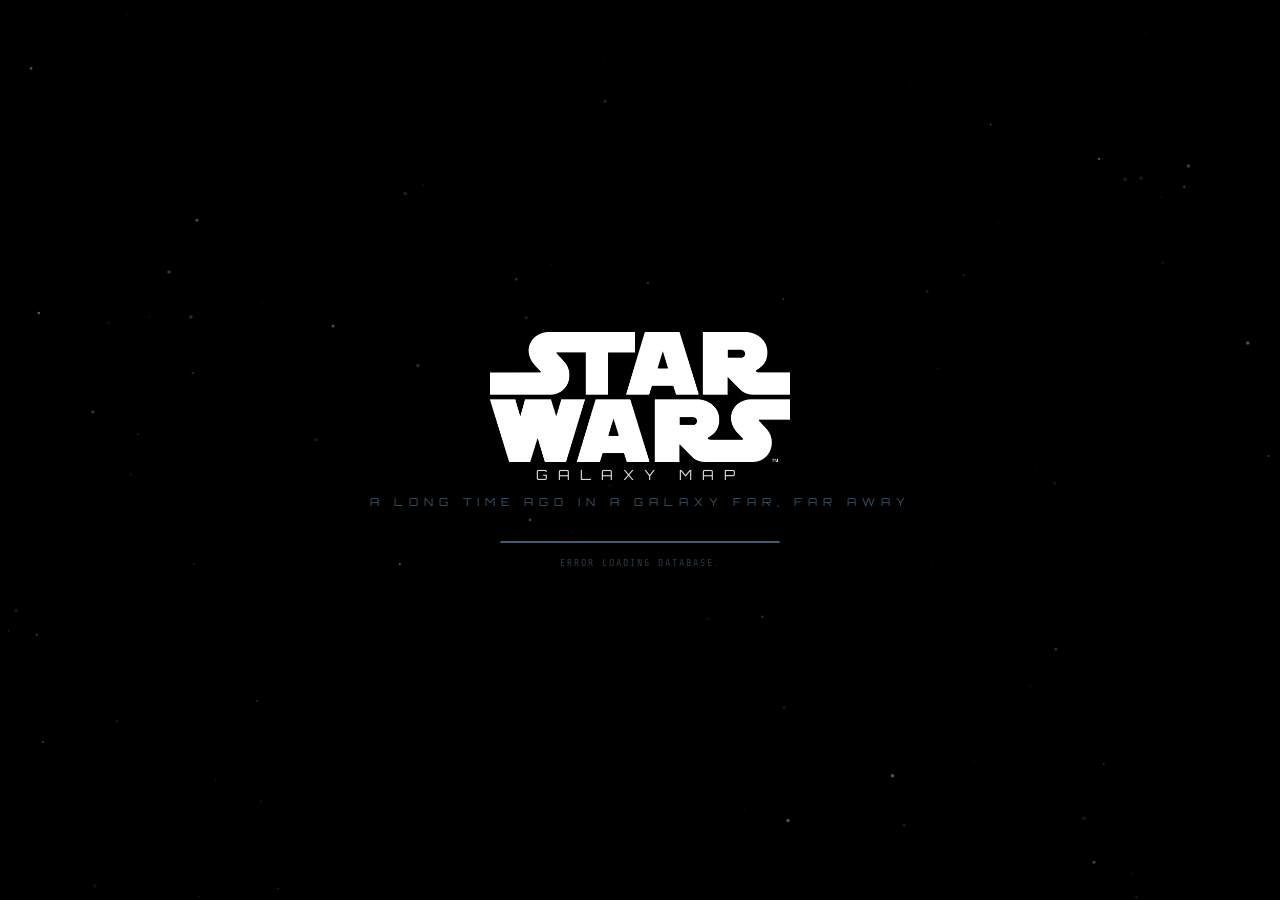
==== commit bd4fbe2c: "Update galaxy map" ====
--- a/galactic_holocron.html
+++ b/galactic_holocron.html
@@ -334,15 +334,37 @@
 
 // Animated radial starfield - stars drift outward from center
 // Acceleration system: call window.starfieldBoost() to trigger 3-second speed burst
+// Pan parallax: origin shifts opposite to drag direction
 let sfSpeedMult=1; // current speed multiplier
 let sfTargetMult=1; // target speed multiplier
 const SF_MAX_ACCEL=8; // max speed multiplier during boost
 const SF_ACCEL_RATE=0.08; // how fast to ramp up
 const SF_DECEL_RATE=0.03; // how fast to ramp down (slower for smooth ease-out)
+let sfOriginX=0,sfOriginY=0; // origin offset from center
+let sfDragVelX=0,sfDragVelY=0; // drag velocity for parallax
+let sfLastPx=0,sfLastPy=0; // last pan position for velocity calc
 
 window.starfieldBoost=function(){
   sfTargetMult=SF_MAX_ACCEL;
   setTimeout(()=>{sfTargetMult=1},3000);
+};
+
+// Called from pan handler to update starfield with drag movement
+let sfDragging=false;
+window.starfieldPan=function(dx,dy){
+  sfDragging=true;
+  sfDragVelX=dx;
+  sfDragVelY=dy;
+  // Ratchet up speed - only increases during a drag, never decreases
+  const vel=Math.sqrt(dx*dx+dy*dy);
+  const newMult=Math.min(SF_MAX_ACCEL,1+vel*0.3);
+  if(newMult>sfTargetMult) sfTargetMult=newMult;
+};
+window.starfieldPanEnd=function(){
+  sfDragging=false;
+  sfTargetMult=1;
+  sfDragVelX=0;
+  sfDragVelY=0;
 };
 
 function initStarfield(){
@@ -391,7 +413,22 @@
       sfSpeedMult=Math.max(sfTargetMult,sfSpeedMult-(sfSpeedMult-sfTargetMult)*SF_DECEL_RATE-0.01);
     }
 
-    const cx=w/2,cy=h/2;
+    const cx=w/2+sfOriginX,cy=h/2+sfOriginY;
+
+    // Ease origin toward drag offset, decay back to center
+    sfOriginX+=-sfDragVelX*0.15;
+    sfOriginY+=-sfDragVelY*0.15;
+    // Clamp origin offset
+    const maxOff=Math.min(w,h)*0.3;
+    sfOriginX=Math.max(-maxOff,Math.min(maxOff,sfOriginX));
+    sfOriginY=Math.max(-maxOff,Math.min(maxOff,sfOriginY));
+    // Decay origin back to center when not dragging
+    if(sfTargetMult<=1){
+      sfOriginX*=0.95;
+      sfOriginY*=0.95;
+      if(Math.abs(sfOriginX)<0.5)sfOriginX=0;
+      if(Math.abs(sfOriginY)<0.5)sfOriginY=0;
+    }
     // Trail fade - shorter trails at high speed for streaking effect
     const trailFade=sfSpeedMult>2?0.06:0.12;
     ctx.fillStyle=`rgba(0,0,0,${trailFade})`;
@@ -1894,7 +1931,7 @@
 }
 function setupNav(){const vp=document.getElementById('vp');
   vp.addEventListener('mousedown',e=>{if(e.target.closest('#sc,#dp,#lg,#zc'))return;drag=true;dsx=e.clientX;dsy=e.clientY;psx=px;psy=py;vp.style.cursor='grabbing'});
-  window.addEventListener('mousemove',e=>{if(drag){px=psx+(e.clientX-dsx);py=psy+(e.clientY-dsy);aT();uDV()}
+  window.addEventListener('mousemove',e=>{if(drag){const newPx=psx+(e.clientX-dsx);const newPy=psy+(e.clientY-dsy);window.starfieldPan(newPx-px,newPy-py);px=newPx;py=newPy;aT();uDV()}
     else{const mx=(e.clientX-px)/sc,my=(e.clientY-py)/sc;const ci=Math.floor((mx-G.left)/G.cellW),ri=Math.floor((my-G.top)/G.cellH);
       document.getElementById('cd').textContent=(ci>=0&&ci<NCOLS&&ri>=0&&ri<NROWS)?`GRID: ${G.cols[ci]}-${ri+1}`:'GRID: --';
       // Route hover cursor
@@ -1907,6 +1944,7 @@
   window.addEventListener('mouseup',e=>{
     const wasDrag=drag&&(Math.abs(e.clientX-dsx)>5||Math.abs(e.clientY-dsy)>5);
     drag=false;document.getElementById('vp').style.cursor='';
+    window.starfieldPanEnd();
     // If it wasn't a drag and routes are visible, test for route click
     if(!wasDrag&&!e.target.closest('.pd,#sc,#dp,#lg,#zc')){
       const hit=hitTestRoute(e.clientX,e.clientY);
@@ -1920,8 +1958,8 @@
   document.getElementById('pc').addEventListener('click',clrSel);
   let ltd=null;
   vp.addEventListener('touchstart',e=>{if(e.touches.length===1){drag=true;dsx=e.touches[0].clientX;dsy=e.touches[0].clientY;psx=px;psy=py}else if(e.touches.length===2){drag=false;ltd=Math.hypot(e.touches[0].clientX-e.touches[1].clientX,e.touches[0].clientY-e.touches[1].clientY)}},{passive:true});
-  vp.addEventListener('touchmove',e=>{if(e.touches.length===1&&drag){px=psx+(e.touches[0].clientX-dsx);py=psy+(e.touches[0].clientY-dsy);aT();uDV()}else if(e.touches.length===2&&ltd){const nd=Math.hypot(e.touches[0].clientX-e.touches[1].clientX,e.touches[0].clientY-e.touches[1].clientY);zT(sc*(nd/ltd),(e.touches[0].clientX+e.touches[1].clientX)/2,(e.touches[0].clientY+e.touches[1].clientY)/2);ltd=nd}},{passive:true});
-  vp.addEventListener('touchend',()=>{drag=false;ltd=null})}
+  vp.addEventListener('touchmove',e=>{if(e.touches.length===1&&drag){const newPx=psx+(e.touches[0].clientX-dsx);const newPy=psy+(e.touches[0].clientY-dsy);window.starfieldPan(newPx-px,newPy-py);px=newPx;py=newPy;aT();uDV()}else if(e.touches.length===2&&ltd){const nd=Math.hypot(e.touches[0].clientX-e.touches[1].clientX,e.touches[0].clientY-e.touches[1].clientY);zT(sc*(nd/ltd),(e.touches[0].clientX+e.touches[1].clientX)/2,(e.touches[0].clientY+e.touches[1].clientY)/2);ltd=nd}},{passive:true});
+  vp.addEventListener('touchend',()=>{drag=false;ltd=null;window.starfieldPanEnd()})}
 function uL(p,s){document.getElementById('lb').style.width=p+'%';document.getElementById('lst').textContent=s}
 function initLoaderStars(){
   const cv=document.getElementById('ls-stars');
@@ -1954,7 +1992,7 @@
 async function init(){
   document.getElementById('ls-logo').src=SW_LOGO;
   const cleanupLoader=initLoaderStars();
-  uL(5,'Mapping starfield');await new Promise(r=>setTimeout(r,30));drawBg();initTwinkle();initStarfield();
+  uL(5,'Mapping starfield');await new Promise(r=>setTimeout(r,30));drawBg();/*initTwinkle();*/initStarfield();
   uL(15,'Scanning regions');await new Promise(r=>setTimeout(r,30));drawRegions();
   uL(25,'Rendering grid');await new Promise(r=>setTimeout(r,30));drawGrid();
   uL(35,'Plotting hyperspace routes');await new Promise(r=>setTimeout(r,30));drawRoutes();
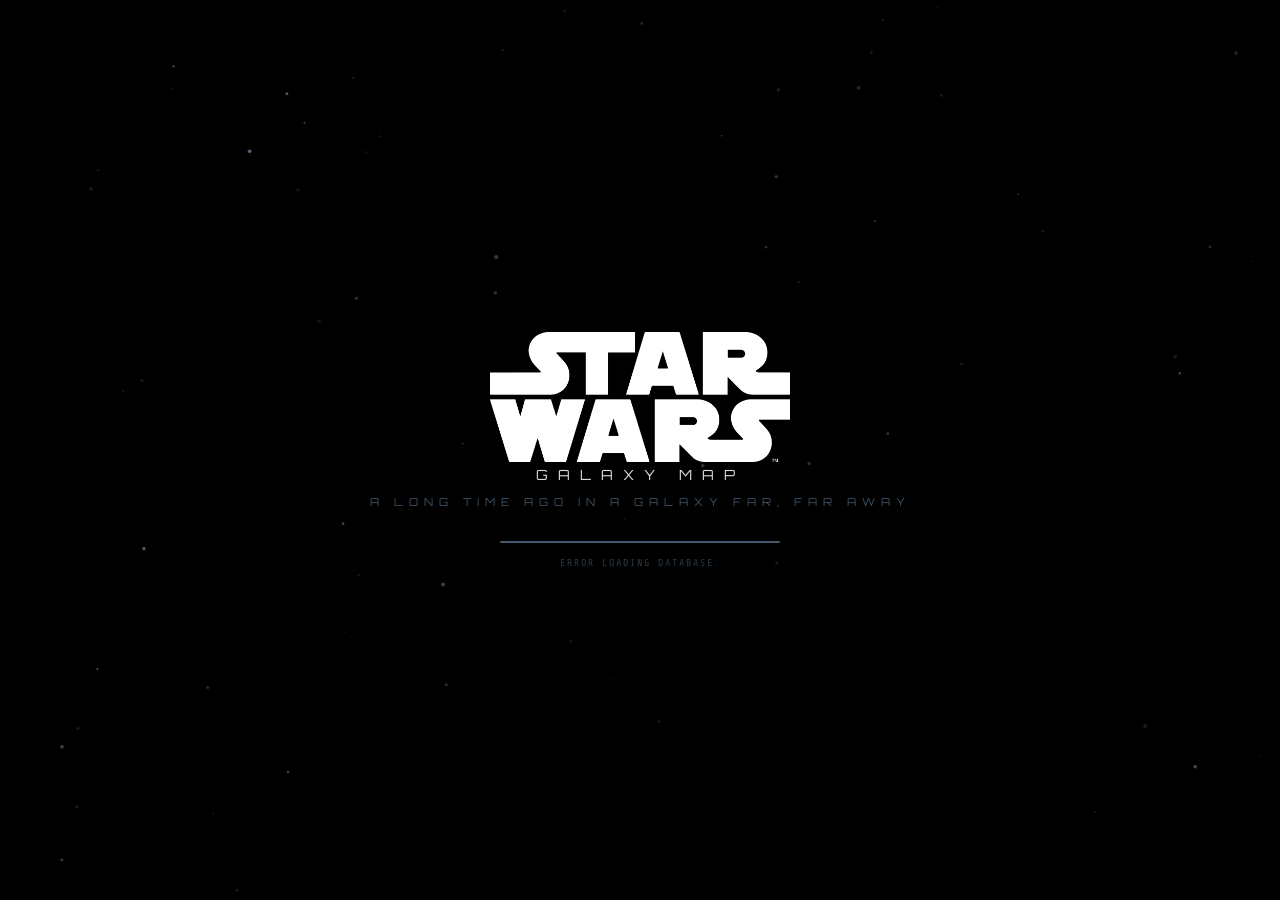
==== commit 6833e6ae: "Update galaxy map" ====
--- a/galactic_holocron.html
+++ b/galactic_holocron.html
@@ -646,9 +646,8 @@
       lbl.textContent=route.n;
       lbl.dataset.route=route.n;
       const routeIdx=ROUTES.indexOf(route);
-      const offsetY=(routeIdx%2===0?-1:1)*60;
       lbl.style.left=mid.x+'px';
-      lbl.style.top=(mid.y+offsetY)+'px';
+      lbl.style.top=mid.y+'px';
       document.getElementById('pl').appendChild(lbl);
     }
   });
@@ -663,7 +662,7 @@
   const cv=document.getElementById('cv-route-anim');
   cv.width=CW;cv.height=CH;
   const ctx=cv.getContext('2d');
-  const SPEED=0.0006;
+  const SPEED=0.0012;
   let lastT=performance.now();
   const phases=ROUTES.map((_,i)=>({offset:i*0.15, speed:SPEED*(0.9+Math.random()*0.2)}));
   // Pulse cycle: each route pulses in sequence, staggered
@@ -704,17 +703,18 @@
         const alpha=0.35*pulseAmt;
         drawSpline(sp,16,`rgba(180,210,255,${alpha})`);
         drawSpline(sp,6,`rgba(255,255,255,${alpha*0.6})`);
-      }
-
-      // Traveling dots
-      for(let p=0;p<3;p++){
-        const dt2=(phase.offset+p/3)%1;
-        const idx=Math.floor(dt2*sp.length);
-        const pt=sp[Math.min(idx,sp.length-1)];
-        ctx.beginPath();
-        ctx.arc(pt.x,pt.y,4,0,Math.PI*2);
-        ctx.fillStyle='rgba(255,255,255,0.6)';
-        ctx.fill();
+
+        // Traveling dots - each pulses 0-100% opacity as it moves
+        for(let p=0;p<3;p++){
+          const dt2=(phase.offset+p/3)%1;
+          const idx=Math.floor(dt2*sp.length);
+          const pt=sp[Math.min(idx,sp.length-1)];
+          const dotPulse=(Math.sin(dt2*Math.PI*2)+1)/2;
+          ctx.beginPath();
+          ctx.arc(pt.x,pt.y,4,0,Math.PI*2);
+          ctx.fillStyle=`rgba(255,255,255,${dotPulse*pulseAmt})`;
+          ctx.fill();
+        }
       }
     });
     routeAnimId=requestAnimationFrame(animate);
